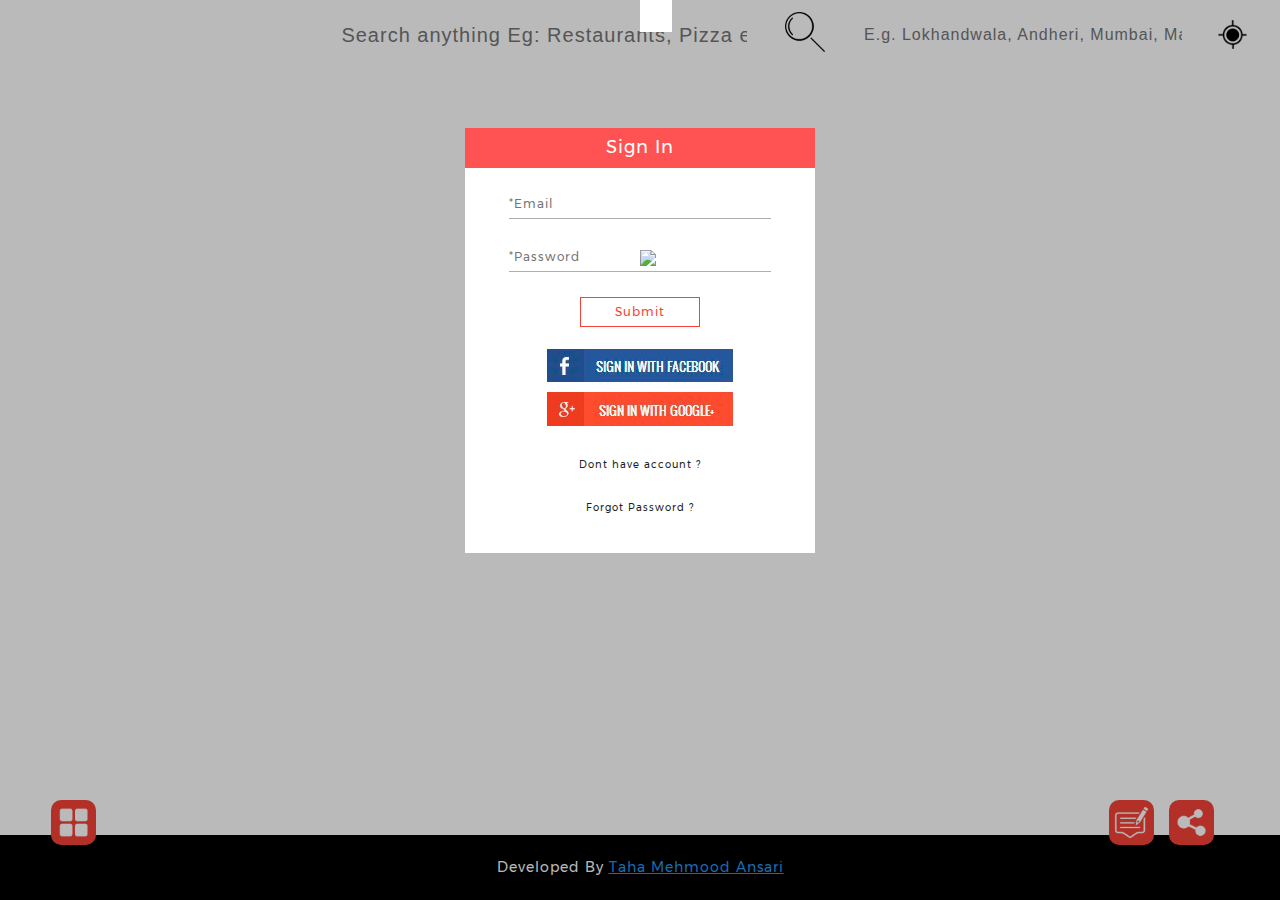
==== www/index.html @ 2a25729b "init" ====
<!DOCTYPE html>
<html lang="en">
   <head>

      <title>Near Me | Find Places Near Me</title>
      <meta charset="utf-8">
      <meta name="description" content="Restaurant Near Me, Food Near Me, Atm Near Me, Hotels Near Me">
      <meta name="keywords" content="Restaurants, Food, Atm, Hotels">
      <meta http-equiv="X-UA-Compatible" content="IE=edge">
      <meta property="og:image" content="https://findanythinganywhere.com/assets/website_assets/img/facebookshare.png"/>
      <meta name="viewport" content="width=device-width, initial-scale=1, maximum-scale=1, minimum-scale=1, user-scalable=no, minimal-ui">
      <meta name="apple-mobile-web-app-capable" content="yes">
      <meta name="apple-mobile-web-app-status-bar-style" content="black">
      <meta name="format-detection" content="telephone=no">
      <meta name="msapplication-tap-highlight" content="no">

      <!--
        Customize this policy to fit your own app's needs. For more guidance, see:
            https://github.com/apache/cordova-plugin-whitelist/blob/master/README.md#content-security-policy
        Some notes:
            * gap: is required only on iOS (when using UIWebView) and is needed for JS->native communication
            * https://ssl.gstatic.com is required only on Android and is needed for TalkBack to function properly
            * Disables use of inline scripts in order to mitigate risk of XSS vulnerabilities. To change this:
                * Enable inline JS: add 'unsafe-inline' to default-src
        -->
<!--     <meta http-equiv="Content-Security-Policy" content="default-src 'self' data: gap: https://ssl.gstatic.com 'unsafe-eval'; style-src 'self' 'unsafe-inline'; media-src *"> -->


       <!-- This template defaults to the iOS CSS theme. To support both iOS and material design themes, see the Framework7 Tutorial at the link below:
        http://www.idangero.us/framework7/tutorials/maintain-both-ios-and-material-themes-in-single-app.html
     -->

      <link rel="icon" type="image/png" href="website_assets/img/favicon.png" sizes="32x32"/>
      <link href="https://maxcdn.bootstrapcdn.com/bootstrap/3.3.7/css/bootstrap.min.css" rel="stylesheet" integrity="sha384-BVYiiSIFeK1dGmJRAkycuHAHRg32OmUcww7on3RYdg4Va+PmSTsz/K68vbdEjh4u" crossorigin="anonymous">
      <link href="website_assets/css/bootstrap-slider.min.css" rel="stylesheet" media="screen">
      <link rel="stylesheet" href="https://cdnjs.cloudflare.com/ajax/libs/OwlCarousel2/2.2.1/assets/owl.carousel.min.css" />
      <link href="https://maxcdn.bootstrapcdn.com/font-awesome/4.2.0/css/font-awesome.min.css" rel="stylesheet" media="all">
      <link rel="stylesheet" href="https://cdnjs.cloudflare.com/ajax/libs/fancybox/3.0.47/jquery.fancybox.min.css" />
      <link href="website_assets/fonts/font.css" rel="stylesheet" media="screen">
      <link href="website_assets/css/styles.css" rel="stylesheet" media="screen">
      <link href="website_assets/css/media.css" rel="stylesheet" media="screen">


      <link rel="stylesheet" href="lib/framework7/css/framework7.material.min.css">
      <link rel="stylesheet" href="lib/framework7/css/framework7.material.colors.min.css">
      <link rel="stylesheet" href="css/styles.css">
      <link rel="stylesheet" href="css/reset_tma.css">


      <style type="text/css">
               
         .footer{
             width: 100%;
             position: fixed;
             left: 0;
             bottom: 0;
             background: black;
             padding: 5px;
             color: white;
             text-align: center;
             padding: 8px;
         }

      </style>
   
   </head>
   <body>

      <script>
      
        (function(i,s,o,g,r,a,m){i['GoogleAnalyticsObject']=r;i[r]=i[r]||function(){
        (i[r].q=i[r].q||[]).push(arguments)},i[r].l=1*new Date();a=s.createElement(o),
        m=s.getElementsByTagName(o)[0];a.async=1;a.src=g;m.parentNode.insertBefore(a,m)
        })(window,document,'script','https://www.google-analytics.com/analytics.js','ga');

        ga('create', 'UA-102274533-1', 'auto');
        ga('send', 'pageview');

      </script>


<!--       <div class="landscape">
         <img class="img-responsive" src="<?= base_url('assets/website_assets/img/landscape.png');?>">
      </div> -->

      <div class="statusbar-overlay"></div>
       <div class="panel-overlay"></div>
       <div class="panel panel-left panel-cover">
           <div class="content-block">
               <p>Left panel content goes here</p>
           </div>
       </div>
       <div class="views">
           <div class="view view-main">
               <div class="pages navbar-through toolbar-through">
                   <div data-page="index" class="page text-center">
                       <!-- <h1>Hello World</h1> -->

                        <div class="enable-location">
                           <img class="img-responsive" src="website_assets/img/locationdisabled.png">
                           <h2>your location is disabled please enable it and try again</h2>
                        </div>

                        <div class="disable-screen"></div>
                        <div class="preloader">

                        <!-- base_url('assets/website_assets/img/preloader.gif'); -->
                        <!-- https://barryustorage.blob.core.windows.net/assets/img/ui/preloaders/load.gif -->



                           <img class="img-responsive" src="https://www.vesselfinder.com/images/loading-text.gif">
                        </div>
                        <div class="opened-popup forgot-popup-container">
                           <div class="forgot-popup">
                              <h4 class="popup-up-heading">Forgot Password</h4>
                              <div class="form">
                                 <input id="forgot_email" type="text" name="email" placeholder="*Email"><br>
                                 <input id='forgot_submit' class="form-submit" type="submit" name="submit" value="Submit">
                                 <div id='forgot_error' class="errors"></div>
                                 <p class="backtologin">Back</p>
                              </div>
                           </div>
                        </div>
                        <div class="opened-popup signup-popup-container">
                           <div class="signup-popup">
                              <h4 class="popup-up-heading">Sign Up</h4>
                              <div class="form">
                                 <input id="signup_name" type="text" name="name" placeholder="*Name"><br>
                                 <input id="signup_mobile" type="number" name="mobile" placeholder="*Mobile"><br>
                                 <input id="signup_email" type="text" name="email" placeholder="*Email"><br>
                                 <input id="signup_password" type="password" name="password" placeholder="*Password"><br>
                                 <input id='signup_submit' class="form-submit" type="submit" name="submit" value="Submit">
                                 <div id='signup_error' class="errors"></div>
                                 <p class="already">Already have account ?</p>
                              </div>
                           </div>
                        </div>
                        <div class="opened-popup login-popup-container">
                           <div class="login-popup">
                              <h4 class="popup-up-heading">Sign In</h4>
                              <div class="form">
                                 <input id="login_email" type="text" name="email" placeholder="*Email"><br>
                                 <input id="login_password" type="password" name="password" placeholder="*Password"><br>
                                 <input style="margin-bottom: 5%" id='login_submit' class="form-submit" type="submit" name="submit" value="Submit">
                                 <div id='login_error' class="errors"></div>
                                 <div class="row resolve-row social-container">
                                    <div class="col-lg-12 col-xs-12">
                                       <img id="fblogin" class="img-responsive" src="website_assets/img/facebook.png"> 
                                    </div>
                                    <div class="col-lg-12 col-xs-12">
                                       <img id="googlelogin" style="margin-bottom: 5%;" class="img-responsive" src="website_assets/img/google.png">
                                    </div>
                                    <div class="col-lg-12 col-xs-12">
                                       <p class="donthave">Dont have account ?</p>
                                    </div>
                                    <div class="col-lg-12 col-xs-12">
                                       <p class="forgot-password">Forgot Password ?</p>
                                    </div>
                                 </div>
                              </div>
                           </div>
                        </div>
                        <div class="features">
                           <img id='category' class="img-responsive make-icon pull-left" src="website_assets/img/category.png">
                           <img id='filter' class="img-responsive make-icon pull-left" src="website_assets/img/filter.png">
                           <img id='share' class="img-responsive make-icon pull-right" src="website_assets/img/share.png"> 
                           <img id='feedback' class="img-responsive make-icon pull-right" src="website_assets/img/report.png">
                        </div>
                        <div id="open-details">
                           <div class="cross-container">
                              <h4 class="details-header">PLACE DETAILS</h4>
                              <img class="img-responsive close-details" src="website_assets/img/cross.png">
                           </div>
                           <div id="dynamic-details">
                           </div>
                        </div>
                        <div id="open-filter">
                           <div class="cross-container">
                              <img class="img-responsive close-filter" src="website_assets/img/cross.png">
                              <h4 class="details-header">MAP FILTERS</h4>
                           </div>
                           <div class="filter-content">
                              <br>
                              <h4 class="filter-header">Show Places</h4>
                              <input class="filter-change" type="radio" name="showStatus" id="both" value="false" checked="">
                              <label for="both">Both</label>
                              <br>
                              <input class="filter-change" type="radio" name="showStatus" id="currently_opened" value="true">
                              <label for="currently_opened">Currently Opened</label>
                              <br>
                              <br>
                              <h4 class="filter-header">Set Radius</h4>
                              <input class="filter-change" type="radio" name="radius" id="fivehundred" value="500">
                              <label for="fivehundred">0.5 Km</label>
                              <br>
                              <input class="filter-change" type="radio" name="radius" id="onethousand" value="1000" checked="">
                              <label for="onethousand">1 Km</label>
                              <br>
                              <input class="filter-change" type="radio" name="radius" id="twothousand" value="2000">
                              <label for="twothousand">2 Km</label>
                              <br>
                              <input class="filter-change" type="radio" name="radius" id="threethousand" value="3000">
                              <label for="threethousand">3 Km</label>
                              <br>
                              <input class="filter-change" type="radio" name="radius" id="fourthousand" value="4000">
                              <label for="fourthousand">4 Km</label>
                              <br>
                              <input class="filter-change" type="radio" name="radius" id="fivethousand" value="5000">
                              <label for="fivethousand">5 Km</label>
                           </div>
                        </div>
                        <div class="opened-popup category-popup-container">
                           <div class="category-popup">
                              <h1 class="popup-up-heading">FIND PLACES NEAR ME</h1>
                              <img class="img-responsive close-popup" src="website_assets/img/cross.png">
                              <div class="row resolve-row icons">

                                 <div class="col-lg-3 col-xs-6 find" data-id='atm' data-name='Atm'>
                                    <img class="img-responsive" src="website_assets/img/bigicons/atm.png">
                                    <h5>Atm</h5>
                                 </div>

                                 <div class="col-lg-3 col-xs-6 find" data-id='restaurant' data-name='Restaurant'>
                                    <img class="img-responsive" src="website_assets/img/bigicons/restaurant.png">
                                    <h5>Restaurant</h5>
                                 </div>

                                 <div class="col-lg-3 col-xs-6 find" data-id='meal_delivery' data-name='Meal Delivery'>
                                    <img class="img-responsive" src="website_assets/img/bigicons/meal_delivery.png">
                                    <h5>Meal Delivery</h5>
                                 </div>

                                 <div class="col-lg-3 col-xs-6 find" data-id='cafe' data-name='Cafe'>
                                    <img class="img-responsive" src="website_assets/img/bigicons/cafe.png">
                                    <h5>Cafe</h5>
                                 </div>
                                

                                  <div class="col-lg-3 col-xs-6 find" data-id='gas_station' data-name='Petrol/Gas'>
                                    <img class="img-responsive" src="website_assets/img/bigicons/fuel.png">
                                    <h5>Petrol/Gas</h5>
                                 </div>


                                 <div class="col-lg-3 col-xs-6 find" data-id='train_station' data-name='Railway Station'>
                                    <img class="img-responsive" src="website_assets/img/bigicons/railway.png">
                                    <h5>Railway Station</h5>
                                 </div>

                                  <div class="col-lg-3 col-xs-6 find" data-id='pharmacy' data-name='Medical'>
                                    <img class="img-responsive" src="website_assets/img/bigicons/medical.png">
                                    <h5>Medical</h5>
                                 </div>


                                 <div class="col-lg-3 col-xs-6 find" data-id='movie_theater' data-name='Movie Theater'>
                                    <img class="img-responsive" src="website_assets/img/bigicons/theater.png">
                                    <h5>Movie Theater</h5>
                                 </div>

                                 <!-- ...............clse.................... -->


                                  <div class="col-lg-3 col-xs-6 find" data-id='lodging' data-name='Hotels'>
                                    <img class="img-responsive" src="website_assets/img/bigicons/hotels.png">
                                    <h5>Hotels</h5>
                                 </div>

                                 <div class="col-lg-3 col-xs-6 find" data-id='hardware_store' data-name='Hardware Store'>
                                    <img class="img-responsive" src="website_assets/img/bigicons/tools.png">
                                    <h5>Hardware Store</h5>
                                 </div>
                                 <div class="col-lg-3 col-xs-6 find" data-id='pet_store' data-name='Animal Stores'>
                                    <img class="img-responsive" src="website_assets/img/bigicons/pet_store.png">
                                    <h5>Animal Store</h5>
                                 </div>

                                 <div class="col-lg-3 col-xs-6 find" data-id='veterinary_care' data-name='Animal Hospitals'>
                                    <img class="img-responsive" src="website_assets/img/bigicons/pet_hospital.png">
                                    <h5>Animal Hospital</h5>
                                 </div>

                                <!--  <div class="col-lg-2 col-xs-6 find" data-id='doctor' data-name='Doctor'>
                                    <img class="img-responsive" src="<?= base_url('assets/website_assets/img/bigicons/doctor.png');?>">
                                    <h5>Doctor</h5>
                                 </div>

                                

                                 <div class="col-lg-2 col-xs-6 find" data-id='pharmacy' data-name='Home Services'>
                                    <img class="img-responsive" src="<?= base_url('assets/website_assets/img/bigicons/home_care.png');?>">
                                    <h5>Home Services</h5>
                                 </div> -->

                  <!--                <div class="col-lg-2 col-xs-6 find" data-id='car_repair' data-name='Car Repair'>
                                    <img class="img-responsive" src="<?= base_url('assets/website_assets/img/bigicons/car_repair.png');?>">
                                    <h5>Car Repair</h5>
                                 </div> -->

                                
                                 
                                <!--  <div class="col-lg-2 col-xs-6 find" data-id='parking' data-name='Parking'>
                                    <img class="img-responsive" src="<?= base_url('assets/website_assets/img/bigicons/parking.png');?>">
                                    <h5>Parking</h5>
                                 </div> -->

                  <!--                <div class="col-lg-2 col-xs-6 find" data-id='shopping_mall' data-name='Shopping Mall'>
                                    <img class="img-responsive" src="<?= base_url('assets/website_assets/img/bigicons/mall.png');?>">
                                    <h5>Shopping Mall</h5>
                                 </div> -->

                                 

                                 <!-- <div class="col-lg-2 col-xs-6 find" data-id='pharmacy' data-name='Stores'>
                                    <img class="img-responsive" src="<?= base_url('assets/website_assets/img/bigicons/store.png');?>">
                                    <h5>Stores</h5>
                                 </div> -->
                                 

                              </div>
                           </div>
                        </div>
                        <!-- current disabled -->
                        <div class="opened-popup setting-popup-container">
                           <div class="setting-popup">
                              <h4 class="popup-up-heading">MAP SETTING</h4>
                              <img class="img-responsive close-popup" src="website_assets/img/cross.png">
                              <div class="setting-container">
                                 <div class="radius-container">
                                    <input type="text" id="radius" class="radius"  data-slider-id="radius-range" data-slider-min="200" data-slider-max="5000" data-slider-step="200" data-slider-value="600" data-slider-tooltip="hide">
                                    <p>Radius  <span id='slider_value'>600</span> Meters</p>
                                 </div>
                              </div>
                           </div>
                        </div>
                        <div class="opened-popup feedback-popup-container">
                           <div class="feedback-popup">
                              <h4 class="popup-up-heading">Feedback/Report Errors</h4>
                              <img class="img-responsive close-popup" src="website_assets/img/cross.png">
                              <div class="form">
                                 <textarea name="description" id='description' placeholder="*Description" style="height: 70px;"></textarea>
                                 <!-- <input style="border:none;font-size: 12px;" type="file" name="file" placeholder="Screenshot"> -->
                                 <input id='feedback_submit' class="form-submit" type="submit" name="submit" value="Submit">
                                 <div id='feedback_error' class="errors"></div>
                              </div>
                           </div>
                        </div>
                        <div id="main_map">
                        </div>
                        <div class="row resolve-row header-container">

                           <div class="col-lg-3">
                              <a class="hideonmobile" href="https://findanythinganywhere.com/">
                                 <!-- <h4 class="logo-text"> -->
                                    <!-- <img style="margin:auto" class="img-responsive" src="<?= base_url('assets/website_assets/img/logo.jpg')?>"> -->
                                    <!-- Find Anything Anywhere -->
                                 <!-- </h4> -->
                              </a>
                           </div>

                           <div class="col-lg-5 pad0">
                              <div class="left-mobile">
                                 <div class="row resolve-row text-search-container">
                                    <div class="col-lg-10 col-xs-7">
                                       <input id="text_search" class="text-search" type="text" placeholder="Search anything Eg: Restaurants, Pizza etc">
                                    </div>
                                    <div class="col-lg-2 col-xs-2">
                                       <img id="search" class="search-icon" src="website_assets/img/search.png">
                                    </div>
                                    <div class="col-lg-0 col-xs-3">
                                       <img class="img-responsive mob-location-icon pull-left" src="website_assets/img/switch.png">
                                    </div>
                                 </div>
                              </div>
                           </div>
                           <div class="col-lg-4 pad0">
                              <div class="right-mobile">
                                 <div class="row resolve-row">
                                    <div class="col-lg-10 col-xs-7">
                                       <input id="change_location" placeholder="E.g. Lokhandwala, Andheri, Mumbai, Maharashtra, India" class="change-location" type="text" name="change-location">
                                    </div>
                                    <div class="col-lg-2 col-xs-2">
                                       <img class="right-marker right-location" src="website_assets/img/marke.png">
                                    </div>
                                    <div class="col-lg-0 col-xs-3">
                                       <img class="img-responsive mob-location-icon pull-left" src="website_assets/img/switch.png">
                                    </div>
                                 </div>
                              </div>
                           </div>
                        </div>


                        <div class="right-panel-container">
                           <div class="btn-fixed-container">
                              <div class="row resolve-row fixed-routes">
                                 <div class="col-lg-6 col-xs-6 pad0">
                                    <button data-id='WALKING' class="direction-btn direction-active">WALKING</button>
                                 </div>
                                 <div class="col-lg-6 col-xs-6 pad0">
                                    <button data-id='DRIVING' class="direction-btn">DRIVING</button>
                                 </div>
                              </div>
                           </div>
                           <button class="hideshowbtn">HIDE</button>
                           <div id="right-panel"></div>
                        </div>

                        <div id="logout" class="logout">
                           <img class="img-responsive" src="https://lh5.googleusercontent.com/-s5NXpXtWGe8/AAAAAAAAAAI/AAAAAAAAAAA/AI6yGXxrNYgZkAudec7FnqU46RTD_lDdxw/s96-c/photo.jpg">
                           <p id="name">Taha Ansari</p>
                        </div>

                        <div id="result_found_container">
                        </div>

                        <div class="footer">
                           <p>Developed By <a target="_blank" href="https://tahamehmoodansari.com/"> Taha Mehmood Ansari </a> </p>
                        </div>
                   </div>
               </div>
           </div>
       </div>

       <!-- from app start-->
       <script type="text/javascript" src="cordova.js"></script>
       <script src="https://ajax.googleapis.com/ajax/libs/jquery/3.2.1/jquery.min.js"></script>
       <script type="text/javascript" src="lib/framework7/js/framework7.min.js"></script>
       <script type="text/javascript" src="js/script.js"></script>
       <script type="text/javascript" src="js/my-app.js"></script>
       <!-- from app end-->

      <script src="website_assets/js/jquery-1.10.2.min.js"></script>
      <script src="website_assets/js/lockr.min.js"></script>
      <script src="website_assets/js/bootstrap.min.js"></script>
      <script src="website_assets/js/maps.js"></script>
      <script src="website_assets/js/bootstrap-slider.min.js"></script>
      <script src="website_assets/js/script.js"></script>
      <!-- old AIzaSyBXRUgPPo8LBZACZZCWAlCDfiXVoEu8-mI -->
      <!-- AIzaSyBpDbp2CweJU5jQy-j0w5tM-cLWRA_H0AY -->
      <script src="https://maps.googleapis.com/maps/api/js?key=AIzaSyBXRUgPPo8LBZACZZCWAlCDfiXVoEu8-mI&libraries=places" ></script>
      <script src="https://cdnjs.cloudflare.com/ajax/libs/OwlCarousel2/2.2.1/owl.carousel.js"></script>
      <script src="https://cdnjs.cloudflare.com/ajax/libs/fancybox/3.0.47/jquery.fancybox.min.js"></script>
      <script src="https://apis.google.com/js/api:client.js"></script>

      
   </body>
</html>
---- www/website_assets/fonts/font.css ----
@font-face {
  font-family: 'Montserrat-Bold';
  src: url('Montserrat-Bold.eot?#iefix') format('embedded-opentype'),  url('Montserrat-Bold.woff') format('woff'), url('Montserrat-Bold.ttf')  format('truetype'), url('Montserrat-Bold.svg#Montserrat-Bold') format('svg');
  font-weight: normal;
  font-style: normal;
}



@font-face {
  font-family: 'Montserrat-Medium';
  src: url('Montserrat-Medium.eot?#iefix') format('embedded-opentype'),  url('Montserrat-Medium.woff') format('woff'), url('Montserrat-Medium.ttf')  format('truetype'), url('Montserrat-Medium.svg#Montserrat-Medium') format('svg');
  font-weight: normal;
  font-style: normal;
}



@font-face {
  font-family: 'Montserrat-Regular';
  src: url('Montserrat-Regular.eot?#iefix') format('embedded-opentype'),  url('Montserrat-Regular.woff') format('woff'), url('Montserrat-Regular.ttf')  format('truetype'), url('Montserrat-Regular.svg#Montserrat-Regular') format('svg');
  font-weight: normal;
  font-style: normal;
}


@font-face {
  font-family: 'Montserrat-Thin';
  src: url('Montserrat-Thin.eot?#iefix') format('embedded-opentype'),  url('Montserrat-Thin.woff') format('woff'), url('Montserrat-Thin.ttf')  format('truetype'), url('Montserrat-Thin.svg#Montserrat-Thin') format('svg');
  font-weight: normal;
  font-style: normal;
}
---- www/website_assets/css/styles.css ----
html,
body {
    height: 100%;
    width: 100%;
    box-sizing: border-box;
}
input,
button {
    outline: none;
}
body {
    font-family: 'Montserrat-Regular', sans-serif;
}
h1,
h2,
h3,
h4,
h5,
h6,
p,
span,
button,
input,
textarea {
    font-family: 'Montserrat-Regular', sans-serif;
    margin: 0;
    padding: 0;
    outline: none;
    letter-spacing: 1px;
    font-weight: 200;
}


.make-icon {
    background: #F44336;
    width: 40px;
    height: 40px;
    border-radius: 10px;
    z-index: 1;
    cursor: pointer;
    padding: 5px;
}


.features {
    position: fixed;
    left: 0;
    bottom: 5%;
    z-index: 1;
    width: 100%;
    background: none;
    padding: 10px 4%;
}
#dynamic-details {
    height: 100%;
}
.direction-container {
    position: absolute;
    bottom: 0;
    left: 0;
    width: 400px;
    background: #3f51b5;
}
.direction-container:hover {
    background: #ff5252;
    color: white;
}
.color-yellow {
    color: yellow;
}
.details-content p {
    padding-bottom: 6px;
}
.logout {
    display: none;
    position: fixed;
    top: 9%;
    right: 15px;
    text-align: center;
    color: white;
    padding: 8px;
    cursor: pointer;
    border-radius: 10px;
}


.logout img {
    /*background: #ff5252;*/
    /* border: 1px solid #ff5252; */
    
    width: 50px;
    height: 50px;
    border-radius: 90%;
    margin: auto;
}
.logo {

	position: absolute;
    top: 10%;
    left: 2%;
    width: 150px;
    border-radius: 10px;
}
.logout p {
    color: white;
    background: #f44336;
    padding: 5px;
    margin-top: 10px;
    font-size: 14px;
}
b {
    font-family: 'Montserrat-Medium', sans-serif;
}
span,
input,
p {
    font-size: 14px;
}
#main_map div {
    background: transparent!important;
        box-shadow: none!important;

}
#main_map .gmnoprint div:first-child {
    background: white!important;
}
.gm-style .gm-style-iw + div {
    display: none;
    visibility: hidden;
    opacity: 0;
}
.gm-style .gm-style-iw {
    left: 25px!important;
}
.gm-style-iw {
    top: 35px!important;
}
.category-popup-container {
    display: none;
    position: fixed;
    width: 100%;
    height: 100%;
    background: rgba(0, 0, 0, 0.27);
    z-index: 1;
}
.category-popup {
    background: white;
    width: 70%;
    max-width: 800px;
    margin: auto;
    margin-top: 5%;
    text-align: center;
    position: relative;
    padding: 3% 0;
    padding-top: 0;
}
.setting-popup-container {
    display: none;
    position: fixed;
    width: 100%;
    height: 100%;
    background: rgba(0, 0, 0, 0.27);
    z-index: 1;
}
.setting-popup {
    background: white;
    width: 30%;
    max-width: 800px;
    margin: auto;
    margin-top: 10%;
    text-align: center;
    position: relative;
    padding: 3% 0;
    padding-top: 0;
}
.feedback-popup-container {
    display: none;
    position: fixed;
    width: 100%;
    height: 100%;
    background: rgba(0, 0, 0, 0.27);
    z-index: 1;
}
.success {
    color: green!important;
}

.result-found span{

    font-size: 16px;
}
.feedback-popup {
    background: white;
    width: 80%;
    max-width: 400px;
    margin: auto;
    margin-top: 10%;
    text-align: center;
    position: relative;
    padding: 3% 0;
    padding-top: 0;
}
.signout {
    display: none;
}
.already {
    cursor: pointer;
    font-size: 10px;
}
.donthave {
    /*font-size: 12px;*/
    /*color: black;*/
    
    cursor: pointer;
    /*width: 75%;*/
    /*    margin: auto;
    text-align: center;
    padding-left: 5px;
    padding-top: 5px;*/
}
.forgot-popup-container {
    display: none;
    position: fixed;
    width: 100%;
    height: 100%;
    background: rgba(0, 0, 0, 0.27);
    z-index: 2;
}
.forgot-popup {
    background: white;
    width: 70%;
    max-width: 350px;
    margin: auto;
    margin-top: 10%;
    text-align: center;
    position: relative;
    padding: 20px 0;
    padding-top: 0;
}
.fancybox-skin {
    padding: 0!important;
}
.backtologin {
    cursor: pointer;
    font-size: 10px;
}
.signup-popup-container {
    display: none;
    position: fixed;
    width: 100%;
    height: 100%;
    background: rgba(0, 0, 0, 0.27);
    z-index: 2;
}
.signup-popup {
    background: white;
    width: 70%;
    max-width: 350px;
    margin: auto;
    margin-top: 10%;
    text-align: center;
    position: relative;
    padding: 20px 0;
    padding-top: 0;
}

.adjust-zoom{
    
        padding: 10px;
    padding-top: 0;
    font-size: 10px;
    font-weight: bold;
}

.find{
    margin-bottom: 1%;
}

.icons{
    max-height: 420px;
    overflow: auto;
}

.icons h5 {
    /*font-family: 'Montserrat-Regular'*/
}

.login-popup-container {
    display: block;
    position: fixed;
    width: 100%;
    height: 100%;
    background: rgba(0, 0, 0, 0.27);
    z-index: 2;
}
.login-popup {
    background: white;
    width: 70%;
    max-width: 350px;
    margin: auto;
    margin-top: 10%;
    text-align: center;
    position: relative;
    padding: 20px 0;
    padding-top: 0;
}
.resolve-row {
    width: 100%;
    margin: auto;
}
.category-popup img {
    width: 60%;
    margin: auto;
}
#open-details {
    position: fixed;
    width: 400px;
    height: 100%;
    background: rgb(255, 255, 255);
    color: black;
    z-index: 1;
    left: -125%;
}
#filter {
    display: none;
}
#open-filter {
    position: fixed;
    width: 400px;
    height: 100%;
    background: rgb(255, 255, 255);
    color: black;
    right: -125%;
    z-index: 2;
}
.cross-container {
    width: 100%;
    background: white;
    height: 40px;
    background: #ff5252;
}
.close-details {
    cursor: pointer;
    width: 40px;
    float: right;
}
.close-filter {
    cursor: pointer;
    width: 40px;
    float: left;
}
.padding-left0 {
    padding-left: 0;
}
.short-desc p {
    text-align: left;
    padding-bottom: 10px;
    padding-top: 2px;
}
.short-desc {
    margin-top: 5px;
}
.review-container {
    margin-top: 10px;
}
.star {
    font-size: 18px;
}
.review-container .resolve-row {
    margin-bottom: 15px;
}
.review-container img {
    padding: 5px;
    width: 70%;
    margin: auto;
}
.review-container p {
    font-size: 12px;
}
.view-more-photos {
    /*background: rgba(0, 0, 0, 0.4);*/
    /*color: white;*/
    /*position: absolute;
    bottom: 0;*/
    /*width: 100%;*/
    /*z-index: 1;*/
}
.view-more-photos-container {
    background: rgba(0, 0, 0, 0.5);
    color: white;
    position: absolute;
    bottom: 0;
    left: 0;
    padding: 10px 0px;
}
.view-photos {
    background: #ff5252;
    padding: 8px;
    font-size: 12px;
    margin-top: 5px;
    cursor: pointer;
}
.active-green {
    color: lime;
}
.deactive-red {
    color: red;
}
.call {
    color: white;
    text-decoration: underline;
}
.call:hover,
.call:focus {
    color: #ffffff;
}
.qube-container {
    padding: 10px 0;
    background: #3F51B5;
    color: white;
}
.qube-container p {
    padding-bottom: 0px
}
.place-image-container {
    position: relative;
    background: rgba(0, 0, 0, 0.3);
    height: 180px;
    overflow: hidden
}
.filter-content {
    padding: 20px;
}
.place-heading {
    padding: 5px 15px;
    text-align: left;
    padding-top: 15px;
}
.rating-circle {
    position: absolute;
    top: 0;
    background: rgba(0, 0, 0, 0.5);
    color: white;
    width: 60px;
    height: 60px;
    font-size: 14px;
    border-radius: 90%;
    text-align: center;
    padding-top: 22px;
    margin: 10px;
    z-index: 1;
}

.disable-screen{
	display: none;
    position: fixed;
    width: 100%;
    height: 100%;
    background: transparent;
    z-index: 1;
}
.details-content {
    padding: 0 5%;
    height: 500px;
    overflow: auto;
    width: 100%;
    padding-bottom: 30px;
}
.details-content h4 {
    /*margin-top: 10px;*/
}
.floating-leftRight {
    -webkit-animation-name: Floatingx;
    -webkit-animation-duration: 3s;
    -webkit-animation-iteration-count: infinite;
    -webkit-animation-timing-function: ease-in-out;
    -moz-animation-name: Floating;
    -moz-animation-duration: 3s;
    -moz-animation-iteration-count: infinite;
    -moz-animation-timing-function: ease-in-out;
    /*margin-right: 30px;
        margin-top: 5px;
        margin-left: 10px;*/
}
@-webkit-keyframes Floatingx {
    from {
        -webkit-transform: translate(0px, 0px);
    }
    65% {
        -webkit-transform: translate(8px, 0px);
    }
    to {
        -webkit-transform: translate(0px, 0px);
    }
}
@-moz-keyframes Floating {
    from {
        -moz-transform: translate(0px, 0px);
    }
    65% {
        -moz-transform: translate(8px, 0px);
    }
    to {
        -moz-transform: translate(0px, 0px);
    }
}
.right-hand {
    width: 45px;
}
.text-search {
    /*font-family: 'Montserrat-Regular';*/
        font-family: sans-serif;
    font-weight: 100;    
    border: 0;
    margin: 0;
    text-align: left;
    /* border: 1px solid black; */
    /* border: 1px solid black; */
    
    font-size: 16px;
    padding-top: 2.5%;
    width: 100%;
}
.improvement {
    position: fixed;
    top: 30%;
    right: 10px;
    z-index: 1;
}
.improvement img {
    cursor: pointer;
    margin: 10px 0;
}
.search {
    background: transparent;
    color: #ff5252;
    border: 1px solid #ff5252;
    padding: 5px 12px;
    border-radius: 0px;
    font-size: 18px;
}
.search:hover {
    background: #ff5252;
    color: white;
}
.left-content-container {
    float: left;
    margin-top: 0%;
}
.labelcss {
    /*font-family: 'Montserrat-Regular';*/
    
    background: #3f51b5;
    color: white;
    padding: 8px 16px;
    border-radius: 15px;
    text-align: center;
}
.currentlabelcss {
    /*font-family: 'Montserrat-Regular';*/
    
    background: green;
    color: white;
    padding: 8px 18px;
    border-radius: 30px!important;
}
.find {
    cursor: pointer;
}
.category-popup h5 {
    margin: 10% 0;
    /*font-size: 12px;*/
}
.popup-up-heading {
    /*font-family: 'Montserrat-Regular';*/
    
    margin-bottom: 15px;
    background: #ff5252;
    color: white;
    padding: 10px 35px;
    font-size: 18px;
      

}
.close-popup {
    position: absolute;
    width: 35px!important;
    top: 0;
    right: 0;
    opacity: 1;
    cursor: pointer;
    /*margin: 4px;*/
}
.setting-close {
    position: absolute;
    width: 35px!important;
    top: 7px;
    right: 10px;
    opacity: 1;
    cursor: pointer;
}
.current-span {
    position: absolute;
    left: 0;
    width: 100%;
}
.preloader {
    /*display: none;*/
    
    position: fixed;
    width: 100%;
    height: 100%;
    z-index: 2;
    background: white;
}
.preloader {
    z-index: 3;
}
.overflow-scroll {
    overflow: auto;
}
.preloader img {
    margin: auto;
    padding-top: 250px;
}
.fancybox-skin {
    background: none;
    padding: 0;
}
/*.fancybox-container{
    position: fixed;
    top:20%;
    z-index: 5;
}*/

.features img {
    margin-right: 15px;
}
.place-image {
    width: 100%;
    height: 100%;
    /*    width: auto;
    max-width: 100%;
    max-height: 150px;*/
    /*    width: auto!important;
    margin: auto;*/
}
.btn-direction {
    background: transparent;
    color: white;
    border: none;
    padding: 15px;
    margin: auto;
    cursor: pointer;
    width: 100%;
}
.form input,

textarea {
    background: transparent;
    width: 75%;
    border: none;
    border-bottom: 1px solid #afafaf;
    padding: 5px 0;
    margin: auto;
    margin-bottom: 5%;
    margin-top: 2%;
    font-size: 12px;
}
.form-submit {
    width: 120px!important;
    background: transparent;
    color: #F44336;
    border: 1px solid #F44336!important;
    font-size: 12px;
    margin-bottom: 3%;
}
.form-submit:hover {
    background: #F44336;
    color: white;
}
.setting-container input {
    width: 75%;
    margin: auto;
}
.make-icon {
    background: #F44336;
    width: 45px;
    height: 45px;
    border-radius: 10px;
    z-index: 1;
    cursor: pointer;
    padding: 5px;
}
.landscape {
    display: none;
    position: fixed;
    width: 100%;
    height: 100%;
    top: 0;
    left: 0;
    z-index: 9;
    background: white;
    overflow: hidden;
}
.landscape img {
    width: 80%;
    margin: auto;
}
.transport-container img {
    width: 60px;
    height: 60px;
    border-radius: 90%;
    z-index: 1;
    cursor: pointer;
    padding: 8px;
    border: 1px solid black;
    margin: 20px auto;
}
.transport-container img:hover {
    border: 1px solid #ff5252;
}
.hideonmobile {
    display: none;
}
.full-width {
    width: 100%;
}
.mar-auto {
    margin: auto;
}
.zoom-container {
    position: fixed;
    right: 0%;
    bottom: 10%;
    z-index: 1;
    text-align: center;
    background: #000000;
    color: white;
    padding: 20px 10px;
}
.radius-container {
    padding: 15px 25px;
    text-align: center;
}
.radius-container p {
    /*font-family: 'Montserrat-Regular';*/
    
    font-size: 14px;
    margin-top: 5px;
}
.category {
    margin-right: 15px;
}
/*
.setting{
}*/


.logo-text{
    padding: 15px;
    color: white;
    font-weight: bold;
    letter-spacing: 2px;
    background: #f44336;
    border-radius: 0px;
    font-size: 14px;
    text-align: center;
    text-transform: uppercase;
}


.text-black{
    color: black;
}

a{

    text-decoration: underline!important;
    color: #ffffff;

}
a:hover,a:active,a:focus,a:visited{

    text-decoration: underline!important;
    color: #ffffff;

}

#result_found_container {
    position: fixed;
    top: 25%;
    right: -15%;
    background: rgb(63, 81, 181);
    color: white;
    border-radius: 10px;
}

.result-found {
    
    font-size: 14px;
    padding: 10px 15px;
    text-align: left;
    text-transform: capitalize;
}

.mob-location-icon {

    display: block;
    font-size: 24px;
    width: 29px;
    z-index: 1;
    border-radius: 10px;
    text-align: center;

}


/*.category:hover{
    
background: black;
    color: white;
}*/

.right-location {
    cursor: pointer;
    /*margin: 0 10px;*/
    
    width: 29px;
}
/*.change-location*/

.location-container {
    /*display: none;*/
    
    float: right;
    /*margin-top: 2px;*/
}
.current-location {
    /*font-family: 'Montserrat-Regular';*/
    
    cursor: pointer;
    font-size: 14px;
}
.details-header {
    float: left;
    margin-top: 12px;
    color: white;
    margin-left: 15px;
}
.pad0 {
    padding: 0;
}
.pad-left0 {
    padding-left: 0;
}
.pad-right0 {
    padding-right: 0;
}
.details-content h4 {
    padding: 8px 0;
}
.place-image-container h5 {
    text-align: left;
}
.col-lg-6 {
    /*padding: 0;*/
}
.right-mobile {
        margin-top: 10px;
    display: none;
    /*margin-top: 5px;*/
}
.mar-top4px {
    margin-top: 4px;
}
.change-location {

    font-family: sans-serif;
    /* font-family: 'Montserrat-Regular'; */
    
    text-align: left;
    background: transparent;
    border: none;
    /*width: 195px;*/
    
    width: 100%;
    padding: 0px 0px;
    font-size: 16px;
    /*margin-top: 4px;*/
    
    text-align: left;
    padding-top: 1%;
}
.errors {
    width: 75%;
    text-align: left;
    margin: auto;
}
.errors p {
    font-size: 10px;
    color: red;
    margin: 5px;
}
.header-content {
    position: fixed;
    width: 100%;
    top: 0;
    left: 0;
    padding: 10px 4%;
    background: white;
}
.map-header {
    background-color: white;
}
#main_map {
    height: 100%;
    width: 100%;
}
.left-mobile {
    /*margin-top: 5px;*/
}
.edit-icon {
    width: 35px;
    /*margin-left: 10px;*/
    
    cursor: pointer;
}
.social-container img {
    cursor: pointer;
    margin: auto;
    padding: 5px 10px;
}
.social-container p {
    font-size: 10px;
    padding-bottom: 8px;
}
.search-icon {
    width: 40px;
    cursor: pointer;
    margin: 2px 0px;
}
.header-container {
    position: fixed;
    width: 100%;
    background: white;
    margin: auto;
    top: 0;
    left: 0;
    padding: 10px 1%;
}
label {
    cursor: pointer;
}
input[type="radio"] {
    cursor: pointer;
}
.filter-header {
    margin-bottom: 5px;
}
.forgot-password {
    cursor: pointer;
}
/* Change the white to any color ;) */

input:-webkit-autofill {
    -webkit-box-shadow: 0 0 0 30px white inset;
}
/*for right panel*/

img.adp-marker {
    margin: 15px!important;
}
.right-panel-container {
    position: fixed;
    top: 0;
    right: -300px;
    width: 300px;
    background: white;
    height: 100%;
    overflow: auto;
    z-index: 1;
    padding: 0 10px;

}
.btn-fixed-container{
    position: fixed;
    z-index: 1;
    background: white;
    padding-top: 10px;
}
#right-panel {

    padding-top: 50px;

} 

.direction-btn {
    width: 100%;
    background: none;
    border: none;
    padding: 5%;
}
.direction-active {
    background: rgb(244, 67, 54);
    color: white;
}
.direction-btn:hover {
    background: #F44336;
}
.hideshowbtn {
    display: none;
    position: fixed;
    top: 70%;
    right: -24px;
    -ms-transform: rotate(7deg);
    -webkit-transform: rotate(7deg);
    transform: rotate(-90deg);
    border: 0;
    background: #F44336;
    color: white;
    padding: 10px 15px;
    z-index: 1;
    width: 80px;
}

.fixed-routes{

    border: 1px solid rgb(244, 67, 54);
    width: 280px;
    background: white;
}

.fancybox-iframe {
    display: block;
    margin: 0;
    padding: 0;
    border: 0;
    width: 100%;
    height: 100%;
    background: transparent!important;
    margin: auto;
}


.fancybox-content{
    background: black!important;
}

.enable-location{
    display: none;
    position: fixed;
    width: 100%;
    height: 100%;
    background: white;
    top: 0;
    left: 0;
    z-index: 3;
    text-align: center;
    text-transform: capitalize;

    padding: 10%;
}

.enable-location img{
    margin: auto;
    padding: 5%;
}

/*
#floating-panel {
  position: absolute;
  top: 10px;
  left: 25%;
  z-index: 5;
  background-color: #fff;
  padding: 5px;
  border: 1px solid #999;
  text-align: center;
  font-family: 'Roboto','sans-serif';
  line-height: 30px;
  padding-left: 10px;
}
#right-panel {
  font-family: 'Roboto','sans-serif';
  line-height: 30px;
  padding-left: 10px;
}

#right-panel select, #right-panel input {
  font-size: 15px;
}

#right-panel select {
  width: 100%;
}

#right-panel i {
  font-size: 12px;
}
#right-panel {
  height: 100%;
  float: right;
  width: 390px;
  overflow: auto;
}
#map {
  margin-right: 400px;
}
#floating-panel {
  background: #fff;
  padding: 5px;
  font-size: 14px;
  font-family: Arial;
  border: 1px solid #ccc;
  box-shadow: 0 2px 2px rgba(33, 33, 33, 0.4);
  display: none;
}

@media print {
  #map {
    height: 500px;
    margin: 0;
  }
  #right-panel {
    float: none;
    width: auto;
  }
}*/
---- www/website_assets/css/media.css ----
@media (min-width: 768px){


	/*.make-icon {
	    background: #F44336;
	    width: 50px;
	    height: 50px;
	    border-radius: 10px;
	    z-index: 1;
	    cursor: pointer;
	    padding: 5px;
	}*/

	.icons{
	    max-height: 500px;
	    overflow: scroll;
	}

	.showonlyonmobile{

		display: block;
	}

/*	.category-popup h5{
		font-size: 12px;
	}*/

	/*.text-search {
	    width: 240px;
	}
	*/
/*	.change-location{

	    width: 240px;

	}*/
/*	.close-popup {
	    width: 40px!important;
	}*/


	.landscape{
		display: none;
	}


	.hideonmobile{
	    display: block;
	}

/*	.header-container {
	    padding: 10px 40px;
	}*/

	.container {
	    max-width: 100%;
	}

	.location-container{
	    display: block;
	}

	.right-mobile{

		display: block;
	}
	.mob-location-icon{
	    display: none;
	}

	.myclose{
	    font-size: 30px;
	}

	.text-search {
	    font-size: 20px;
	}

/*	.search{
	   font-size: 14px;
	}*/

	.current-location{
	   font-size: 16px;
	}

	.left-content-container {
	    margin-top: 4px;
	}

	.right-hand{
	    width: 60px;
	}

	.labelcss{
		font-size: 10px;
	}

}

@media (min-width: 992px){

	.container {
	    max-width: 100%;
	}

	.showonlyonmobile{

		display: none;
	}
	
}
@media (min-width: 1200px){

	.container {
	    max-width: 1920px;
	}
	
}

@media (max-width: 768px){



	.logo {

	    width: 120px;
	}

	.right-mobile {
	    margin-top: 0;
	}

	.search-icon {
	    width: 25px;
	}

	.view-photos {
		background: #ff5252;
	    padding: 5px;
	    font-size: 8px;
	     margin-top: 5px; 
	    cursor: pointer;
	}

	.logout img{

	    width: 40px;
	    height: 40px;
	    margin: auto;
	}



	.result-found {
	    font-size: 10px;
	    padding: 6px 10px;
	}

	.logout p{
			
		font-size: 8px;
	}


	span, input, p {
	    font-size: 12px;
	}



	h3{
		font-size: 14px;
	}

	h5{
		font-size: 10px;
	}

	#open-details {
	    width: 300px;
	}

	.direction-container {
	    width: 300px;
	}

	#open-filter {
	    width: 300px;
	}

	h4, .h4 {
	    font-size: 16px;
	}

	

	.donthave {
	    font-size: 10px;
	}

	.already {
	    font-size: 10px;
	}

	.forgot-password{
	    font-size: 10px;
	        width: 95%;

	}
}


@media (max-width: 320px){

	.icons {
	    max-height: 370px;
	    overflow: scroll;
	}
}


@media (min-width: 568px) and (max-width: 736px){

	.landscape{
		display: block;
	}


}
---- www/lib/framework7/css/framework7.material.min.css ----
/**
 * Framework7 1.5.0
 * Full featured mobile HTML framework for building iOS & Android apps
 * 
 * http://framework7.io/
 * 
 * Copyright 2016, Vladimir Kharlampidi
 * The iDangero.us
 * http://www.idangero.us/
 * 
 * Licensed under MIT
 * 
 * Released on: November 8, 2016
 */
.framework7-root,body,html{position:relative;height:100%;width:100%;overflow-x:hidden}body{font-family:Roboto,Noto,Helvetica,Arial,sans-serif;margin:0;padding:0;color:#212121;font-size:14px;line-height:1.5;width:100%;-webkit-text-size-adjust:100%;background:#fff;overflow:hidden}.framework7-root{overflow:hidden}*{-webkit-tap-highlight-color:transparent;-webkit-touch-callout:none}a,input,select,textarea{outline:0}a{text-decoration:none;color:#2196f3}p{margin:1em 0}.row{display:-webkit-box;display:-ms-flexbox;display:-webkit-flex;display:flex;-webkit-box-pack:justify;-ms-flex-pack:justify;-webkit-justify-content:space-between;justify-content:space-between;-webkit-box-lines:multiple;-moz-box-lines:multiple;-webkit-flex-wrap:wrap;-ms-flex-wrap:wrap;flex-wrap:wrap;-webkit-box-align:start;-ms-flex-align:start;-webkit-align-items:flex-start;align-items:flex-start}.row>[class*=col-]{box-sizing:border-box}.row .col-auto{width:100%}.row .col-100{width:100%;width:-webkit-calc((100% - 16px*0)/ 1);width:calc((100% - 16px*0)/ 1)}.row.no-gutter .col-100{width:100%}.row .col-95{width:95%;width:-webkit-calc((100% - 16px*.05263157894736836)/ 1.0526315789473684);width:calc((100% - 16px*.05263157894736836)/ 1.0526315789473684)}.row.no-gutter .col-95{width:95%}.row .col-90{width:90%;width:-webkit-calc((100% - 16px*.11111111111111116)/ 1.1111111111111112);width:calc((100% - 16px*.11111111111111116)/ 1.1111111111111112)}.row.no-gutter .col-90{width:90%}.row .col-85{width:85%;width:-webkit-calc((100% - 16px*.17647058823529416)/ 1.1764705882352942);width:calc((100% - 16px*.17647058823529416)/ 1.1764705882352942)}.row.no-gutter .col-85{width:85%}.row .col-80{width:80%;width:-webkit-calc((100% - 16px*.25)/ 1.25);width:calc((100% - 16px*.25)/ 1.25)}.row.no-gutter .col-80{width:80%}.row .col-75{width:75%;width:-webkit-calc((100% - 16px*.33333333333333326)/ 1.3333333333333333);width:calc((100% - 16px*.33333333333333326)/ 1.3333333333333333)}.row.no-gutter .col-75{width:75%}.row .col-70{width:70%;width:-webkit-calc((100% - 16px*.4285714285714286)/ 1.4285714285714286);width:calc((100% - 16px*.4285714285714286)/ 1.4285714285714286)}.row.no-gutter .col-70{width:70%}.row .col-66{width:66.66666666666666%;width:-webkit-calc((100% - 16px*.5000000000000002)/ 1.5000000000000002);width:calc((100% - 16px*.5000000000000002)/ 1.5000000000000002)}.row.no-gutter .col-66{width:66.66666666666666%}.row .col-65{width:65%;width:-webkit-calc((100% - 16px*.5384615384615385)/ 1.5384615384615385);width:calc((100% - 16px*.5384615384615385)/ 1.5384615384615385)}.row.no-gutter .col-65{width:65%}.row .col-60{width:60%;width:-webkit-calc((100% - 16px*.6666666666666667)/ 1.6666666666666667);width:calc((100% - 16px*.6666666666666667)/ 1.6666666666666667)}.row.no-gutter .col-60{width:60%}.row .col-55{width:55%;width:-webkit-calc((100% - 16px*.8181818181818181)/ 1.8181818181818181);width:calc((100% - 16px*.8181818181818181)/ 1.8181818181818181)}.row.no-gutter .col-55{width:55%}.row .col-50{width:50%;width:-webkit-calc((100% - 16px*1)/ 2);width:calc((100% - 16px*1)/ 2)}.row.no-gutter .col-50{width:50%}.row .col-45{width:45%;width:-webkit-calc((100% - 16px*1.2222222222222223)/ 2.2222222222222223);width:calc((100% - 16px*1.2222222222222223)/ 2.2222222222222223)}.row.no-gutter .col-45{width:45%}.row .col-40{width:40%;width:-webkit-calc((100% - 16px*1.5)/ 2.5);width:calc((100% - 16px*1.5)/ 2.5)}.row.no-gutter .col-40{width:40%}.row .col-35{width:35%;width:-webkit-calc((100% - 16px*1.8571428571428572)/ 2.857142857142857);width:calc((100% - 16px*1.8571428571428572)/ 2.857142857142857)}.row.no-gutter .col-35{width:35%}.row .col-33{width:33.333333333333336%;width:-webkit-calc((100% - 16px*2)/ 3);width:calc((100% - 16px*2)/ 3)}.row.no-gutter .col-33{width:33.333333333333336%}.row .col-30{width:30%;width:-webkit-calc((100% - 16px*2.3333333333333335)/ 3.3333333333333335);width:calc((100% - 16px*2.3333333333333335)/ 3.3333333333333335)}.row.no-gutter .col-30{width:30%}.row .col-25{width:25%;width:-webkit-calc((100% - 16px*3)/ 4);width:calc((100% - 16px*3)/ 4)}.row.no-gutter .col-25{width:25%}.row .col-20{width:20%;width:-webkit-calc((100% - 16px*4)/ 5);width:calc((100% - 16px*4)/ 5)}.row.no-gutter .col-20{width:20%}.row .col-15{width:15%;width:-webkit-calc((100% - 16px*5.666666666666667)/ 6.666666666666667);width:calc((100% - 16px*5.666666666666667)/ 6.666666666666667)}.row.no-gutter .col-15{width:15%}.row .col-10{width:10%;width:-webkit-calc((100% - 16px*9)/ 10);width:calc((100% - 16px*9)/ 10)}.row.no-gutter .col-10{width:10%}.row .col-5{width:5%;width:-webkit-calc((100% - 16px*19)/ 20);width:calc((100% - 16px*19)/ 20)}.row.no-gutter .col-5{width:5%}.row .col-auto:nth-last-child(1),.row .col-auto:nth-last-child(1)~.col-auto{width:100%;width:-webkit-calc((100% - 16px*0)/ 1);width:calc((100% - 16px*0)/ 1)}.row.no-gutter .col-auto:nth-last-child(1),.row.no-gutter .col-auto:nth-last-child(1)~.col-auto{width:100%}.row .col-auto:nth-last-child(2),.row .col-auto:nth-last-child(2)~.col-auto{width:50%;width:-webkit-calc((100% - 16px*1)/ 2);width:calc((100% - 16px*1)/ 2)}.row.no-gutter .col-auto:nth-last-child(2),.row.no-gutter .col-auto:nth-last-child(2)~.col-auto{width:50%}.row .col-auto:nth-last-child(3),.row .col-auto:nth-last-child(3)~.col-auto{width:33.33333333%;width:-webkit-calc((100% - 16px*2)/ 3);width:calc((100% - 16px*2)/ 3)}.row.no-gutter .col-auto:nth-last-child(3),.row.no-gutter .col-auto:nth-last-child(3)~.col-auto{width:33.33333333%}.row .col-auto:nth-last-child(4),.row .col-auto:nth-last-child(4)~.col-auto{width:25%;width:-webkit-calc((100% - 16px*3)/ 4);width:calc((100% - 16px*3)/ 4)}.row.no-gutter .col-auto:nth-last-child(4),.row.no-gutter .col-auto:nth-last-child(4)~.col-auto{width:25%}.row .col-auto:nth-last-child(5),.row .col-auto:nth-last-child(5)~.col-auto{width:20%;width:-webkit-calc((100% - 16px*4)/ 5);width:calc((100% - 16px*4)/ 5)}.row.no-gutter .col-auto:nth-last-child(5),.row.no-gutter .col-auto:nth-last-child(5)~.col-auto{width:20%}.row .col-auto:nth-last-child(6),.row .col-auto:nth-last-child(6)~.col-auto{width:16.66666667%;width:-webkit-calc((100% - 16px*5)/ 6);width:calc((100% - 16px*5)/ 6)}.row.no-gutter .col-auto:nth-last-child(6),.row.no-gutter .col-auto:nth-last-child(6)~.col-auto{width:16.66666667%}.row .col-auto:nth-last-child(7),.row .col-auto:nth-last-child(7)~.col-auto{width:14.28571429%;width:-webkit-calc((100% - 16px*6)/ 7);width:calc((100% - 16px*6)/ 7)}.row.no-gutter .col-auto:nth-last-child(7),.row.no-gutter .col-auto:nth-last-child(7)~.col-auto{width:14.28571429%}.row .col-auto:nth-last-child(8),.row .col-auto:nth-last-child(8)~.col-auto{width:12.5%;width:-webkit-calc((100% - 16px*7)/ 8);width:calc((100% - 16px*7)/ 8)}.row.no-gutter .col-auto:nth-last-child(8),.row.no-gutter .col-auto:nth-last-child(8)~.col-auto{width:12.5%}.row .col-auto:nth-last-child(9),.row .col-auto:nth-last-child(9)~.col-auto{width:11.11111111%;width:-webkit-calc((100% - 16px*8)/ 9);width:calc((100% - 16px*8)/ 9)}.row.no-gutter .col-auto:nth-last-child(9),.row.no-gutter .col-auto:nth-last-child(9)~.col-auto{width:11.11111111%}.row .col-auto:nth-last-child(10),.row .col-auto:nth-last-child(10)~.col-auto{width:10%;width:-webkit-calc((100% - 16px*9)/ 10);width:calc((100% - 16px*9)/ 10)}.row.no-gutter .col-auto:nth-last-child(10),.row.no-gutter .col-auto:nth-last-child(10)~.col-auto{width:10%}.row .col-auto:nth-last-child(11),.row .col-auto:nth-last-child(11)~.col-auto{width:9.09090909%;width:-webkit-calc((100% - 16px*10)/ 11);width:calc((100% - 16px*10)/ 11)}.row.no-gutter .col-auto:nth-last-child(11),.row.no-gutter .col-auto:nth-last-child(11)~.col-auto{width:9.09090909%}.row .col-auto:nth-last-child(12),.row .col-auto:nth-last-child(12)~.col-auto{width:8.33333333%;width:-webkit-calc((100% - 16px*11)/ 12);width:calc((100% - 16px*11)/ 12)}.row.no-gutter .col-auto:nth-last-child(12),.row.no-gutter .col-auto:nth-last-child(12)~.col-auto{width:8.33333333%}.row .col-auto:nth-last-child(13),.row .col-auto:nth-last-child(13)~.col-auto{width:7.69230769%;width:-webkit-calc((100% - 16px*12)/ 13);width:calc((100% - 16px*12)/ 13)}.row.no-gutter .col-auto:nth-last-child(13),.row.no-gutter .col-auto:nth-last-child(13)~.col-auto{width:7.69230769%}.row .col-auto:nth-last-child(14),.row .col-auto:nth-last-child(14)~.col-auto{width:7.14285714%;width:-webkit-calc((100% - 16px*13)/ 14);width:calc((100% - 16px*13)/ 14)}.row.no-gutter .col-auto:nth-last-child(14),.row.no-gutter .col-auto:nth-last-child(14)~.col-auto{width:7.14285714%}.row .col-auto:nth-last-child(15),.row .col-auto:nth-last-child(15)~.col-auto{width:6.66666667%;width:-webkit-calc((100% - 16px*14)/ 15);width:calc((100% - 16px*14)/ 15)}.row.no-gutter .col-auto:nth-last-child(15),.row.no-gutter .col-auto:nth-last-child(15)~.col-auto{width:6.66666667%}.row .col-auto:nth-last-child(16),.row .col-auto:nth-last-child(16)~.col-auto{width:6.25%;width:-webkit-calc((100% - 16px*15)/ 16);width:calc((100% - 16px*15)/ 16)}.row.no-gutter .col-auto:nth-last-child(16),.row.no-gutter .col-auto:nth-last-child(16)~.col-auto{width:6.25%}.row .col-auto:nth-last-child(17),.row .col-auto:nth-last-child(17)~.col-auto{width:5.88235294%;width:-webkit-calc((100% - 16px*16)/ 17);width:calc((100% - 16px*16)/ 17)}.row.no-gutter .col-auto:nth-last-child(17),.row.no-gutter .col-auto:nth-last-child(17)~.col-auto{width:5.88235294%}.row .col-auto:nth-last-child(18),.row .col-auto:nth-last-child(18)~.col-auto{width:5.55555556%;width:-webkit-calc((100% - 16px*17)/ 18);width:calc((100% - 16px*17)/ 18)}.row.no-gutter .col-auto:nth-last-child(18),.row.no-gutter .col-auto:nth-last-child(18)~.col-auto{width:5.55555556%}.row .col-auto:nth-last-child(19),.row .col-auto:nth-last-child(19)~.col-auto{width:5.26315789%;width:-webkit-calc((100% - 16px*18)/ 19);width:calc((100% - 16px*18)/ 19)}.row.no-gutter .col-auto:nth-last-child(19),.row.no-gutter .col-auto:nth-last-child(19)~.col-auto{width:5.26315789%}.row .col-auto:nth-last-child(20),.row .col-auto:nth-last-child(20)~.col-auto{width:5%;width:-webkit-calc((100% - 16px*19)/ 20);width:calc((100% - 16px*19)/ 20)}.row.no-gutter .col-auto:nth-last-child(20),.row.no-gutter .col-auto:nth-last-child(20)~.col-auto{width:5%}.row .col-auto:nth-last-child(21),.row .col-auto:nth-last-child(21)~.col-auto{width:4.76190476%;width:-webkit-calc((100% - 16px*20)/ 21);width:calc((100% - 16px*20)/ 21)}.row.no-gutter .col-auto:nth-last-child(21),.row.no-gutter .col-auto:nth-last-child(21)~.col-auto{width:4.76190476%}@media all and (min-width:768px){.row .tablet-100{width:100%;width:-webkit-calc((100% - 16px*0)/ 1);width:calc((100% - 16px*0)/ 1)}.row.no-gutter .tablet-100{width:100%}.row .tablet-95{width:95%;width:-webkit-calc((100% - 16px*.05263157894736836)/ 1.0526315789473684);width:calc((100% - 16px*.05263157894736836)/ 1.0526315789473684)}.row.no-gutter .tablet-95{width:95%}.row .tablet-90{width:90%;width:-webkit-calc((100% - 16px*.11111111111111116)/ 1.1111111111111112);width:calc((100% - 16px*.11111111111111116)/ 1.1111111111111112)}.row.no-gutter .tablet-90{width:90%}.row .tablet-85{width:85%;width:-webkit-calc((100% - 16px*.17647058823529416)/ 1.1764705882352942);width:calc((100% - 16px*.17647058823529416)/ 1.1764705882352942)}.row.no-gutter .tablet-85{width:85%}.row .tablet-80{width:80%;width:-webkit-calc((100% - 16px*.25)/ 1.25);width:calc((100% - 16px*.25)/ 1.25)}.row.no-gutter .tablet-80{width:80%}.row .tablet-75{width:75%;width:-webkit-calc((100% - 16px*.33333333333333326)/ 1.3333333333333333);width:calc((100% - 16px*.33333333333333326)/ 1.3333333333333333)}.row.no-gutter .tablet-75{width:75%}.row .tablet-70{width:70%;width:-webkit-calc((100% - 16px*.4285714285714286)/ 1.4285714285714286);width:calc((100% - 16px*.4285714285714286)/ 1.4285714285714286)}.row.no-gutter .tablet-70{width:70%}.row .tablet-66{width:66.66666666666666%;width:-webkit-calc((100% - 16px*.5000000000000002)/ 1.5000000000000002);width:calc((100% - 16px*.5000000000000002)/ 1.5000000000000002)}.row.no-gutter .tablet-66{width:66.66666666666666%}.row .tablet-65{width:65%;width:-webkit-calc((100% - 16px*.5384615384615385)/ 1.5384615384615385);width:calc((100% - 16px*.5384615384615385)/ 1.5384615384615385)}.row.no-gutter .tablet-65{width:65%}.row .tablet-60{width:60%;width:-webkit-calc((100% - 16px*.6666666666666667)/ 1.6666666666666667);width:calc((100% - 16px*.6666666666666667)/ 1.6666666666666667)}.row.no-gutter .tablet-60{width:60%}.row .tablet-55{width:55%;width:-webkit-calc((100% - 16px*.8181818181818181)/ 1.8181818181818181);width:calc((100% - 16px*.8181818181818181)/ 1.8181818181818181)}.row.no-gutter .tablet-55{width:55%}.row .tablet-50{width:50%;width:-webkit-calc((100% - 16px*1)/ 2);width:calc((100% - 16px*1)/ 2)}.row.no-gutter .tablet-50{width:50%}.row .tablet-45{width:45%;width:-webkit-calc((100% - 16px*1.2222222222222223)/ 2.2222222222222223);width:calc((100% - 16px*1.2222222222222223)/ 2.2222222222222223)}.row.no-gutter .tablet-45{width:45%}.row .tablet-40{width:40%;width:-webkit-calc((100% - 16px*1.5)/ 2.5);width:calc((100% - 16px*1.5)/ 2.5)}.row.no-gutter .tablet-40{width:40%}.row .tablet-35{width:35%;width:-webkit-calc((100% - 16px*1.8571428571428572)/ 2.857142857142857);width:calc((100% - 16px*1.8571428571428572)/ 2.857142857142857)}.row.no-gutter .tablet-35{width:35%}.row .tablet-33{width:33.333333333333336%;width:-webkit-calc((100% - 16px*2)/ 3);width:calc((100% - 16px*2)/ 3)}.row.no-gutter .tablet-33{width:33.333333333333336%}.row .tablet-30{width:30%;width:-webkit-calc((100% - 16px*2.3333333333333335)/ 3.3333333333333335);width:calc((100% - 16px*2.3333333333333335)/ 3.3333333333333335)}.row.no-gutter .tablet-30{width:30%}.row .tablet-25{width:25%;width:-webkit-calc((100% - 16px*3)/ 4);width:calc((100% - 16px*3)/ 4)}.row.no-gutter .tablet-25{width:25%}.row .tablet-20{width:20%;width:-webkit-calc((100% - 16px*4)/ 5);width:calc((100% - 16px*4)/ 5)}.row.no-gutter .tablet-20{width:20%}.row .tablet-15{width:15%;width:-webkit-calc((100% - 16px*5.666666666666667)/ 6.666666666666667);width:calc((100% - 16px*5.666666666666667)/ 6.666666666666667)}.row.no-gutter .tablet-15{width:15%}.row .tablet-10{width:10%;width:-webkit-calc((100% - 16px*9)/ 10);width:calc((100% - 16px*9)/ 10)}.row.no-gutter .tablet-10{width:10%}.row .tablet-5{width:5%;width:-webkit-calc((100% - 16px*19)/ 20);width:calc((100% - 16px*19)/ 20)}.row.no-gutter .tablet-5{width:5%}.row .tablet-auto:nth-last-child(1),.row .tablet-auto:nth-last-child(1)~.col-auto{width:100%;width:-webkit-calc((100% - 16px*0)/ 1);width:calc((100% - 16px*0)/ 1)}.row.no-gutter .tablet-auto:nth-last-child(1),.row.no-gutter .tablet-auto:nth-last-child(1)~.tablet-auto{width:100%}.row .tablet-auto:nth-last-child(2),.row .tablet-auto:nth-last-child(2)~.col-auto{width:50%;width:-webkit-calc((100% - 16px*1)/ 2);width:calc((100% - 16px*1)/ 2)}.row.no-gutter .tablet-auto:nth-last-child(2),.row.no-gutter .tablet-auto:nth-last-child(2)~.tablet-auto{width:50%}.row .tablet-auto:nth-last-child(3),.row .tablet-auto:nth-last-child(3)~.col-auto{width:33.33333333%;width:-webkit-calc((100% - 16px*2)/ 3);width:calc((100% - 16px*2)/ 3)}.row.no-gutter .tablet-auto:nth-last-child(3),.row.no-gutter .tablet-auto:nth-last-child(3)~.tablet-auto{width:33.33333333%}.row .tablet-auto:nth-last-child(4),.row .tablet-auto:nth-last-child(4)~.col-auto{width:25%;width:-webkit-calc((100% - 16px*3)/ 4);width:calc((100% - 16px*3)/ 4)}.row.no-gutter .tablet-auto:nth-last-child(4),.row.no-gutter .tablet-auto:nth-last-child(4)~.tablet-auto{width:25%}.row .tablet-auto:nth-last-child(5),.row .tablet-auto:nth-last-child(5)~.col-auto{width:20%;width:-webkit-calc((100% - 16px*4)/ 5);width:calc((100% - 16px*4)/ 5)}.row.no-gutter .tablet-auto:nth-last-child(5),.row.no-gutter .tablet-auto:nth-last-child(5)~.tablet-auto{width:20%}.row .tablet-auto:nth-last-child(6),.row .tablet-auto:nth-last-child(6)~.col-auto{width:16.66666667%;width:-webkit-calc((100% - 16px*5)/ 6);width:calc((100% - 16px*5)/ 6)}.row.no-gutter .tablet-auto:nth-last-child(6),.row.no-gutter .tablet-auto:nth-last-child(6)~.tablet-auto{width:16.66666667%}.row .tablet-auto:nth-last-child(7),.row .tablet-auto:nth-last-child(7)~.col-auto{width:14.28571429%;width:-webkit-calc((100% - 16px*6)/ 7);width:calc((100% - 16px*6)/ 7)}.row.no-gutter .tablet-auto:nth-last-child(7),.row.no-gutter .tablet-auto:nth-last-child(7)~.tablet-auto{width:14.28571429%}.row .tablet-auto:nth-last-child(8),.row .tablet-auto:nth-last-child(8)~.col-auto{width:12.5%;width:-webkit-calc((100% - 16px*7)/ 8);width:calc((100% - 16px*7)/ 8)}.row.no-gutter .tablet-auto:nth-last-child(8),.row.no-gutter .tablet-auto:nth-last-child(8)~.tablet-auto{width:12.5%}.row .tablet-auto:nth-last-child(9),.row .tablet-auto:nth-last-child(9)~.col-auto{width:11.11111111%;width:-webkit-calc((100% - 16px*8)/ 9);width:calc((100% - 16px*8)/ 9)}.row.no-gutter .tablet-auto:nth-last-child(9),.row.no-gutter .tablet-auto:nth-last-child(9)~.tablet-auto{width:11.11111111%}.row .tablet-auto:nth-last-child(10),.row .tablet-auto:nth-last-child(10)~.col-auto{width:10%;width:-webkit-calc((100% - 16px*9)/ 10);width:calc((100% - 16px*9)/ 10)}.row.no-gutter .tablet-auto:nth-last-child(10),.row.no-gutter .tablet-auto:nth-last-child(10)~.tablet-auto{width:10%}.row .tablet-auto:nth-last-child(11),.row .tablet-auto:nth-last-child(11)~.col-auto{width:9.09090909%;width:-webkit-calc((100% - 16px*10)/ 11);width:calc((100% - 16px*10)/ 11)}.row.no-gutter .tablet-auto:nth-last-child(11),.row.no-gutter .tablet-auto:nth-last-child(11)~.tablet-auto{width:9.09090909%}.row .tablet-auto:nth-last-child(12),.row .tablet-auto:nth-last-child(12)~.col-auto{width:8.33333333%;width:-webkit-calc((100% - 16px*11)/ 12);width:calc((100% - 16px*11)/ 12)}.row.no-gutter .tablet-auto:nth-last-child(12),.row.no-gutter .tablet-auto:nth-last-child(12)~.tablet-auto{width:8.33333333%}.row .tablet-auto:nth-last-child(13),.row .tablet-auto:nth-last-child(13)~.col-auto{width:7.69230769%;width:-webkit-calc((100% - 16px*12)/ 13);width:calc((100% - 16px*12)/ 13)}.row.no-gutter .tablet-auto:nth-last-child(13),.row.no-gutter .tablet-auto:nth-last-child(13)~.tablet-auto{width:7.69230769%}.row .tablet-auto:nth-last-child(14),.row .tablet-auto:nth-last-child(14)~.col-auto{width:7.14285714%;width:-webkit-calc((100% - 16px*13)/ 14);width:calc((100% - 16px*13)/ 14)}.row.no-gutter .tablet-auto:nth-last-child(14),.row.no-gutter .tablet-auto:nth-last-child(14)~.tablet-auto{width:7.14285714%}.row .tablet-auto:nth-last-child(15),.row .tablet-auto:nth-last-child(15)~.col-auto{width:6.66666667%;width:-webkit-calc((100% - 16px*14)/ 15);width:calc((100% - 16px*14)/ 15)}.row.no-gutter .tablet-auto:nth-last-child(15),.row.no-gutter .tablet-auto:nth-last-child(15)~.tablet-auto{width:6.66666667%}.row .tablet-auto:nth-last-child(16),.row .tablet-auto:nth-last-child(16)~.col-auto{width:6.25%;width:-webkit-calc((100% - 16px*15)/ 16);width:calc((100% - 16px*15)/ 16)}.row.no-gutter .tablet-auto:nth-last-child(16),.row.no-gutter .tablet-auto:nth-last-child(16)~.tablet-auto{width:6.25%}.row .tablet-auto:nth-last-child(17),.row .tablet-auto:nth-last-child(17)~.col-auto{width:5.88235294%;width:-webkit-calc((100% - 16px*16)/ 17);width:calc((100% - 16px*16)/ 17)}.row.no-gutter .tablet-auto:nth-last-child(17),.row.no-gutter .tablet-auto:nth-last-child(17)~.tablet-auto{width:5.88235294%}.row .tablet-auto:nth-last-child(18),.row .tablet-auto:nth-last-child(18)~.col-auto{width:5.55555556%;width:-webkit-calc((100% - 16px*17)/ 18);width:calc((100% - 16px*17)/ 18)}.row.no-gutter .tablet-auto:nth-last-child(18),.row.no-gutter .tablet-auto:nth-last-child(18)~.tablet-auto{width:5.55555556%}.row .tablet-auto:nth-last-child(19),.row .tablet-auto:nth-last-child(19)~.col-auto{width:5.26315789%;width:-webkit-calc((100% - 16px*18)/ 19);width:calc((100% - 16px*18)/ 19)}.row.no-gutter .tablet-auto:nth-last-child(19),.row.no-gutter .tablet-auto:nth-last-child(19)~.tablet-auto{width:5.26315789%}.row .tablet-auto:nth-last-child(20),.row .tablet-auto:nth-last-child(20)~.col-auto{width:5%;width:-webkit-calc((100% - 16px*19)/ 20);width:calc((100% - 16px*19)/ 20)}.row.no-gutter .tablet-auto:nth-last-child(20),.row.no-gutter .tablet-auto:nth-last-child(20)~.tablet-auto{width:5%}.row .tablet-auto:nth-last-child(21),.row .tablet-auto:nth-last-child(21)~.col-auto{width:4.76190476%;width:-webkit-calc((100% - 16px*20)/ 21);width:calc((100% - 16px*20)/ 21)}.row.no-gutter .tablet-auto:nth-last-child(21),.row.no-gutter .tablet-auto:nth-last-child(21)~.tablet-auto{width:4.76190476%}}.view,.views{position:relative;width:100%;height:100%;z-index:5000}.views{overflow:auto;-webkit-overflow-scrolling:touch}.view{overflow:hidden;box-sizing:border-box}.pages{position:relative;width:100%;height:100%;overflow:hidden}.page{box-sizing:border-box;position:absolute;left:0;top:0;width:100%;height:100%;background:#fff;-webkit-transform:translate3d(0,0,0);transform:translate3d(0,0,0)}.page.cached{display:none}.page-on-left{opacity:1;-webkit-transform:translate3d(0,0,0);transform:translate3d(0,0,0)}.page-on-right{opacity:0;pointer-events:none;-webkit-transform:translate3d(0,56px,0);transform:translate3d(0,56px,0)}.page-content{overflow:auto;-webkit-overflow-scrolling:touch;box-sizing:border-box;height:100%;position:relative;z-index:1}.page-transitioning{-webkit-transition-duration:.3s;transition-duration:.3s}.page-from-right-to-center{pointer-events:none;-webkit-animation:pageFromRightToCenter .3s forwards;animation:pageFromRightToCenter .3s forwards}.page-from-center-to-right{pointer-events:none;-webkit-animation:pageFromCenterToRight .3s forwards;animation:pageFromCenterToRight .3s forwards}@-webkit-keyframes pageFromRightToCenter{from{opacity:0;-webkit-transform:translate3d(0,56px,0)}to{opacity:1;-webkit-transform:translate3d(0,0,0)}}@keyframes pageFromRightToCenter{from{opacity:0;transform:translate3d(0,56px,0)}to{opacity:1;transform:translate3d(0,0,0)}}@-webkit-keyframes pageFromCenterToRight{from{opacity:1;-webkit-transform:translate3d(0,0,0)}to{opacity:0;-webkit-transform:translate3d(0,56px,0)}}@keyframes pageFromCenterToRight{from{opacity:1;transform:translate3d(0,0,0)}to{opacity:0;transform:translate3d(0,56px,0)}}.page-from-center-to-left{-webkit-animation:pageFromCenterToLeft .3s forwards;animation:pageFromCenterToLeft .3s forwards}.page-from-left-to-center{-webkit-animation:pageFromLeftToCenter .3s forwards;animation:pageFromLeftToCenter .3s forwards}@-webkit-keyframes pageFromCenterToLeft{from{opacity:1}to{opacity:1}}@keyframes pageFromCenterToLeft{from{opacity:1}to{opacity:1}}@-webkit-keyframes pageFromLeftToCenter{from{opacity:1}to{opacity:1}}@keyframes pageFromLeftToCenter{from{opacity:1}to{opacity:1}}.navbar-inner,.toolbar-inner{position:absolute;left:0;top:0;width:100%;height:100%;box-sizing:border-box;overflow:hidden;display:-webkit-box;display:-ms-flexbox;display:-webkit-flex;display:flex;-webkit-box-align:center;-ms-flex-align:center;-webkit-align-items:center;align-items:center}.navbar-inner{-webkit-box-pack:start;-ms-flex-pack:start;-webkit-justify-content:flex-start;justify-content:flex-start}.toolbar-inner{-webkit-box-pack:justify;-ms-flex-pack:justify;-webkit-justify-content:space-between;justify-content:space-between}.navbar-inner.cached{display:none}.navbar,.toolbar{width:100%;box-sizing:border-box;position:relative;margin:0;z-index:500;-webkit-backface-visibility:hidden;backface-visibility:hidden;color:#fff}.navbar b,.toolbar b{font-weight:500}.navbar~.toolbar{z-index:499}.navbar,.subnavbar,.toolbar{background:#2196f3}.navbar a.link,.subnavbar a.link,.toolbar a.link{text-decoration:none;position:relative;color:#fff;box-sizing:border-box;display:-webkit-box;display:-ms-flexbox;display:-webkit-flex;display:flex;-webkit-box-pack:center;-ms-flex-pack:center;-webkit-justify-content:center;justify-content:center;-webkit-box-align:center;-ms-flex-align:center;-webkit-align-items:center;align-items:center;padding:0 16px;min-width:48px}.navbar a.link:before,.subnavbar a.link:before,.toolbar a.link:before{content:'';width:152%;height:152%;position:absolute;left:-26%;top:-26%;background-image:-webkit-radial-gradient(center,circle cover,rgba(255,255,255,.15) 66%,rgba(255,255,255,0) 66%);background-image:radial-gradient(circle at center,rgba(255,255,255,.15) 66%,rgba(255,255,255,0) 66%);background-repeat:no-repeat;background-position:center;background-size:100% 100%;opacity:0;pointer-events:none;-webkit-transition-duration:.6s;transition-duration:.6s}.navbar a.link.active-state:before,.subnavbar a.link.active-state:before,.toolbar a.link.active-state:before,html:not(.watch-active-state) .navbar a.link:active:before,html:not(.watch-active-state) .subnavbar a.link:active:before,html:not(.watch-active-state) .toolbar a.link:active:before{opacity:1;-webkit-transition-duration:150ms;transition-duration:150ms}.navbar a.link i+i,.navbar a.link i+span,.navbar a.link span+i,.navbar a.link span+span,.subnavbar a.link i+i,.subnavbar a.link i+span,.subnavbar a.link span+i,.subnavbar a.link span+span,.toolbar a.link i+i,.toolbar a.link i+span,.toolbar a.link span+i,.toolbar a.link span+span{margin-left:8px}.navbar a.icon-only,.subnavbar a.icon-only,.toolbar a.icon-only{min-width:0;-webkit-box-flex:0;-webkit-flex-shrink:0;-ms-flex:0 0 auto;flex-shrink:0}.navbar i.icon,.subnavbar i.icon,.toolbar i.icon{display:block}.navbar .center,.subnavbar .center{font-size:20px;font-weight:500;text-align:center;margin:0 16px;position:relative;overflow:hidden;text-overflow:ellipsis;white-space:nowrap;line-height:56px;display:inline-block;text-align:left}.navbar .left,.navbar .right,.subnavbar .left,.subnavbar .right{-webkit-box-flex:0;-webkit-flex-shrink:0;-ms-flex:0 0 auto;flex-shrink:0;display:-webkit-box;display:-ms-flexbox;display:-webkit-flex;display:flex;-webkit-box-pack:start;-ms-flex-pack:start;-webkit-justify-content:flex-start;justify-content:flex-start;-webkit-box-align:center;-ms-flex-align:center;-webkit-align-items:center;align-items:center;-webkit-transform:translate3d(0,0,0);transform:translate3d(0,0,0)}.navbar .right,.subnavbar .right{margin-left:auto}.navbar .right:first-child,.subnavbar .right:first-child{position:absolute;right:16px;height:100%}.navbar{left:0;top:0;height:56px;font-size:20px}.navbar a.link{line-height:56px;height:56px}.popup .navbar{-webkit-transform:translate3d(0,0,0);transform:translate3d(0,0,0)}.subnavbar{height:48px;width:100%;position:absolute;left:0;top:100%;z-index:20;box-sizing:border-box;padding:0 16px;display:-webkit-box;display:-ms-flexbox;display:-webkit-flex;display:flex;-webkit-box-pack:justify;-ms-flex-pack:justify;-webkit-justify-content:space-between;justify-content:space-between;-webkit-box-align:center;-ms-flex-align:center;-webkit-align-items:center;align-items:center;overflow:hidden}.subnavbar a.link{line-height:48px;height:48px}.subnavbar .center{line-height:48px}.subnavbar .center:first-child{margin-left:56px}.navbar.no-border .subnavbar{margin-top:0}.navbar-on-left .subnavbar,.navbar-on-right .subnavbar{pointer-events:none}.navbar .subnavbar,.page .subnavbar{position:absolute}.page>.subnavbar{top:0;margin-top:0}.subnavbar>.buttons-row{width:100%}.subnavbar .searchbar,.subnavbar.searchbar{position:absolute}.subnavbar .searchbar,.subnavbar.searchbar{position:absolute}.subnavbar .searchbar{left:0;top:0}.toolbar{left:0;bottom:0;height:48px;font-size:14px}.toolbar a.link{line-height:48px;height:48px}.toolbar a{-webkit-box-flex:1;-webkit-flex-shrink:1;-ms-flex:0 1 auto;flex-shrink:1;position:relative;white-space:nowrap;text-overflow:ellipsis}.tabbar{z-index:5001;overflow:hidden;bottom:auto;top:0}.tabbar .toolbar-inner{padding-left:0;padding-right:0}.tabbar a.link{line-height:1.4}.tabbar a.link,.tabbar a.tab-link{height:100%;width:100%;box-sizing:border-box;padding-left:0;padding-right:0;display:-webkit-box;display:-ms-flexbox;display:-webkit-flex;display:flex;-webkit-box-pack:center;-ms-flex-pack:center;-webkit-justify-content:center;justify-content:center;-webkit-box-align:center;-ms-flex-align:center;-webkit-align-items:center;align-items:center;-ms-flex:1;-webkit-box-orient:vertical;-moz-box-orient:vertical;-ms-flex-direction:column;-webkit-flex-direction:column;flex-direction:column;font-size:14px;text-transform:uppercase}.tabbar i.icon{height:24px}.tabbar a.tab-link{-webkit-transition-duration:.3s;transition-duration:.3s;overflow:hidden;color:rgba(255,255,255,.7);position:relative}.tabbar a.tab-link.active,.tabbar a.tab-link.active-state,html:not(.watch-active-state) .tabbar a.tab-link:active{color:#fff}.tabbar .tab-link-highlight{position:absolute;left:0;bottom:0;height:3px;background:#0a6ebd;background:rgba(255,255,255,.5);-webkit-transition-duration:.3s;transition-duration:.3s}.tabbar-labels{height:72px}.tabbar-labels a.link,.tabbar-labels a.tab-link{padding-top:12px;padding-bottom:12px;height:100%;-webkit-box-pack:justify;-ms-flex-pack:justify;-webkit-justify-content:space-between;justify-content:space-between}.tabbar-labels span.tabbar-label{line-height:1;display:block;margin:0;margin-top:10px;position:relative;text-overflow:ellipsis;white-space:nowrap;overflow:hidden;max-width:100%}.tabbar-scrollable .toolbar-inner{-webkit-box-pack:start;-ms-flex-pack:start;-webkit-justify-content:flex-start;justify-content:flex-start;overflow:auto}.tabbar-scrollable .toolbar-inner::-webkit-scrollbar{display:none!important;width:0!important;height:0!important;-webkit-appearance:none;opacity:0!important}.tabbar-scrollable a.link,.tabbar-scrollable a.tab-link{width:auto;-webkit-box-flex:0;-webkit-flex-shrink:0;-ms-flex:0 0 auto;flex-shrink:0;-ms-flex:0;padding:0 16px}.toolbar-bottom{bottom:0;top:auto}.toolbar-bottom .tab-link-highlight{bottom:auto;top:0}.navbar input[type=text],.navbar input[type=password],.navbar input[type=search],.navbar input[type=email],.navbar input[type=tel],.navbar input[type=url],.subnavbar input[type=text],.subnavbar input[type=password],.subnavbar input[type=search],.subnavbar input[type=email],.subnavbar input[type=tel],.subnavbar input[type=url]{box-sizing:border-box;width:100%;height:32px;display:block;border:none;-webkit-appearance:none;-moz-appearance:none;-ms-appearance:none;appearance:none;border-radius:0;font-family:inherit;color:#fff;font-size:16px;font-weight:400;background-color:transparent;padding:0;border-bottom:1px solid #fff}.navbar input[type=text]::-webkit-input-placeholder,.navbar input[type=password]::-webkit-input-placeholder,.navbar input[type=search]::-webkit-input-placeholder,.navbar input[type=email]::-webkit-input-placeholder,.navbar input[type=tel]::-webkit-input-placeholder,.navbar input[type=url]::-webkit-input-placeholder,.subnavbar input[type=text]::-webkit-input-placeholder,.subnavbar input[type=password]::-webkit-input-placeholder,.subnavbar input[type=search]::-webkit-input-placeholder,.subnavbar input[type=email]::-webkit-input-placeholder,.subnavbar input[type=tel]::-webkit-input-placeholder,.subnavbar input[type=url]::-webkit-input-placeholder{color:#fff;opacity:1}.page>.navbar,.page>.toolbar,.view>.navbar,.view>.toolbar,.views>.navbar,.views>.toolbar{position:absolute}.subnavbar~.page-content{padding-top:48px}.tabbar-fixed .page-content,.toolbar-fixed .page-content{padding-top:48px}.tabbar-labels-fixed .page-content{padding-top:72px}.toolbar~.page-content{padding-top:48px}.tabbar-labels~.page-content{padding-top:72px}.messagebar~.page-content,.toolbar-bottom~.page-content{padding-top:0;padding-bottom:48px}.tabbar-labels.toolbar-bottom~.page-content{padding-bottom:72px}.navbar-fixed .page-content{padding-top:56px}.navbar-fixed .tabbar-fixed .page-content,.navbar-fixed .toolbar-fixed .page-content,.navbar-fixed.tabbar-fixed .page-content,.navbar-fixed.toolbar-fixed .page-content,.tabbar-fixed .navbar-fixed .page-content,.toolbar-fixed .navbar-fixed .page-content{padding-top:104px}.navbar-fixed .tabbar-labels-fixed .page-content,.navbar-fixed.tabbar-labels-fixed .page-content,.tabbar-labels-fixed .navbar-fixed .page-content{padding-top:128px}.navbar-fixed .toolbar~.page-content{padding-top:104px}.navbar-fixed .messagebar~.page-content,.navbar-fixed .toolbar-bottom~.page-content{padding-top:56px}.navbar-fixed .tabbar-labels~.page-content{padding-top:128px}.navbar-fixed .tabbar-labels.toolbar-bottom~.page-content{padding-top:56px}.navbar-fixed .page-content.with-subnavbar,.navbar-fixed .subnavbar~.page-content,.navbar-fixed .with-subnavbar .page-content{padding-top:104px}.navbar-fixed .page .subnavbar,.navbar-fixed.page .subnavbar{top:56px}.navbar-fixed .toolbar{top:56px}.navbar-fixed .messagebar,.navbar-fixed .toolbar-bottom{top:auto}.navbar.navbar-hiding{-webkit-transition-duration:.4s;transition-duration:.4s;-webkit-transform:translate3d(0,0,0);transform:translate3d(0,0,0)}.navbar.navbar-hiding~.page .list-group-title,.navbar.navbar-hiding~.page-content .list-group-title,.navbar.navbar-hiding~.pages .list-group-title{-webkit-transition-duration:.4s;transition-duration:.4s}.navbar.navbar-hiding~.page .subnavbar,.navbar.navbar-hiding~.page-content .subnavbar,.navbar.navbar-hiding~.pages .subnavbar{-webkit-transition-duration:.4s;transition-duration:.4s}.navbar.navbar-hiding~.subnavbar,.navbar.navbar-hiding~.toolbar{-webkit-transition-duration:.4s;transition-duration:.4s}.navbar.navbar-hidden{-webkit-transition-duration:.4s;transition-duration:.4s;-webkit-transform:translate3d(0,-100%,0);transform:translate3d(0,-100%,0)}.navbar.navbar-hidden~.page .list-group-title,.navbar.navbar-hidden~.page-content .list-group-title,.navbar.navbar-hidden~.pages .list-group-title{-webkit-transition-duration:.4s;transition-duration:.4s;top:-56px}.navbar.navbar-hidden~.page .subnavbar,.navbar.navbar-hidden~.page-content .subnavbar,.navbar.navbar-hidden~.pages .subnavbar{-webkit-transform:translate3d(0,-56px,0);transform:translate3d(0,-56px,0);-webkit-transition-duration:.4s;transition-duration:.4s}.navbar.navbar-hidden~.subnavbar,.navbar.navbar-hidden~.toolbar:not(.messagebar):not(.toolbar-bottom){-webkit-transform:translate3d(0,-56px,0);transform:translate3d(0,-56px,0);-webkit-transition-duration:.4s;transition-duration:.4s}.page.no-navbar .page-content{padding-top:0}.page.no-navbar .page-content.with-subnavbar,.page.no-navbar.with-subnavbar .page-content,.with-subnavbar .page.no-navbar .page-content{padding-top:48px}.tabbar.tabbar-hiding,.tabbar.toolbar-hiding,.toolbar.tabbar-hiding,.toolbar.toolbar-hiding{-webkit-transition-duration:.4s;transition-duration:.4s;-webkit-transform:translate3d(0,0,0);transform:translate3d(0,0,0)}.tabbar.tabbar-hidden,.tabbar.toolbar-hidden,.toolbar.tabbar-hidden,.toolbar.toolbar-hidden{-webkit-transition-duration:.4s;transition-duration:.4s}.tabbar.tabbar-hidden,.tabbar.toolbar-hidden,.toolbar.tabbar-hidden,.toolbar.toolbar-hidden{-webkit-transform:translate3d(0,-100%,0);transform:translate3d(0,-100%,0)}.navbar~.tabbar.tabbar-hidden,.navbar~.tabbar.toolbar-hidden,.navbar~.toolbar.tabbar-hidden,.navbar~.toolbar.toolbar-hidden{-webkit-transform:translate3d(0,-104px,0);transform:translate3d(0,-104px,0)}.navbar~.tabbar.tabbar-labels.toolbar-hidden,.navbar~.toolbar.tabbar-labels.toolbar-hidden{-webkit-transform:translate3d(0,-128px,0);transform:translate3d(0,-128px,0)}.tabbar.toolbar-hidden.messagebar,.tabbar.toolbar-hidden.toolbar-bottom,.toolbar.toolbar-hidden.messagebar,.toolbar.toolbar-hidden.toolbar-bottom{-webkit-transform:translate3d(0,100%,0);transform:translate3d(0,100%,0)}.page.no-tabbar .page-content,.page.no-toolbar .page-content{padding-bottom:0}.searchbar{height:48px;width:100%;background:#2196f3;box-sizing:border-box;padding:0 16px;overflow:hidden;position:relative;display:-webkit-box;display:-ms-flexbox;display:-webkit-flex;display:flex;-webkit-box-align:center;-ms-flex-align:center;-webkit-align-items:center;align-items:center;color:#fff}.searchbar a{position:relative;color:#fff}.searchbar a:before{content:'';width:152%;height:152%;position:absolute;left:-26%;top:-26%;background-image:-webkit-radial-gradient(center,circle cover,rgba(255,255,255,.15) 66%,rgba(255,255,255,0) 66%);background-image:radial-gradient(circle at center,rgba(255,255,255,.15) 66%,rgba(255,255,255,0) 66%);background-repeat:no-repeat;background-position:center;background-size:100% 100%;opacity:0;pointer-events:none;-webkit-transition-duration:.6s;transition-duration:.6s}.searchbar a.active-state:before,html:not(.watch-active-state) .searchbar a:active:before{opacity:1;-webkit-transition-duration:150ms;transition-duration:150ms}.searchbar .searchbar-input{width:100%;height:32px;position:relative;-webkit-box-flex:1;-webkit-flex-shrink:1;-ms-flex:0 1 auto;flex-shrink:1}.searchbar input[type=search]{box-sizing:border-box;width:100%;height:32px;display:block;border:none;-webkit-appearance:none;-moz-appearance:none;-ms-appearance:none;appearance:none;border-radius:0;font-family:inherit;color:#fff;font-size:16px;font-weight:400;padding:0;border-bottom:1px solid #fff;height:100%;padding:0 36px 0 24px;background-color:transparent;background-repeat:no-repeat;background-position:0 center;opacity:.6;-webkit-background-size:24px 24px;background-size:24px 24px;-webkit-transition-duration:.3s;transition-duration:.3s;background-image:url("data:image/svg+xml;charset=utf-8,%3Csvg%20fill%3D'%23FFFFFF'%20height%3D'24'%20viewBox%3D'0%200%2024%2024'%20width%3D'24'%20xmlns%3D'http%3A%2F%2Fwww.w3.org%2F2000%2Fsvg'%3E%3Cpath%20d%3D'M15.5%2014h-.79l-.28-.27C15.41%2012.59%2016%2011.11%2016%209.5%2016%205.91%2013.09%203%209.5%203S3%205.91%203%209.5%205.91%2016%209.5%2016c1.61%200%203.09-.59%204.23-1.57l.27.28v.79l5%204.99L20.49%2019l-4.99-5zm-6%200C7.01%2014%205%2011.99%205%209.5S7.01%205%209.5%205%2014%207.01%2014%209.5%2011.99%2014%209.5%2014z'%2F%3E%3Cpath%20d%3D'M0%200h24v24H0z'%20fill%3D'none'%2F%3E%3C%2Fsvg%3E")}.searchbar input[type=search]::-webkit-input-placeholder{color:#fff;opacity:1}.searchbar input[type=search]::-webkit-search-cancel-button{-webkit-appearance:none}.searchbar .searchbar-clear{position:absolute;width:56px;height:100%;right:-16px;top:0;opacity:0;pointer-events:none;background-position:center;background-repeat:no-repeat;background-image:url("data:image/svg+xml;charset=utf-8,%3Csvg%20fill%3D'%23fff'%20height%3D'24'%20viewBox%3D'0%200%2024%2024'%20width%3D'24'%20xmlns%3D'http%3A%2F%2Fwww.w3.org%2F2000%2Fsvg'%3E%3Cpath%20d%3D'M19%206.41L17.59%205%2012%2010.59%206.41%205%205%206.41%2010.59%2012%205%2017.59%206.41%2019%2012%2013.41%2017.59%2019%2019%2017.59%2013.41%2012z'%2F%3E%3Cpath%20d%3D'M0%200h24v24H0z'%20fill%3D'none'%2F%3E%3C%2Fsvg%3E");-webkit-background-size:24px 24px;background-size:24px 24px;-webkit-transition-duration:.3s;transition-duration:.3s;cursor:pointer}.searchbar .searchbar-cancel{display:none}.searchbar.searchbar-active input[type=search]{opacity:1}.searchbar.searchbar-active .searchbar-clear{pointer-events:auto;opacity:1}.searchbar.searchbar-not-empty .searchbar-clear{pointer-events:auto;opacity:1}.searchbar-overlay{position:absolute;left:0;top:0;width:100%;height:100%;z-index:100;opacity:0;pointer-events:none;background:rgba(0,0,0,.25);-webkit-transition-duration:.3s;transition-duration:.3s;-webkit-transform:translate3d(0,0,0);transform:translate3d(0,0,0)}.searchbar-overlay.searchbar-overlay-active{opacity:1;pointer-events:auto}.searchbar-not-found{display:none}.hidden-by-searchbar,.list-block .hidden-by-searchbar,.list-block li.hidden-by-searchbar{display:none}.page>.searchbar{position:absolute;width:100%;left:0;top:0;z-index:200}.page>.searchbar~.page-content{padding-top:48px}.navbar-fixed .page>.searchbar,.navbar-fixed>.searchbar,.navbar-through .page>.searchbar,.navbar-through>.searchbar{top:56px}.navbar-fixed .page>.searchbar~.page-content,.navbar-fixed>.searchbar~.page-content,.navbar-through .page>.searchbar~.page-content,.navbar-through>.searchbar~.page-content{padding-top:104px}.toolbar.messagebar{-webkit-transform:translate3d(0,0,0);transform:translate3d(0,0,0);background:#fff;height:48px;top:auto;bottom:0;font-size:16px;overflow:hidden}.toolbar.messagebar:before{content:'';position:absolute;left:0;top:0;bottom:auto;right:auto;height:1px;width:100%;background-color:#d1d1d1;display:block;z-index:15;-webkit-transform-origin:50% 0;transform-origin:50% 0}html.pixel-ratio-2 .toolbar.messagebar:before{-webkit-transform:scaleY(.5);transform:scaleY(.5)}html.pixel-ratio-3 .toolbar.messagebar:before{-webkit-transform:scaleY(.33);transform:scaleY(.33)}.toolbar.messagebar textarea{-webkit-appearance:none;-moz-appearance:none;-ms-appearance:none;appearance:none;-webkit-box-sizing:border-box;-moz-box-sizing:border-box;box-sizing:border-box;border:none;background:0 0;border-radius:0;box-shadow:none;display:block;padding:3px 8px 3px;margin:0;width:100%;height:28px;color:#333;font-size:16px;line-height:22px;font-family:inherit;resize:none;-webkit-box-flex:1;-webkit-flex-shrink:1;-ms-flex:0 1 auto;flex-shrink:1}.toolbar.messagebar a.link{color:#333;-ms-flex-item-align:flex-end;-webkit-align-self:flex-end;align-self:flex-end;height:48px;line-height:48px}.toolbar.messagebar a.link:before{background-image:-webkit-radial-gradient(center,circle cover,rgba(0,0,0,.1) 66%,rgba(0,0,0,0) 66%);background-image:radial-gradient(circle at center,rgba(0,0,0,.1) 66%,rgba(0,0,0,0) 66%)}.toolbar.messagebar .link{-webkit-box-flex:0;-webkit-flex-shrink:0;-ms-flex:0 0 auto;flex-shrink:0}.toolbar.messagebar~.page-content{padding-bottom:48px}.page.no-toolbar .toolbar.messagebar~.page-content{padding-bottom:48px}.hidden-toolbar .toolbar.messagebar{-webkit-transform:translate3d(0,0,0);transform:translate3d(0,0,0);-webkit-transition-duration:0s;transition-duration:0s}i.icon{display:inline-block;vertical-align:middle;background-size:100% auto;background-position:center;background-repeat:no-repeat;font-style:normal;position:relative}i.icon.icon-back{width:24px;height:24px;background-image:url("data:image/svg+xml;charset=utf-8,%3Csvg%20xmlns%3D'http%3A%2F%2Fwww.w3.org%2F2000%2Fsvg'%20width%3D'24'%20height%3D'24'%20viewBox%3D'0%200%2024%2024'%3E%3Cpath%20d%3D'M20%2011H7.83l5.59-5.59L12%204l-8%208%208%208%201.41-1.41L7.83%2013H20v-2z'%20fill%3D'%23ffffff'%2F%3E%3C%2Fsvg%3E")}i.icon.icon-forward{width:24px;height:24px;background-image:url("data:image/svg+xml;charset=utf-8,%3Csvg%20xmlns%3D'http%3A%2F%2Fwww.w3.org%2F2000%2Fsvg'%20width%3D'24'%20height%3D'24'%20viewBox%3D'0%200%2024%2024'%3E%3Cpath%20d%3D'M12%204l-1.41%201.41L16.17%2011H4v2h12.17l-5.58%205.59L12%2020l8-8z'%20fill%3D'%23ffffff'%2F%3E%3C%2Fsvg%3E")}i.icon.icon-bars{width:24px;height:24px;background-image:url("data:image/svg+xml;charset=utf-8,%3Csvg%20xmlns%3D'http%3A%2F%2Fwww.w3.org%2F2000%2Fsvg'%20width%3D'24'%20height%3D'24'%20viewBox%3D'0%200%2024%2024'%3E%3Cpath%20d%3D'M3%2018h18v-2H3v2zm0-5h18v-2H3v2zm0-7v2h18V6H3z'%20fill%3D'%23ffffff'%2F%3E%3C%2Fsvg%3E")}i.icon.icon-camera{width:24px;height:24px;background-image:url("data:image/svg+xml;charset=utf-8,%3Csvg%20fill%3D'%23333'%20height%3D'24'%20viewBox%3D'0%200%2024%2024'%20width%3D'24'%20xmlns%3D'http%3A%2F%2Fwww.w3.org%2F2000%2Fsvg'%3E%3Ccircle%20cx%3D'12'%20cy%3D'12'%20r%3D'3.2'%2F%3E%3Cpath%20d%3D'M9%202L7.17%204H4c-1.1%200-2%20.9-2%202v12c0%201.1.9%202%202%202h16c1.1%200%202-.9%202-2V6c0-1.1-.9-2-2-2h-3.17L15%202H9zm3%2015c-2.76%200-5-2.24-5-5s2.24-5%205-5%205%202.24%205%205-2.24%205-5%205z'%2F%3E%3Cpath%20d%3D'M0%200h24v24H0z'%20fill%3D'none'%2F%3E%3C%2Fsvg%3E")}i.icon.icon-f7{width:24px;height:24px;background-image:url(../img/i-f7-material.png);border-radius:3px}i.icon.icon-next,i.icon.icon-prev{width:24px;height:24px}i.icon.icon-next{background-image:url("data:image/svg+xml;charset=utf-8,%3Csvg%20xmlns%3D'http%3A%2F%2Fwww.w3.org%2F2000%2Fsvg'%20fill%3D'%23ffffff'%20width%3D'24'%20height%3D'24'%20viewBox%3D'0%200%2024%2024'%3E%3Cpath%20d%3D'M10%206L8.59%207.41%2013.17%2012l-4.58%204.59L10%2018l6-6z'%2F%3E%3Cpath%20d%3D'M0%200h24v24H0z'%20fill%3D'none'%2F%3E%3C%2Fsvg%3E")}i.icon.icon-prev{background-image:url("data:image/svg+xml;charset=utf-8,%3Csvg%20xmlns%3D'http%3A%2F%2Fwww.w3.org%2F2000%2Fsvg'%20fill%3D'%23ffffff'%20width%3D'24'%20height%3D'24'%20viewBox%3D'0%200%2024%2024'%3E%3Cpath%20d%3D'M15.41%207.41L14%206l-6%206%206%206%201.41-1.41L10.83%2012z'%2F%3E%3Cpath%20d%3D'M0%200h24v24H0z'%20fill%3D'none'%2F%3E%3C%2Fsvg%3E")}i.icon.icon-plus{width:24px;height:24px;font-size:0;background-image:url("data:image/svg+xml;charset=utf-8,%3Csvg%20fill%3D'%23FFFFFF'%20height%3D'24'%20viewBox%3D'0%200%2024%2024'%20width%3D'24'%20xmlns%3D'http%3A%2F%2Fwww.w3.org%2F2000%2Fsvg'%3E%3Cpath%20d%3D'M19%2013h-6v6h-2v-6H5v-2h6V5h2v6h6v2z'%2F%3E%3Cpath%20d%3D'M0%200h24v24H0z'%20fill%3D'none'%2F%3E%3C%2Fsvg%3E")}i.icon.icon-close{width:24px;height:24px;font-size:0;background-image:url("data:image/svg+xml;charset=utf-8,%3Csvg%20fill%3D'%23FFFFFF'%20height%3D'24'%20viewBox%3D'0%200%2024%2024'%20width%3D'24'%20xmlns%3D'http%3A%2F%2Fwww.w3.org%2F2000%2Fsvg'%3E%3Cpath%20d%3D'M19%206.41L17.59%205%2012%2010.59%206.41%205%205%206.41%2010.59%2012%205%2017.59%206.41%2019%2012%2013.41%2017.59%2019%2019%2017.59%2013.41%2012z'%2F%3E%3Cpath%20d%3D'M0%200h24v24H0z'%20fill%3D'none'%2F%3E%3C%2Fsvg%3E")}.badge{font-size:10px;display:inline-block;color:#fff;background:#8e8e93;border-radius:3px;padding:1px 6px;box-sizing:border-box;vertical-align:middle}.icon .badge{position:absolute;left:100%;margin-left:-10px;top:-2px;font-size:10px;line-height:1.4;padding:1px 5px}.chip{font-size:13px;font-weight:400;color:rgba(0,0,0,.87);background:rgba(0,0,0,.12);display:inline-block;height:32px;line-height:32px;border-radius:16px;padding:0 12px;box-sizing:border-box;vertical-align:middle;display:-webkit-inline-box;display:-ms-inline-flexbox;display:-webkit-inline-flex;display:inline-flex;-webkit-box-align:center;-ms-flex-align:center;-webkit-align-items:center;align-items:center;margin:2px 0}.chip-media{width:32px;height:32px;margin-left:-12px;vertical-align:top;border-radius:50%;text-align:center;line-height:32px;color:#fff;-webkit-box-flex:0;-webkit-flex-shrink:0;-ms-flex:0 0 auto;flex-shrink:0;font-size:16px;display:-webkit-box;display:-ms-flexbox;display:-webkit-flex;display:flex;-webkit-box-align:center;-ms-flex-align:center;-webkit-align-items:center;align-items:center;-webkit-box-pack:center;-ms-flex-pack:center;-webkit-justify-content:center;justify-content:center}.chip-media img{max-width:100%;max-height:100%;width:auto;height:auto;border-radius:50%;display:block}.chip-media+.chip-label{margin-left:8px}.chip-label{white-space:nowrap;overflow:hidden;text-overflow:ellipsis;position:relative;-webkit-box-flex:1;-webkit-flex-shrink:1;-ms-flex:0 1 auto;flex-shrink:1;min-width:0}.chip-label+.chip-delete{margin-left:4px}.chip-delete{margin-right:-8px;width:24px;height:24px;text-align:center;line-height:24px;cursor:pointer;-webkit-box-flex:0;-webkit-flex-shrink:0;-ms-flex:0 0 auto;flex-shrink:0;background-image:url("data:image/svg+xml;charset=utf-8,%3Csvg%20fill%3D'%23000'%20height%3D'24'%20viewBox%3D'0%200%2024%2024'%20width%3D'24'%20xmlns%3D'http%3A%2F%2Fwww.w3.org%2F2000%2Fsvg'%3E%3Cpath%20d%3D'M12%202C6.47%202%202%206.47%202%2012s4.47%2010%2010%2010%2010-4.47%2010-10S17.53%202%2012%202zm5%2013.59L15.59%2017%2012%2013.41%208.41%2017%207%2015.59%2010.59%2012%207%208.41%208.41%207%2012%2010.59%2015.59%207%2017%208.41%2013.41%2012%2017%2015.59z'%2F%3E%3Cpath%20d%3D'M0%200h24v24H0z'%20fill%3D'none'%2F%3E%3C%2Fsvg%3E");background-repeat:no-repeat;background-position:center;background-size:20px 20px;opacity:.54}.chip-delete.active-state,html:not(.watch-active-state) .chip-delete:active{opacity:1}.content-block{margin:32px 0;padding:0 16px;box-sizing:border-box}.content-block.no-hairlines .content-block-inner:before,.content-block.no-hairlines ul:before,.content-block.no-hairlines:before{display:none}.content-block.no-hairlines .content-block-inner:after,.content-block.no-hairlines ul:after,.content-block.no-hairlines:after{display:none}.content-block-title{position:relative;overflow:hidden;margin:0;white-space:nowrap;text-overflow:ellipsis;font-size:14px;line-height:1;margin:16px 16px 16px;padding-top:16px;line-height:16px;font-weight:500;color:rgba(0,0,0,.54)}.content-block-title+.card,.content-block-title+.content-block,.content-block-title+.list-block{margin-top:0}.content-block-inner{padding:16px 16px;margin-left:-16px;width:100%;position:relative}.content-block-inner:before{content:'';position:absolute;left:0;top:0;bottom:auto;right:auto;height:1px;width:100%;background-color:rgba(0,0,0,.12);display:block;z-index:15;-webkit-transform-origin:50% 0;transform-origin:50% 0}html.pixel-ratio-2 .content-block-inner:before{-webkit-transform:scaleY(.5);transform:scaleY(.5)}html.pixel-ratio-3 .content-block-inner:before{-webkit-transform:scaleY(.33);transform:scaleY(.33)}.content-block-inner:after{content:'';position:absolute;left:0;bottom:0;right:auto;top:auto;height:1px;width:100%;background-color:rgba(0,0,0,.12);display:block;z-index:15;-webkit-transform-origin:50% 100%;transform-origin:50% 100%}html.pixel-ratio-2 .content-block-inner:after{-webkit-transform:scaleY(.5);transform:scaleY(.5)}html.pixel-ratio-3 .content-block-inner:after{-webkit-transform:scaleY(.33);transform:scaleY(.33)}.content-block-inner>p:first-child{margin-top:0}.content-block-inner>p:last-child{margin-bottom:0}.content-block.inset{margin-left:16px;margin-right:16px;border-radius:7px}.content-block.inset .content-block-inner{border-radius:4px}.content-block.inset .content-block-inner:before{display:none}.content-block.inset .content-block-inner:after{display:none}@media all and (min-width:768px){.content-block.tablet-inset{margin-left:16px;margin-right:16px;border-radius:4px}.content-block.tablet-inset .content-block-inner{border-radius:4px}.content-block.tablet-inset .content-block-inner:before{display:none}.content-block.tablet-inset .content-block-inner:after{display:none}}.list-block{margin:32px 0;font-size:16px}.list-block ul{list-style:none;padding:0;margin:0;position:relative}.list-block ul:before{content:'';position:absolute;left:0;top:0;bottom:auto;right:auto;height:1px;width:100%;background-color:rgba(0,0,0,.12);display:block;z-index:15;-webkit-transform-origin:50% 0;transform-origin:50% 0}html.pixel-ratio-2 .list-block ul:before{-webkit-transform:scaleY(.5);transform:scaleY(.5)}html.pixel-ratio-3 .list-block ul:before{-webkit-transform:scaleY(.33);transform:scaleY(.33)}.list-block ul:after{content:'';position:absolute;left:0;bottom:0;right:auto;top:auto;height:1px;width:100%;background-color:rgba(0,0,0,.12);display:block;z-index:15;-webkit-transform-origin:50% 100%;transform-origin:50% 100%}html.pixel-ratio-2 .list-block ul:after{-webkit-transform:scaleY(.5);transform:scaleY(.5)}html.pixel-ratio-3 .list-block ul:after{-webkit-transform:scaleY(.33);transform:scaleY(.33)}.list-block ul ul{padding-left:56px}.list-block ul ul:before{display:none}.list-block ul ul:after{display:none}.list-block .align-top,.list-block .align-top .item-content,.list-block .align-top .item-inner{-webkit-box-align:start;-ms-flex-align:start;-webkit-align-items:flex-start;align-items:flex-start}.list-block.inset{margin-left:16px;margin-right:16px;border-radius:4px}.list-block.inset .content-block-title{margin-left:0;margin-right:0}.list-block.inset ul{border-radius:4px}.list-block.inset ul:before{display:none}.list-block.inset ul:after{display:none}.list-block.inset li:first-child>a{border-radius:4px 4px 0 0}.list-block.inset li:last-child>a{border-radius:0 0 4px 4px}.list-block.inset li:first-child:last-child>a{border-radius:4px}@media all and (min-width:768px){.list-block.tablet-inset{margin-left:16px;margin-right:16px;border-radius:4px}.list-block.tablet-inset .content-block-title{margin-left:0;margin-right:0}.list-block.tablet-inset ul{border-radius:4px}.list-block.tablet-inset ul:before{display:none}.list-block.tablet-inset ul:after{display:none}.list-block.tablet-inset li:first-child>a{border-radius:4px 4px 0 0}.list-block.tablet-inset li:last-child>a{border-radius:0 0 4px 4px}.list-block.tablet-inset li:first-child:last-child>a{border-radius:4px}.list-block.tablet-inset .content-block-title{margin-left:0;margin-right:0}.list-block.tablet-inset ul{border-radius:4px}.list-block.tablet-inset ul:before{display:none}.list-block.tablet-inset ul:after{display:none}.list-block.tablet-inset li:first-child>a{border-radius:4px 4px 0 0}.list-block.tablet-inset li:last-child>a{border-radius:0 0 4px 4px}.list-block.tablet-inset li:first-child:last-child>a{border-radius:4px}}.list-block li{box-sizing:border-box;position:relative}.list-block .item-media{display:-webkit-box;display:-ms-flexbox;display:-webkit-flex;display:flex;-webkit-box-flex:0;-webkit-flex-shrink:0;-ms-flex:0 0 auto;flex-shrink:0;-webkit-box-lines:single;-moz-box-lines:single;-webkit-flex-wrap:nowrap;-ms-flex-wrap:none;-ms-flex-wrap:nowrap;flex-wrap:nowrap;-webkit-box-align:center;-ms-flex-align:center;-webkit-align-items:center;align-items:center;box-sizing:border-box;padding-top:8px;padding-bottom:8px;min-width:40px}.list-block .item-media i+i{margin-left:8px}.list-block .item-media i+img{margin-left:8px}.list-block .item-media+.item-inner{margin-left:16px}.list-block .item-inner{padding-right:16px;position:relative;width:100%;padding-top:8px;padding-bottom:8px;min-height:48px;box-sizing:border-box;-webkit-box-flex:1;-ms-flex:1;min-width:0;display:-webkit-box;display:-ms-flexbox;display:-webkit-flex;display:flex;-webkit-box-pack:justify;-ms-flex-pack:justify;-webkit-justify-content:space-between;justify-content:space-between;-webkit-box-align:center;-ms-flex-align:center;-webkit-align-items:center;align-items:center;-ms-flex-item-align:stretch;-webkit-align-self:stretch;align-self:stretch}.list-block .item-inner:after{content:'';position:absolute;left:0;bottom:0;right:auto;top:auto;height:1px;width:100%;background-color:rgba(0,0,0,.12);display:block;z-index:15;-webkit-transform-origin:50% 100%;transform-origin:50% 100%}html.pixel-ratio-2 .list-block .item-inner:after{-webkit-transform:scaleY(.5);transform:scaleY(.5)}html.pixel-ratio-3 .list-block .item-inner:after{-webkit-transform:scaleY(.33);transform:scaleY(.33)}.list-block .item-title{min-width:0;-webkit-box-flex:1;-webkit-flex-shrink:1;-ms-flex:0 1 auto;flex-shrink:1;white-space:nowrap;position:relative;overflow:hidden;text-overflow:ellipsis;max-width:100%}.list-block .item-after{white-space:nowrap;color:#757575;-webkit-box-flex:0;-webkit-flex-shrink:0;-ms-flex:0 0 auto;flex-shrink:0;margin-left:8px;display:-webkit-box;display:-ms-flexbox;display:-webkit-flex;display:flex;max-height:28px;font-size:14px}.list-block .autocomplete-opener .item-after,.list-block .smart-select .item-after{max-width:70%;overflow:hidden;text-overflow:ellipsis;position:relative;display:block}.list-block .item-link{-webkit-transition-duration:.3s;transition-duration:.3s;display:block;color:inherit;position:relative;overflow:hidden;z-index:0}.list-block .item-link .item-inner{padding-right:42px;background-image:url("data:image/svg+xml;charset=utf-8,%3Csvg%20viewBox%3D'0%200%2060%20120'%20xmlns%3D'http%3A%2F%2Fwww.w3.org%2F2000%2Fsvg'%3E%3Cpath%20d%3D'm60%2061.5-38.25%2038.25-9.75-9.75%2029.25-28.5-29.25-28.5%209.75-9.75z'%20fill%3D'%23c7c7cc'%2F%3E%3C%2Fsvg%3E");background-size:10px 20px;background-repeat:no-repeat;background-position:95% center;background-position:-webkit-calc(100% - 16px) center;background-position:calc(100% - 16px) center}.list-block .item-link.active-state,html:not(.watch-active-state) .list-block .item-link:active{background-color:rgba(0,0,0,.1)}.list-block .item-link.list-button{padding:0 16px;font-size:16px;display:block;line-height:48px}.list-block .item-content{box-sizing:border-box;padding-left:16px;min-height:48px;display:-webkit-box;display:-ms-flexbox;display:-webkit-flex;display:flex;-webkit-box-pack:justify;-ms-flex-pack:justify;-webkit-justify-content:space-between;justify-content:space-between;-webkit-box-align:center;-ms-flex-align:center;-webkit-align-items:center;align-items:center}.list-block .list-block-label{margin:10px 0 35px;padding:0 16px;font-size:14px;color:rgba(0,0,0,.54)}.list-block .swipeout{overflow:hidden;-webkit-transform-style:preserve-3d;transform-style:preserve-3d}.list-block .swipeout.deleting{-webkit-transition-duration:.3s;transition-duration:.3s}.list-block .swipeout.deleting .swipeout-content{-webkit-transform:translateX(-100%);transform:translateX(-100%)}.list-block .swipeout.transitioning .swipeout-actions-left a,.list-block .swipeout.transitioning .swipeout-actions-right a,.list-block .swipeout.transitioning .swipeout-content,.list-block .swipeout.transitioning .swipeout-overswipe{-webkit-transition:.3s;transition:.3s}.list-block .swipeout-content{position:relative;z-index:10}.list-block .swipeout-overswipe{-webkit-transition:.2s left;transition:.2s left}.list-block .swipeout-actions-left,.list-block .swipeout-actions-right{position:absolute;top:0;height:100%;display:-webkit-box;display:-ms-flexbox;display:-webkit-flex;display:flex}.list-block .swipeout-actions-left a,.list-block .swipeout-actions-right a{padding:0 24px;color:#fff;background:#c7c7cc;display:-webkit-box;display:-ms-flexbox;display:-webkit-flex;display:flex;-webkit-box-align:center;-ms-flex-align:center;-webkit-align-items:center;align-items:center;position:relative;left:0}.list-block .swipeout-actions-left a:after,.list-block .swipeout-actions-right a:after{content:'';position:absolute;top:0;width:600%;height:100%;background:inherit;z-index:-1}.list-block .swipeout-actions-left a.swipeout-delete,.list-block .swipeout-actions-right a.swipeout-delete{background:#f44336}.list-block .swipeout-actions-right{right:0;-webkit-transform:translateX(100%);transform:translateX(100%)}.list-block .swipeout-actions-right a:after{left:100%;margin-left:-1px}.list-block .swipeout-actions-left{left:0;-webkit-transform:translateX(-100%);transform:translateX(-100%)}.list-block .swipeout-actions-left a:after{right:100%;margin-right:-1px}.list-block .item-subtitle{font-size:14px;position:relative;overflow:hidden;white-space:nowrap;max-width:100%;text-overflow:ellipsis}.list-block .item-text{font-size:14px;color:#757575;line-height:20px;position:relative;overflow:hidden;max-height:40px;text-overflow:ellipsis;-webkit-line-clamp:2;-webkit-box-orient:vertical;display:-webkit-box}.list-block li.media-item .item-inner,.list-block.media-list .item-inner{display:block;padding-top:14px;padding-bottom:14px;-ms-flex-item-align:stretch;-webkit-align-self:stretch;align-self:stretch}.list-block li.media-item .item-link .item-inner,.list-block.media-list .item-link .item-inner{background:0 0;padding-right:16px}.list-block li.media-item .item-link .item-title-row,.list-block.media-list .item-link .item-title-row{padding-right:26px;background:no-repeat right top;background-image:url("data:image/svg+xml;charset=utf-8,%3Csvg%20viewBox%3D'0%200%2060%20120'%20xmlns%3D'http%3A%2F%2Fwww.w3.org%2F2000%2Fsvg'%3E%3Cpath%20d%3D'm60%2061.5-38.25%2038.25-9.75-9.75%2029.25-28.5-29.25-28.5%209.75-9.75z'%20fill%3D'%23c7c7cc'%2F%3E%3C%2Fsvg%3E");background-size:10px 20px}.list-block li.media-item .item-media,.list-block.media-list .item-media{padding-top:14px;padding-bottom:14px;-ms-flex-item-align:flex-start;-webkit-align-self:flex-start;align-self:flex-start}.list-block li.media-item .item-media img,.list-block.media-list .item-media img{display:block}.list-block li.media-item .item-title-row,.list-block.media-list .item-title-row{display:-webkit-box;display:-ms-flexbox;display:-webkit-flex;display:flex;-webkit-box-pack:justify;-ms-flex-pack:justify;-webkit-justify-content:space-between;justify-content:space-between}.list-block li.media-item .item-content>.item-after,.list-block.media-list .item-content>.item-after{padding-top:14px;padding-bottom:14px;-ms-flex-item-align:flex-start;-webkit-align-self:flex-start;align-self:flex-start}.list-block .list-group ul:after,.list-block .list-group ul:before{z-index:11}.list-block .list-group+.list-group ul:before{display:none}.list-block .item-divider,.list-block .list-group-title{background:#f4f4f4;padding:0 16px;white-space:nowrap;position:relative;max-width:100%;text-overflow:ellipsis;overflow:hidden;color:rgba(0,0,0,.54);height:48px;box-sizing:border-box;line-height:48px;font-size:14px}.list-block .item-divider:before,.list-block .list-group-title:before{display:none}.list-block .list-group-title{position:relative;position:-webkit-sticky;position:-moz-sticky;position:sticky;top:0;z-index:10;margin-top:0}.list-block .sortable-handler{position:absolute;right:0;top:0;bottom:1px;z-index:10;background-repeat:no-repeat;background-size:18px 12px;background-position:center;width:50px;background-image:url("data:image/svg+xml;charset=utf-8,%3Csvg%20xmlns%3D'http%3A%2F%2Fwww.w3.org%2F2000%2Fsvg'%20viewBox%3D'0%200%2018%2012'%20fill%3D'%23c7c7cc'%3E%3Cpath%20d%3D'M0%2C2V0h22v2H0z'%2F%3E%3Cpath%20d%3D'M0%2C7V5h22v2H0z'%2F%3E%3Cpath%20d%3D'M0%2C12v-2h22v2H0z'%2F%3E%3C%2Fsvg%3E");opacity:0;visibility:hidden;cursor:pointer;-webkit-transition-duration:.3s;transition-duration:.3s}.list-block.sortable .item-inner{-webkit-transition-duration:.3s;transition-duration:.3s}.list-block.sortable-opened .sortable-handler{visibility:visible;opacity:1}.list-block.sortable-opened .item-inner,.list-block.sortable-opened .item-link .item-inner{padding-right:50px}.list-block.sortable-opened .item-link .item-inner,.list-block.sortable-opened .item-link .item-title-row{background-image:none}.list-block.sortable-sorting li{-webkit-transition-duration:.3s;transition-duration:.3s}.list-block li.sorting{z-index:50;background:rgba(255,255,255,.8);box-shadow:0 3px 6px rgba(0,0,0,.16),0 3px 6px rgba(0,0,0,.23);-webkit-transition-duration:0s;transition-duration:0s}.list-block li.sorting .item-inner:after{display:none}.list-block li:last-child .list-button:after{display:none}.list-block li:last-child .item-inner:after,.list-block li:last-child li:last-child .item-inner:after{display:none}.list-block li li:last-child .item-inner:after,.list-block li:last-child li .item-inner:after{content:'';position:absolute;left:0;bottom:0;right:auto;top:auto;height:1px;width:100%;background-color:rgba(0,0,0,.12);display:block;z-index:15;-webkit-transform-origin:50% 100%;transform-origin:50% 100%}html.pixel-ratio-2 .list-block li li:last-child .item-inner:after,html.pixel-ratio-2 .list-block li:last-child li .item-inner:after{-webkit-transform:scaleY(.5);transform:scaleY(.5)}html.pixel-ratio-3 .list-block li li:last-child .item-inner:after,html.pixel-ratio-3 .list-block li:last-child li .item-inner:after{-webkit-transform:scaleY(.33);transform:scaleY(.33)}.list-block.no-hairlines .content-block-inner:before,.list-block.no-hairlines ul:before,.list-block.no-hairlines:before{display:none}.list-block.no-hairlines .content-block-inner:after,.list-block.no-hairlines ul:after,.list-block.no-hairlines:after{display:none}.list-block.no-hairlines-between .item-divider:after,.list-block.no-hairlines-between .item-inner:after,.list-block.no-hairlines-between .list-button:after,.list-block.no-hairlines-between .list-group-title:after{display:none}.contacts-block{margin:0}.contacts-block .list-group-title{padding:0 16px;pointer-events:none;background:0 0;color:#888;line-height:48px;height:48px;font-size:20px;font-weight:500;overflow:visible;width:56px;top:0}.contacts-block .list-group-title+li{margin-top:-48px}.contacts-block .list-group:first-child ul:before{display:none}.contacts-block .list-group:last-child ul:after{display:none}.contacts-block li:not(.list-group-title){padding-left:56px}.list-block input[type=time],.list-block input[type=number],.list-block input[type=text],.list-block input[type=password],.list-block input[type=search],.list-block input[type=email],.list-block input[type=tel],.list-block input[type=url],.list-block input[type=date],.list-block input[type=datetime-local],.list-block select,.list-block textarea{-webkit-appearance:none;-moz-appearance:none;-ms-appearance:none;appearance:none;box-sizing:border-box;border:none;background:0 0;border-radius:0;box-shadow:none;display:block;padding:0;margin:0;width:100%;height:36px;color:#212121;font-size:16px;font-family:inherit}.list-block input[type=time]::-webkit-input-placeholder,.list-block input[type=number]::-webkit-input-placeholder,.list-block input[type=text]::-webkit-input-placeholder,.list-block input[type=password]::-webkit-input-placeholder,.list-block input[type=search]::-webkit-input-placeholder,.list-block input[type=email]::-webkit-input-placeholder,.list-block input[type=tel]::-webkit-input-placeholder,.list-block input[type=url]::-webkit-input-placeholder,.list-block input[type=date]::-webkit-input-placeholder,.list-block input[type=datetime-local]::-webkit-input-placeholder,.list-block select::-webkit-input-placeholder,.list-block textarea::-webkit-input-placeholder{color:rgba(0,0,0,.35)}.list-block .floating-label,.list-block .label{vertical-align:top;color:rgba(0,0,0,.65);-webkit-transition-duration:.2s;transition-duration:.2s;width:35%;-webkit-box-flex:0;-webkit-flex-shrink:0;-ms-flex:0 0 auto;flex-shrink:0}.list-block input[type=date],.list-block input[type=datetime-local]{line-height:44px}.list-block select{-webkit-appearance:none;-moz-appearance:none;-ms-appearance:none;appearance:none}.list-block textarea{resize:none;line-height:1.4;padding-top:8px;padding-bottom:7px;height:100px}.list-block textarea.resizable{height:36px}.list-block .item-input{width:100%;-ms-flex:1;-webkit-box-flex:1;-webkit-flex-shrink:1;-ms-flex:0 1 auto;flex-shrink:1;font-size:0;position:relative;margin-bottom:4px;min-height:36px}.list-block .input-item ul:after,.list-block.inputs-list ul:after{display:none}.list-block .input-item .item-media,.list-block.inputs-list .item-media{-ms-flex-item-align:flex-end;-webkit-align-self:flex-end;align-self:flex-end;min-height:36px;margin-bottom:8px;padding:0}.list-block .input-item .item-inner,.list-block.inputs-list .item-inner{display:block;margin-bottom:4px;padding-bottom:0}.list-block .input-item .item-inner:after,.list-block.inputs-list .item-inner:after{display:none}.list-block .input-item .floating-label,.list-block .input-item .label,.list-block.inputs-list .floating-label,.list-block.inputs-list .label{width:100%;font-size:12px}.list-block .input-item .floating-label,.list-block.inputs-list .floating-label{-webkit-transform-origin:left;transform-origin:left;-webkit-transform:scale(1.33333333) translateY(21px);transform:scale(1.33333333) translateY(21px);color:rgba(0,0,0,.35);width:auto;max-width:75%}.list-block .input-item .floating-label~.item-input input::-webkit-input-placeholder,.list-block.inputs-list .floating-label~.item-input input::-webkit-input-placeholder{color:transparent}.list-block .focus-state .floating-label,.list-block .not-empty-state .floating-label{color:rgba(0,0,0,.65);-webkit-transform:scale(1) translateY(0);transform:scale(1) translateY(0)}.list-block .focus-state .floating-label,.list-block .focus-state .label{color:#2196f3}.input-field,.item-input-field{position:relative}.input-field:after,.item-input-field:after{content:'';position:absolute;left:0;bottom:0;right:auto;top:auto;height:1px;width:100%;background-color:rgba(0,0,0,.12);display:block;z-index:15;-webkit-transform-origin:50% 100%;transform-origin:50% 100%}html.pixel-ratio-2 .input-field:after,html.pixel-ratio-2 .item-input-field:after{-webkit-transform:scaleY(.5);transform:scaleY(.5)}html.pixel-ratio-3 .input-field:after,html.pixel-ratio-3 .item-input-field:after{-webkit-transform:scaleY(.33);transform:scaleY(.33)}.input-field:after,.item-input-field:after{-webkit-transition-duration:.2s;transition-duration:.2s}.focus-state .input-field:after,.focus-state .item-input-field:after,.input-field.focus-state:after,.input-field.not-empty-state:after,.item-input-field.focus-state:after,.item-input-field.not-empty-state:after,.not-empty-state .input-field:after,.not-empty-state .item-input-field:after{background:#2196f3;-webkit-transform:scaleY(2)!important;transform:scaleY(2)!important}textarea.resizable{overflow:hidden}.label-switch{display:inline-block;vertical-align:middle;width:36px;height:14px;position:relative;cursor:pointer;-ms-flex-item-align:center;-webkit-align-self:center;align-self:center}.label-switch .checkbox{width:36px;border-radius:36px;box-sizing:border-box;height:14px;background:#b0afaf;z-index:0;margin:0;padding:0;-webkit-appearance:none;-moz-appearance:none;-ms-appearance:none;appearance:none;border:none;cursor:pointer;position:relative;-webkit-transition-duration:.3s;transition-duration:.3s}.label-switch .checkbox:after{content:' ';height:20px;width:20px;border-radius:20px;background:#fff;position:absolute;z-index:2;top:-3px;left:0;box-shadow:0 2px 5px rgba(0,0,0,.4);-webkit-transform:translateX(0);transform:translateX(0);-webkit-transition-duration:.3s;transition-duration:.3s}.label-switch input[type=checkbox]{display:none}.label-switch input[type=checkbox]:checked+.checkbox{background:rgba(33,150,243,.5)}.label-switch input[type=checkbox]:checked+.checkbox:after{-webkit-transform:translateX(16px);transform:translateX(16px);background:#2196f3}.item-input .label-switch{top:11px}.button{color:#2196f3;text-decoration:none;text-align:center;display:block;border-radius:2px;line-height:36px;box-sizing:border-box;-webkit-appearance:none;-moz-appearance:none;-ms-appearance:none;appearance:none;background:0 0;padding:0 10px;margin:0;height:36px;white-space:nowrap;text-overflow:ellipsis;font-size:14px;text-transform:uppercase;font-family:inherit;cursor:pointer;min-width:64px;padding:0 8px;position:relative;overflow:hidden;outline:0;border:none;-webkit-transition-duration:.3s;transition-duration:.3s;-webkit-transform:translate3d(0,0,0);transform:translate3d(0,0,0)}input[type=submit].button,input[type=button].button{width:100%}.button.active-state,html:not(.watch-active-state) .button:active{background:rgba(0,0,0,.1)}.button.button-fill{background-color:#2196f3;color:#fff}.button.button-fill.active-state,html:not(.watch-active-state) .button.button-fill:active{background:#0c82df}.button.button-big{height:48px;line-height:48px;border-radius:3px}.button i.icon+i.icon,.button i.icon+span,.button span:not(.ripple-wave)+i.icon,.button span:not(.ripple-wave)+span{margin-left:8px}.navbar .button:not(.button-fill),.notifications .button:not(.button-fill),.subnavbar .button:not(.button-fill),.toolbar .button:not(.button-fill){color:#fff}.navbar .button:not(.button-fill).active-state,.notifications .button:not(.button-fill).active-state,.subnavbar .button:not(.button-fill).active-state,.toolbar .button:not(.button-fill).active-state,html:not(.watch-active-state) .navbar .button:not(.button-fill):active,html:not(.watch-active-state) .notifications .button:not(.button-fill):active,html:not(.watch-active-state) .subnavbar .button:not(.button-fill):active,html:not(.watch-active-state) .toolbar .button:not(.button-fill):active{background:rgba(255,255,255,.15)}.button-raised{box-shadow:0 1px 3px rgba(0,0,0,.12),0 1px 2px rgba(0,0,0,.24)}.button-raised.active-state,html:not(.watch-active-state) .button-raised:active{box-shadow:0 3px 6px rgba(0,0,0,.16),0 3px 6px rgba(0,0,0,.23)}.buttons-row{-ms-flex-item-align:center;-webkit-align-self:center;align-self:center;display:-webkit-box;display:-ms-flexbox;display:-webkit-flex;display:flex;-webkit-box-lines:single;-moz-box-lines:single;-webkit-flex-wrap:nowrap;-ms-flex-wrap:none;-ms-flex-wrap:nowrap;flex-wrap:nowrap}.buttons-row .button{margin-left:16px;width:100%;-webkit-box-flex:1;-ms-flex:1}.buttons-row .button:first-child{margin-left:0}.range-slider{width:100%;position:relative;overflow:hidden;-ms-flex-item-align:center;-webkit-align-self:center;align-self:center}.range-slider input[type=range]{position:relative;height:20px;width:100%;margin:0;-webkit-appearance:none;-moz-appearance:none;-ms-appearance:none;appearance:none;background:-webkit-gradient(linear,50% 0,50% 100%,color-stop(0,#b9b9b9),color-stop(100%,#b9b9b9));background:linear-gradient(to right,#b9b9b9 0,#b9b9b9 100%);background-position:center;background-size:100% 2px;background-repeat:no-repeat;outline:0;-ms-background-position-y:500px}.range-slider input[type=range]:active,.range-slider input[type=range]:focus{border:0;outline:0 none}.range-slider input[type=range]::-webkit-slider-thumb{-webkit-appearance:none;-moz-appearance:none;-ms-appearance:none;appearance:none;border:none;outline:0;height:20px;width:20px;position:relative;background:#2196f3;border-radius:20px}.range-slider input[type=range]::-webkit-slider-thumb:before{position:absolute;top:50%;right:100%;width:2000px;height:2px;margin-top:-1px;z-index:1;background:#2196f3;content:' '}.range-slider input[type=range]::-moz-range-track{width:100%;height:2px;background:#b7b8b7;border:none;outline:0}.range-slider input[type=range]::-moz-range-thumb{-webkit-appearance:none;-moz-appearance:none;-ms-appearance:none;appearance:none;border:none;outline:0;height:20px;width:20px;position:relative;background:#2196f3;border-radius:20px}.range-slider input[type=range]::-ms-track{width:100%;height:2px;cursor:pointer;background:0 0;border-color:transparent;color:transparent}.range-slider input[type=range]::-ms-thumb{-webkit-appearance:none;-moz-appearance:none;-ms-appearance:none;appearance:none;border:none;outline:0;height:20px;width:20px;position:relative;background:#2196f3;border-radius:20px}.range-slider input[type=range]::-ms-fill-lower{background:#2196f3}.range-slider input[type=range]::-ms-fill-upper{background:#b7b8b7}.item-input .range-slider{top:8px}label.label-checkbox{cursor:pointer}label.label-checkbox i.icon-form-checkbox{width:18px;height:18px;position:relative;border-radius:2px;border:2px solid #6d6d6d;box-sizing:border-box;-webkit-transition-duration:.3s;transition-duration:.3s;background:0 0}label.label-checkbox i.icon-form-checkbox:after{content:' ';position:absolute;width:18px;height:18px;left:-2px;top:-2px;-webkit-transition-duration:.3s;transition-duration:.3s;opacity:0;background:no-repeat center;background-image:url("data:image/svg+xml;charset=utf-8,%3Csvg%20xmlns%3D'http%3A%2F%2Fwww.w3.org%2F2000%2Fsvg'%20fill%3D'%23ffffff'%20width%3D'24'%20height%3D'24'%20viewBox%3D'0%200%2024%2024'%3E%3Cpath%20d%3D'M9%2016.17L4.83%2012l-1.42%201.41L9%2019%2021%207l-1.41-1.41z'%2F%3E%3C%2Fsvg%3E");-webkit-background-size:100% auto;background-size:100% auto}label.label-checkbox input[type=checkbox],label.label-checkbox input[type=radio]{display:none}label.label-checkbox input[type=checkbox]:checked+.item-media i.icon-form-checkbox,label.label-checkbox input[type=checkbox]:checked~.item-after i.icon-form-checkbox,label.label-checkbox input[type=checkbox]:checked~.item-inner i.icon-form-checkbox,label.label-checkbox input[type=radio]:checked+.item-media i.icon-form-checkbox,label.label-checkbox input[type=radio]:checked~.item-after i.icon-form-checkbox,label.label-checkbox input[type=radio]:checked~.item-inner i.icon-form-checkbox{border-color:#2196f3;background-color:#2196f3}label.label-checkbox input[type=checkbox]:checked+.item-media i.icon-form-checkbox:after,label.label-checkbox input[type=checkbox]:checked~.item-after i.icon-form-checkbox:after,label.label-checkbox input[type=checkbox]:checked~.item-inner i.icon-form-checkbox:after,label.label-checkbox input[type=radio]:checked+.item-media i.icon-form-checkbox:after,label.label-checkbox input[type=radio]:checked~.item-after i.icon-form-checkbox:after,label.label-checkbox input[type=radio]:checked~.item-inner i.icon-form-checkbox:after{opacity:1}label.label-radio{cursor:pointer}label.label-radio i.icon-form-radio{width:20px;height:20px;position:relative;border-radius:20px;border:2px solid #6d6d6d;box-sizing:border-box;-webkit-transition-duration:.3s;transition-duration:.3s}label.label-radio i.icon-form-radio:after{content:' ';position:absolute;width:10px;height:10px;left:50%;top:50%;margin-left:-5px;margin-top:-5px;background-color:#2196f3;border-radius:100%;-webkit-transform:scale(0);transform:scale(0);-webkit-transition-duration:.3s;transition-duration:.3s}label.label-radio input[type=checkbox],label.label-radio input[type=radio]{display:none}label.label-radio input[type=checkbox]:checked+.item-media i.icon-form-radio,label.label-radio input[type=checkbox]:checked~.item-after i.icon-form-radio,label.label-radio input[type=checkbox]:checked~.item-inner i.icon-form-radio,label.label-radio input[type=radio]:checked+.item-media i.icon-form-radio,label.label-radio input[type=radio]:checked~.item-after i.icon-form-radio,label.label-radio input[type=radio]:checked~.item-inner i.icon-form-radio{border-color:#2196f3}label.label-radio input[type=checkbox]:checked+.item-media i.icon-form-radio:after,label.label-radio input[type=checkbox]:checked~.item-after i.icon-form-radio:after,label.label-radio input[type=checkbox]:checked~.item-inner i.icon-form-radio:after,label.label-radio input[type=radio]:checked+.item-media i.icon-form-radio:after,label.label-radio input[type=radio]:checked~.item-after i.icon-form-radio:after,label.label-radio input[type=radio]:checked~.item-inner i.icon-form-radio:after{background-color:#2196f3;-webkit-transform:scale(1);transform:scale(1)}label.label-checkbox,label.label-radio{position:relative;overflow:hidden;z-index:0;-webkit-transition-duration:.3s;transition-duration:.3s}label.label-checkbox .item-after i.icon-form-checkbox,label.label-checkbox .item-after i.icon-form-radio,label.label-radio .item-after i.icon-form-checkbox,label.label-radio .item-after i.icon-form-radio{margin-left:8px;margin-right:16px}.media-item label.label-checkbox .item-media i.icon-form-checkbox,.media-item label.label-checkbox .item-media i.icon-form-radio,.media-item label.label-radio .item-media i.icon-form-checkbox,.media-item label.label-radio .item-media i.icon-form-radio,.media-list label.label-checkbox .item-media i.icon-form-checkbox,.media-list label.label-checkbox .item-media i.icon-form-radio,.media-list label.label-radio .item-media i.icon-form-checkbox,.media-list label.label-radio .item-media i.icon-form-radio{margin-top:4px}html:not(.watch-active-state) label.label-checkbox:active,html:not(.watch-active-state) label.label-radio:active,label.label-checkbox.active-state,label.label-radio.active-state{background-color:rgba(0,0,0,.1)}html:not(.watch-active-state) label.label-checkbox:active .item-inner:after,html:not(.watch-active-state) label.label-radio:active .item-inner:after,label.label-checkbox.active-state .item-inner:after,label.label-radio.active-state .item-inner:after{background-color:transparent}.smart-select select{display:none}.floating-button{position:absolute;right:16px;bottom:16px;width:56px;height:56px;border-radius:50%;z-index:1500;box-shadow:0 10px 20px rgba(0,0,0,.19),0 6px 6px rgba(0,0,0,.23);background-color:#2196f3;color:#fff;overflow:hidden;-webkit-transition-duration:.3s;transition-duration:.3s;display:-webkit-box;display:-ms-flexbox;display:-webkit-flex;display:flex;-webkit-box-align:center;-ms-flex-align:center;-webkit-align-items:center;align-items:center;-webkit-box-pack:center;-ms-flex-pack:center;-webkit-justify-content:center;justify-content:center}.floating-button.active-state,html:not(.watch-active-state) .floating-button:active{background:#0c82df}.floating-button-toolbar,.speed-dial{position:absolute;right:16px;bottom:16px;z-index:1500}.floating-button-toolbar .floating-button,.speed-dial .floating-button{right:0;bottom:0;position:relative}.speed-dial .floating-button i{position:absolute;left:50%;top:50%;-webkit-transform:translate3d(-50%,-50%,0) rotate(0) scale(1);transform:translate3d(-50%,-50%,0) rotate(0) scale(1);-webkit-transition-duration:.3s;transition-duration:.3s}.speed-dial .floating-button i+i{-webkit-transform:translate3d(-50%,-50%,0) rotate(-90deg) scale(.5);transform:translate3d(-50%,-50%,0) rotate(-90deg) scale(.5);opacity:0}.speed-dial.speed-dial-opened .floating-button i{-webkit-transform:translate3d(-50%,-50%,0) rotate(90deg) scale(.5);transform:translate3d(-50%,-50%,0) rotate(90deg) scale(.5);opacity:0}.speed-dial.speed-dial-opened .floating-button i+i{-webkit-transform:translate3d(-50%,-50%,0) rotate(0) scale(1);transform:translate3d(-50%,-50%,0) rotate(0) scale(1);opacity:1}.speed-dial-buttons{position:absolute;width:40px;left:50%;margin-left:-20px;bottom:100%;margin-bottom:16px;display:-webkit-box;display:-ms-flexbox;display:-webkit-flex;display:flex;-webkit-box-orient:vertical;-webkit-box-direction:reverse;-moz-box-orient:vertical;-moz-box-direction:reverse;-ms-flex-direction:column-reverse;-webkit-flex-direction:column-reverse;flex-direction:column-reverse;visibility:hidden;pointer-events:none}.speed-dial-buttons a{width:40px;height:40px;opacity:0;color:#fff;border-radius:50%;position:relative;z-index:1;overflow:hidden;background-color:#2196f3;-webkit-transition-duration:.3s;transition-duration:.3s;display:-webkit-box;display:-ms-flexbox;display:-webkit-flex;display:flex;-webkit-box-align:center;-ms-flex-align:center;-webkit-align-items:center;align-items:center;-webkit-box-pack:center;-ms-flex-pack:center;-webkit-justify-content:center;justify-content:center;-webkit-transform:translate3d(0,8px,0) scale(.3);transform:translate3d(0,8px,0) scale(.3);-webkit-transform-origin:center bottom;transform-origin:center bottom}.speed-dial-buttons a.active-state,html:not(.watch-active-state) .speed-dial-buttons a:active{background:#0c82df}.speed-dial-buttons a+a{margin-bottom:16px}.speed-dial-opened .speed-dial-buttons{visibility:visible;pointer-events:auto}.speed-dial-opened .speed-dial-buttons a{opacity:1;-webkit-transform:translate3d(0,0,0) scaleY(1);transform:translate3d(0,0,0) scaleY(1);box-shadow:0 10px 20px rgba(0,0,0,.19),0 6px 6px rgba(0,0,0,.23)}.speed-dial-opened .speed-dial-buttons a:nth-child(2){-webkit-transition-delay:50ms;transition-delay:50ms}.speed-dial-opened .speed-dial-buttons a:nth-child(3){-webkit-transition-delay:.1s;transition-delay:.1s}.speed-dial-opened .speed-dial-buttons a:nth-child(4){-webkit-transition-delay:150ms;transition-delay:150ms}.speed-dial-opened .speed-dial-buttons a:nth-child(5){-webkit-transition-delay:.2s;transition-delay:.2s}.speed-dial-opened .speed-dial-buttons a:nth-child(6){-webkit-transition-delay:250ms;transition-delay:250ms}.floating-button-to-popover.floating-button-to-popover{-webkit-transition-duration:.3s;transition-duration:.3s}.floating-button-to-popover.floating-button-to-popover-in{-webkit-transition-duration:.1s;transition-duration:.1s}.floating-button-to-popover.floating-button-to-popover-in i{opacity:0;-webkit-transition-duration:.1s;transition-duration:.1s}.floating-button-to-popover.floating-button-to-popover-scale{border-radius:0;-webkit-transition-duration:.3s;transition-duration:.3s;box-shadow:none}.floating-button-to-popover.floating-button-to-popover-out{-webkit-transition-delay:0s;transition-delay:0s;-webkit-transition-duration:.3s;transition-duration:.3s}.floating-button-to-popover.floating-button-to-popover-out i{opacity:1;-webkit-transition-duration:.1s;transition-duration:.1s;-webkit-transition-delay:.2s;transition-delay:.2s}.list-block .accordion-item-toggle{cursor:pointer;-webkit-transition-duration:.3s;transition-duration:.3s}.list-block .accordion-item-toggle .item-inner{padding-right:42px;background:no-repeat -webkit-calc(100% - 15px) center;background:no-repeat calc(100% - 15px) center;background-image:url("data:image/svg+xml;charset=utf-8,%3Csvg%20viewBox%3D'0%200%2060%20120'%20xmlns%3D'http%3A%2F%2Fwww.w3.org%2F2000%2Fsvg'%3E%3Cpath%20d%3D'm60%2061.5-38.25%2038.25-9.75-9.75%2029.25-28.5-29.25-28.5%209.75-9.75z'%20fill%3D'%23c7c7cc'%2F%3E%3C%2Fsvg%3E");background-size:10px 20px}.list-block .accordion-item-toggle.active-state,html:not(.watch-active-state) .list-block .accordion-item-toggle:active{-webkit-transition-duration:0s;transition-duration:0s;background-color:#d9d9d9}.list-block .accordion-item-toggle.active-state>.item-inner:after,html:not(.watch-active-state) .list-block .accordion-item-toggle:active>.item-inner:after{background-color:transparent}.list-block .accordion-item-toggle .item-inner,.list-block .accordion-item>.item-link .item-inner{-webkit-transition-duration:.3s;transition-duration:.3s;-webkit-transition-property:background-color;transition-property:background-color}.list-block .accordion-item-toggle .item-inner:after,.list-block .accordion-item>.item-link .item-inner:after{-webkit-transition-duration:.3s;transition-duration:.3s}.list-block .accordion-item-expanded.media-item .accordion-item-toggle .item-title-row,.list-block .accordion-item-expanded.media-item>.item-link .item-title-row,.list-block.media-list .accordion-item-expanded .accordion-item-toggle .item-title-row,.list-block.media-list .accordion-item-expanded>.item-link .item-title-row,.list-block:not(.media-list) .accordion-item-expanded:not(.media-item) .accordion-item-toggle .item-inner,.list-block:not(.media-list) .accordion-item-expanded:not(.media-item)>.item-link .item-inner{background-image:url("data:image/svg+xml;charset=utf-8,%3Csvg%20viewBox%3D'0%200%2060%20120'%20xmlns%3D'http%3A%2F%2Fwww.w3.org%2F2000%2Fsvg'%3E%3Cpath%20d%3D'm60%2061.5-38.25%2038.25-9.75-9.75%2029.25-28.5-29.25-28.5%209.75-9.75z'%20transform%3D'translate(115%2C%2030)%20rotate(90)'%20fill%3D'%23c7c7cc'%2F%3E%3C%2Fsvg%3E");background-size:20px 20px}.list-block .accordion-item-expanded .accordion-item-toggle .item-inner:after,.list-block .accordion-item-expanded>.item-link .item-inner:after{background-color:transparent}.list-block .accordion-item .content-block,.list-block .accordion-item .list-block{margin-top:0;margin-bottom:0}.list-block .accordion-item ul{padding-left:0}.accordion-item-content{position:relative;overflow:hidden;height:0;font-size:14px;-webkit-transition-duration:.3s;transition-duration:.3s;-webkit-transform:translate3d(0,0,0);transform:translate3d(0,0,0)}.accordion-item-expanded>.accordion-item-content{height:auto}html.android-4 .accordion-item-content{-webkit-transform:none;transform:none}.card .list-block ul,.cards-list ul{background:0 0}.card .list-block>ul:before,.cards-list>ul:before{display:none}.card .list-block>ul:after,.cards-list>ul:after{display:none}.card{background:#fff;margin:8px;position:relative;border-radius:2px;font-size:14px;box-shadow:0 1px 3px rgba(0,0,0,.12),0 1px 2px rgba(0,0,0,.24)}.card .content-block,.card .list-block{margin:0}.row:not(.no-gutter) .col>.card{margin-left:0;margin-right:0}.page-content>.card:last-child{margin-bottom:32px}.card-content{position:relative}.card-content-inner{padding:16px;position:relative}.card-content-inner>p:first-child{margin-top:0}.card-content-inner>p:last-child{margin-bottom:0}.card-content-inner>.content-block,.card-content-inner>.list-block{margin:-15px}.card-footer,.card-header{min-height:48px;position:relative;padding:4px 16px;box-sizing:border-box;display:-webkit-box;display:-ms-flexbox;display:-webkit-flex;display:flex;-webkit-box-pack:justify;-ms-flex-pack:justify;-webkit-justify-content:space-between;justify-content:space-between;-webkit-box-align:center;-ms-flex-align:center;-webkit-align-items:center;align-items:center}.card-footer[valign=top],.card-header[valign=top]{-webkit-box-align:start;-ms-flex-align:start;-webkit-align-items:flex-start;align-items:flex-start}.card-footer[valign=bottom],.card-header[valign=bottom]{-webkit-box-align:end;-ms-flex-align:end;-webkit-align-items:flex-end;align-items:flex-end}.card-footer a.link,.card-header a.link{color:#2196f3;text-decoration:none;text-align:center;display:block;border-radius:2px;line-height:36px;box-sizing:border-box;-webkit-appearance:none;-moz-appearance:none;-ms-appearance:none;appearance:none;background:0 0;padding:0 10px;margin:0;height:36px;white-space:nowrap;text-overflow:ellipsis;font-size:14px;text-transform:uppercase;font-family:inherit;cursor:pointer;min-width:64px;padding:0 8px;position:relative;overflow:hidden;outline:0;border:none;-webkit-transition-duration:.3s;transition-duration:.3s;-webkit-transform:translate3d(0,0,0);transform:translate3d(0,0,0);-webkit-user-select:none;user-select:none}input[type=submit].card-footer a.link,input[type=submit].card-header a.link,input[type=button].card-footer a.link,input[type=button].card-header a.link{width:100%}.card-footer a.link.active-state,.card-header a.link.active-state,html:not(.watch-active-state) .card-footer a.link:active,html:not(.watch-active-state) .card-header a.link:active{background:rgba(0,0,0,.1)}.card-footer a.link.button-fill,.card-header a.link.button-fill{background-color:#2196f3;color:#fff}.card-footer a.link.button-fill.active-state,.card-header a.link.button-fill.active-state,html:not(.watch-active-state) .card-footer a.link.button-fill:active,html:not(.watch-active-state) .card-header a.link.button-fill:active{background:#0c82df}.card-footer a.link.button-big,.card-header a.link.button-big{height:48px;line-height:48px;border-radius:3px}.card-footer a.link i.icon+i.icon,.card-footer a.link i.icon+span,.card-footer a.link span:not(.ripple-wave)+i.icon,.card-footer a.link span:not(.ripple-wave)+span,.card-header a.link i.icon+i.icon,.card-header a.link i.icon+span,.card-header a.link span:not(.ripple-wave)+i.icon,.card-header a.link span:not(.ripple-wave)+span{margin-left:8px}.navbar .card-footer a.link:not(.button-fill),.navbar .card-header a.link:not(.button-fill),.notifications .card-footer a.link:not(.button-fill),.notifications .card-header a.link:not(.button-fill),.subnavbar .card-footer a.link:not(.button-fill),.subnavbar .card-header a.link:not(.button-fill),.toolbar .card-footer a.link:not(.button-fill),.toolbar .card-header a.link:not(.button-fill){color:#fff}.navbar .card-footer a.link:not(.button-fill).active-state,.navbar .card-header a.link:not(.button-fill).active-state,.notifications .card-footer a.link:not(.button-fill).active-state,.notifications .card-header a.link:not(.button-fill).active-state,.subnavbar .card-footer a.link:not(.button-fill).active-state,.subnavbar .card-header a.link:not(.button-fill).active-state,.toolbar .card-footer a.link:not(.button-fill).active-state,.toolbar .card-header a.link:not(.button-fill).active-state,html:not(.watch-active-state) .navbar .card-footer a.link:not(.button-fill):active,html:not(.watch-active-state) .navbar .card-header a.link:not(.button-fill):active,html:not(.watch-active-state) .notifications .card-footer a.link:not(.button-fill):active,html:not(.watch-active-state) .notifications .card-header a.link:not(.button-fill):active,html:not(.watch-active-state) .subnavbar .card-footer a.link:not(.button-fill):active,html:not(.watch-active-state) .subnavbar .card-header a.link:not(.button-fill):active,html:not(.watch-active-state) .toolbar .card-footer a.link:not(.button-fill):active,html:not(.watch-active-state) .toolbar .card-header a.link:not(.button-fill):active{background:rgba(255,255,255,.15)}.card-footer a.link i+i,.card-footer a.link i+span,.card-footer a.link span+i,.card-footer a.link span+span,.card-header a.link i+i,.card-header a.link i+span,.card-header a.link span+i,.card-header a.link span+span{margin-left:7px}.card-footer a.link i.icon,.card-header a.link i.icon{display:block}.card-footer a.icon-only,.card-header a.icon-only{min-width:48px;display:-webkit-box;display:-ms-flexbox;display:-webkit-flex;display:flex;-webkit-box-pack:center;-ms-flex-pack:center;-webkit-justify-content:center;justify-content:center;-webkit-box-align:center;-ms-flex-align:center;-webkit-align-items:center;align-items:center;margin:0}.card-header{border-radius:2px 2px 0 0;font-size:16px}.card-header:after{content:'';position:absolute;left:0;bottom:0;right:auto;top:auto;height:1px;width:100%;background-color:#e1e1e1;display:block;z-index:15;-webkit-transform-origin:50% 100%;transform-origin:50% 100%}html.pixel-ratio-2 .card-header:after{-webkit-transform:scaleY(.5);transform:scaleY(.5)}html.pixel-ratio-3 .card-header:after{-webkit-transform:scaleY(.33);transform:scaleY(.33)}.card-header.no-border:after{display:none}.card-footer{border-radius:0 0 2px 2px;color:#757575}.card-footer:before{content:'';position:absolute;left:0;top:0;bottom:auto;right:auto;height:1px;width:100%;background-color:#e1e1e1;display:block;z-index:15;-webkit-transform-origin:50% 0;transform-origin:50% 0}html.pixel-ratio-2 .card-footer:before{-webkit-transform:scaleY(.5);transform:scaleY(.5)}html.pixel-ratio-3 .card-footer:before{-webkit-transform:scaleY(.33);transform:scaleY(.33)}.card-footer.no-border:before{display:none}.modal-overlay,.picker-modal-overlay,.popup-overlay,.preloader-indicator-overlay{position:absolute;left:0;top:0;width:100%;height:100%;background:rgba(0,0,0,.4);z-index:13000;visibility:hidden;opacity:0;-webkit-transition-duration:.4s;transition-duration:.4s}.modal-overlay.modal-overlay-visible,.picker-modal-overlay.modal-overlay-visible,.popup-overlay.modal-overlay-visible,.preloader-indicator-overlay.modal-overlay-visible{visibility:visible;opacity:1}.popup-overlay{z-index:10500}.picker-modal-overlay{z-index:12000}.modal{width:280px;position:absolute;z-index:13500;left:50%;margin-left:-140px;margin-top:0;top:50%;border-radius:3px;opacity:0;-webkit-transform:translate3d(0,0,0) scale(1.185);transform:translate3d(0,0,0) scale(1.185);-webkit-transition-property:-webkit-transform,opacity;-moz-transition-property:-moz-transform,opacity;-ms-transition-property:-ms-transform,opacity;-o-transition-property:-o-transform,opacity;transition-property:transform,opacity;color:#757575;display:none;background:#fff;font-size:16px;box-shadow:0 19px 38px rgba(0,0,0,.3),0 15px 12px rgba(0,0,0,.22)}.modal.modal-in{opacity:1;-webkit-transition-duration:.4s;transition-duration:.4s;-webkit-transform:translate3d(0,0,0) scale(1);transform:translate3d(0,0,0) scale(1)}.modal.modal-out{opacity:0;z-index:13499;-webkit-transition-duration:.4s;transition-duration:.4s;-webkit-transform:translate3d(0,0,0) scale(.815);transform:translate3d(0,0,0) scale(.815)}.modal-inner{padding:24px 24px 20px;position:relative}.modal-title{font-weight:500;font-size:20px;color:#212121;line-height:1.3}.modal-title+.modal-text{margin-top:20px}.modal-text{line-height:1.5}.modal-buttons{height:48px;padding:6px 8px;overflow:hidden;box-sizing:border-box;display:-webkit-box;display:-ms-flexbox;display:-webkit-flex;display:flex;-webkit-box-pack:end;-ms-flex-pack:end;-webkit-justify-content:flex-end;justify-content:flex-end}.modal-buttons.modal-buttons-vertical{display:block;height:auto;padding:0 0 8px 0}.modal-buttons.modal-buttons-vertical .modal-button{margin-left:0;text-align:right;height:48px;line-height:48px;border-radius:0;padding-left:16px;padding-right:16px}.modal-button,.modal-buttons .button{color:#2196f3;text-decoration:none;text-align:center;display:block;border-radius:2px;line-height:36px;box-sizing:border-box;-webkit-appearance:none;-moz-appearance:none;-ms-appearance:none;appearance:none;background:0 0;padding:0 10px;margin:0;height:36px;white-space:nowrap;text-overflow:ellipsis;font-size:14px;text-transform:uppercase;font-family:inherit;cursor:pointer;min-width:64px;padding:0 8px;position:relative;overflow:hidden;outline:0;border:none;-webkit-transition-duration:.3s;transition-duration:.3s;-webkit-transform:translate3d(0,0,0);transform:translate3d(0,0,0);-webkit-user-select:none;user-select:none}input[type=submit].modal-button,input[type=submit].modal-buttons .button,input[type=button].modal-button,input[type=button].modal-buttons .button{width:100%}.modal-button.active-state,.modal-buttons .button.active-state,html:not(.watch-active-state) .modal-button:active,html:not(.watch-active-state) .modal-buttons .button:active{background:rgba(0,0,0,.1)}.modal-button.button-fill,.modal-buttons .button.button-fill{background-color:#2196f3;color:#fff}.modal-button.button-fill.active-state,.modal-buttons .button.button-fill.active-state,html:not(.watch-active-state) .modal-button.button-fill:active,html:not(.watch-active-state) .modal-buttons .button.button-fill:active{background:#0c82df}.modal-button.button-big,.modal-buttons .button.button-big{height:48px;line-height:48px;border-radius:3px}.modal-button i.icon+i.icon,.modal-button i.icon+span,.modal-button span:not(.ripple-wave)+i.icon,.modal-button span:not(.ripple-wave)+span,.modal-buttons .button i.icon+i.icon,.modal-buttons .button i.icon+span,.modal-buttons .button span:not(.ripple-wave)+i.icon,.modal-buttons .button span:not(.ripple-wave)+span{margin-left:8px}.navbar .modal-button:not(.button-fill),.navbar .modal-buttons .button:not(.button-fill),.notifications .modal-button:not(.button-fill),.notifications .modal-buttons .button:not(.button-fill),.subnavbar .modal-button:not(.button-fill),.subnavbar .modal-buttons .button:not(.button-fill),.toolbar .modal-button:not(.button-fill),.toolbar .modal-buttons .button:not(.button-fill){color:#fff}.navbar .modal-button:not(.button-fill).active-state,.navbar .modal-buttons .button:not(.button-fill).active-state,.notifications .modal-button:not(.button-fill).active-state,.notifications .modal-buttons .button:not(.button-fill).active-state,.subnavbar .modal-button:not(.button-fill).active-state,.subnavbar .modal-buttons .button:not(.button-fill).active-state,.toolbar .modal-button:not(.button-fill).active-state,.toolbar .modal-buttons .button:not(.button-fill).active-state,html:not(.watch-active-state) .navbar .modal-button:not(.button-fill):active,html:not(.watch-active-state) .navbar .modal-buttons .button:not(.button-fill):active,html:not(.watch-active-state) .notifications .modal-button:not(.button-fill):active,html:not(.watch-active-state) .notifications .modal-buttons .button:not(.button-fill):active,html:not(.watch-active-state) .subnavbar .modal-button:not(.button-fill):active,html:not(.watch-active-state) .subnavbar .modal-buttons .button:not(.button-fill):active,html:not(.watch-active-state) .toolbar .modal-button:not(.button-fill):active,html:not(.watch-active-state) .toolbar .modal-buttons .button:not(.button-fill):active{background:rgba(255,255,255,.15)}.modal-button.modal-button-bold,.modal-buttons .button.modal-button-bold{font-weight:700}.modal-button+.modal-button,.modal-buttons .button+.modal-button{margin-left:4px}.modal-no-buttons .modal-buttons{display:none}.actions-modal{position:absolute;left:0;bottom:0;z-index:13500;width:100%;background:#fff;-webkit-transform:translate3d(0,100%,0);transform:translate3d(0,100%,0);max-height:100%;overflow:auto;-webkit-overflow-scrolling:touch}.actions-modal.modal-in{-webkit-transition-duration:.3s;transition-duration:.3s;-webkit-transform:translate3d(0,0,0);transform:translate3d(0,0,0)}.actions-modal.modal-out{z-index:13499;-webkit-transition-duration:.3s;transition-duration:.3s;-webkit-transform:translate3d(0,100%,0);transform:translate3d(0,100%,0)}.actions-modal-group{position:relative}.actions-modal-group:after{content:'';position:absolute;left:0;bottom:0;right:auto;top:auto;height:1px;width:100%;background-color:#d2d2d6;display:block;z-index:15;-webkit-transform-origin:50% 100%;transform-origin:50% 100%}html.pixel-ratio-2 .actions-modal-group:after{-webkit-transform:scaleY(.5);transform:scaleY(.5)}html.pixel-ratio-3 .actions-modal-group:after{-webkit-transform:scaleY(.33);transform:scaleY(.33)}.actions-modal-group:last-child:after{display:none}.actions-modal-button,.actions-modal-label{width:100%;font-weight:400;margin:0;box-sizing:border-box;display:block;position:relative;padding:0 16px}.actions-modal-button a,.actions-modal-label a{text-decoration:none;color:inherit;display:block}.actions-modal-button b,.actions-modal-label b{font-weight:500}.actions-modal-button.actions-modal-button-bold,.actions-modal-label.actions-modal-button-bold{font-weight:500}.actions-modal-button.actions-modal-button-red,.actions-modal-label.actions-modal-button-red{color:#f44336}.actions-modal-button.disabled,.actions-modal-label.disabled{opacity:.95;color:#9e9e9e}.actions-modal-button{cursor:pointer;line-height:48px;font-size:16px;color:rgba(0,0,0,.87);-webkit-transition-duration:.3s;transition-duration:.3s}.actions-modal-button,.actions-modal-button a{position:relative;overflow:hidden;white-space:nowrap;text-overflow:ellipsis}.actions-modal-button.active-state,html:not(.watch-active-state) .actions-modal-button:active{background:rgba(0,0,0,.1)}.actions-modal-label{font-size:16px;color:rgba(0,0,0,.54);min-height:56px;line-height:1.3;padding-top:12px;padding-bottom:12px;display:-webkit-box;display:-ms-flexbox;display:-webkit-flex;display:flex;-webkit-box-pack:start;-ms-flex-pack:start;-webkit-justify-content:flex-start;justify-content:flex-start;-webkit-box-align:center;-ms-flex-align:center;-webkit-align-items:center;align-items:center}input.modal-text-input{box-sizing:border-box;height:36px;background:#fff;margin:0;margin-top:15px;padding:0;border:none;width:100%;font-size:16px;font-family:inherit;display:block;box-shadow:none;-webkit-appearance:none;-moz-appearance:none;-ms-appearance:none;appearance:none;-webkit-transition-duration:.2s;transition-duration:.2s}input.modal-text-input::-webkit-input-placeholder{color:rgba(0,0,0,.35)}input.modal-text-input+input.modal-text-input{margin-top:16px}.popover{width:320px;background:#fff;z-index:13500;margin:0;top:0;opacity:0;left:0;border-radius:3px;position:absolute;display:none;box-shadow:0 3px 6px rgba(0,0,0,.16),0 3px 6px rgba(0,0,0,.23);-webkit-transform:scale(.85,.6);transform:scale(.85,.6);-webkit-transition-property:opacity,-webkit-transform,border-radius;-moz-transition-property:opacity,-moz-transform,border-radius;transition-property:opacity,transform,border-radius}.popover.popover-on-top{-webkit-transform-origin:center bottom;transform-origin:center bottom}.popover.popover-on-bottom{-webkit-transform-origin:center top;transform-origin:center top}.popover.modal-in{-webkit-transform:scale(1);transform:scale(1);-webkit-transition-duration:.3s;transition-duration:.3s;opacity:1}.popover.modal-out{-webkit-transform:scale(1);transform:scale(1);-webkit-transition-duration:.3s;transition-duration:.3s;opacity:0}.popover .list-block{margin:0}.popover .list-block:first-child:last-child ul:before{display:none}.popover .list-block:first-child:last-child ul:after{display:none}.popover .list-block ul{background:0 0}.popover .list-block ul:before{display:none}.popover .list-block:first-child ul{border-radius:3px 3px 0 0}.popover .list-block:first-child li:first-child a{border-radius:3px 3px 0 0}.popover .list-block:last-child ul{border-radius:0 0 3px 3px}.popover .list-block:last-child ul:after{display:none}.popover .list-block:last-child li:last-child a{border-radius:0 0 3px 3px}.popover .list-block:first-child:last-child li:first-child:last-child a,.popover .list-block:first-child:last-child ul:first-child:last-child{border-radius:3px}.popover.popover-floating-button{-webkit-transform-origin:center center;transform-origin:center center;-webkit-transform:scale(.7);transform:scale(.7);border-radius:50%;box-shadow:none;box-shadow:0 10px 20px rgba(0,0,0,.19),0 6px 6px rgba(0,0,0,.23)}.popover.popover-floating-button.modal-in{border-radius:0;-webkit-transform:scale(1);transform:scale(1);-webkit-transition-delay:.2s;transition-delay:.2s;-webkit-transition-duration:.2s;transition-duration:.2s}.popover.popover-floating-button.modal-out{border-radius:50%;-webkit-transform:scale(.7);transform:scale(.7);-webkit-transition-delay:0s;transition-delay:0s;-webkit-transition-duration:.1s;transition-duration:.1s}.popover.popover-floating-button .list-block{margin:0}.popover.popover-floating-button .list-block:first-child ul{border-radius:0}.popover.popover-floating-button .list-block:first-child li:first-child a{border-radius:0}.popover.popover-floating-button .list-block:last-child ul{border-radius:0}.popover.popover-floating-button .list-block:last-child li:last-child a{border-radius:0}.popover.popover-floating-button .list-block:first-child:last-child li:first-child:last-child a,.popover.popover-floating-button .list-block:first-child:last-child ul:first-child:last-child{border-radius:0}.popover-inner{overflow:auto;-webkit-overflow-scrolling:touch}.actions-popover .list-block{margin:0}.actions-popover-label{padding:8px 16px;color:rgba(0,0,0,.54);font-size:16px;line-height:1.3;padding-top:12px;padding-bottom:12px;position:relative}.actions-popover-label:after{content:'';position:absolute;left:0;bottom:0;right:auto;top:auto;height:1px;width:100%;background-color:#d2d2d6;display:block;z-index:15;-webkit-transform-origin:50% 100%;transform-origin:50% 100%}html.pixel-ratio-2 .actions-popover-label:after{-webkit-transform:scaleY(.5);transform:scaleY(.5)}html.pixel-ratio-3 .actions-popover-label:after{-webkit-transform:scaleY(.33);transform:scaleY(.33)}.actions-popover-label:last-child:after{display:none}.login-screen,.popup{position:absolute;left:0;top:0;width:100%;height:100%;z-index:11000;background:#fff;box-sizing:border-box;display:none;overflow:auto;-webkit-overflow-scrolling:touch;-webkit-transition-property:-webkit-transform;-moz-transition-property:-moz-transform;-ms-transition-property:-ms-transform;-o-transition-property:-o-transform;transition-property:transform;-webkit-transform:translate3d(0,100%,0);transform:translate3d(0,100%,0)}.login-screen.modal-in,.login-screen.modal-out,.popup.modal-in,.popup.modal-out{-webkit-transition-duration:.4s;transition-duration:.4s}.login-screen.modal-in,.popup.modal-in{-webkit-transform:translate3d(0,0,0);transform:translate3d(0,0,0)}.login-screen.modal-out,.popup.modal-out{-webkit-transform:translate3d(0,100%,0);transform:translate3d(0,100%,0)}.login-screen.modal-in,.login-screen.modal-out{display:block}@media all and (min-width:630px) and (min-height:630px){.popup:not(.tablet-fullscreen){width:630px;height:630px;left:50%;top:50%;margin-left:-315px;margin-top:-315px;box-shadow:0 20px 44px rgba(0,0,0,.5);border-radius:3px;-webkit-transform:translate3d(0,1024px,0);transform:translate3d(0,1024px,0)}.popup:not(.tablet-fullscreen).modal-in{-webkit-transform:translate3d(0,0,0);transform:translate3d(0,0,0)}.popup:not(.tablet-fullscreen).modal-out{-webkit-transform:translate3d(0,1024px,0);transform:translate3d(0,1024px,0)}}@media all and (max-width:629px),(max-height:629px){html.with-statusbar-overlay .popup{height:-webkit-calc(100% - 20px);height:calc(100% - 20px);top:20px}html.with-statusbar-overlay .popup-overlay{z-index:9500}}html.with-statusbar-overlay .login-screen,html.with-statusbar-overlay .popup.tablet-fullscreen{height:-webkit-calc(100% - 20px);height:calc(100% - 20px);top:20px}.modal-preloader .modal-inner,.modal-preloader .modal-title{text-align:center}.preloader-indicator-overlay{visibility:visible;opacity:0;background:0 0}.preloader-indicator-modal{position:absolute;left:50%;top:50%;padding:8px;margin-left:-24px;margin-top:-24px;background:rgba(0,0,0,.8);z-index:13500;border-radius:4px}.preloader-indicator-modal .preloader{display:block}.picker-modal{position:absolute;left:0;bottom:0;width:100%;height:260px;z-index:12000;display:none;-webkit-transition-property:-webkit-transform;-moz-transition-property:-moz-transform;-ms-transition-property:-ms-transform;-o-transition-property:-o-transform;transition-property:transform;background:#fff;-webkit-transform:translate3d(0,100%,0);transform:translate3d(0,100%,0)}.picker-modal.modal-in,.picker-modal.modal-out{-webkit-transition-duration:.4s;transition-duration:.4s}.picker-modal.modal-in{-webkit-transform:translate3d(0,0,0);transform:translate3d(0,0,0)}.picker-modal.modal-out{-webkit-transform:translate3d(0,100%,0);transform:translate3d(0,100%,0)}.picker-modal .picker-modal-inner{height:100%;position:relative}.picker-modal .toolbar{position:relative;width:100%;top:0}.picker-modal .toolbar+.picker-modal-inner{height:-webkit-calc(100% - 48px);height:-moz-calc(100% - 48px);height:calc(100% - 48px)}.picker-modal .toolbar a.link{-webkit-box-flex:0;-webkit-flex-shrink:0;-ms-flex:0 0 auto;flex-shrink:0}.picker-modal .picker-footer,.picker-modal .picker-header{height:48px}.picker-modal .picker-header{background:#2196f3}.picker-modal .picker-header+.toolbar .toolbar-inner{overflow:visible}.picker-modal .picker-header+.picker-footer+.toolbar+.picker-modal-inner{height:-webkit-calc(100% - 48px * 3);height:-moz-calc(100% - 48px * 3);height:calc(100% - 48px * 3)}.picker-modal .picker-footer{position:absolute;left:0;bottom:0;width:100%;height:48px;padding:6px 8px;overflow:hidden;box-sizing:border-box;display:-webkit-box;display:-ms-flexbox;display:-webkit-flex;display:flex;-webkit-box-pack:end;-ms-flex-pack:end;-webkit-justify-content:flex-end;justify-content:flex-end}.picker-modal .picker-footer.modal-buttons-vertical{display:block;height:auto;padding:0 0 8px 0}.picker-modal .picker-footer.modal-buttons-vertical .modal-button{margin-left:0;text-align:right;height:48px;line-height:48px;border-radius:0;padding-left:16px;padding-right:16px}.picker-modal .picker-footer+.picker-modal-inner,.picker-modal .picker-header+.picker-modal-inner{height:-webkit-calc(100% - 48px);height:-moz-calc(100% - 48px);height:calc(100% - 48px)}.picker-modal .picker-footer+.toolbar+.picker-modal-inner,.picker-modal .picker-header+.toolbar+.picker-modal-inner{height:-webkit-calc(100% - 48px * 2);height:-moz-calc(100% - 48px * 2);height:calc(100% - 48px * 2)}.picker-modal.picker-modal-inline,.popover .picker-modal{display:block;position:relative;background:0 0;z-index:inherit;-webkit-transform:translate3d(0,0,0);transform:translate3d(0,0,0)}.picker-modal.picker-modal-inline .toolbar,.popover .picker-modal .toolbar{top:0}.popover .picker-modal{width:auto}.popover .picker-modal .picker-header:first-child,.popover .picker-modal .toolbar:first-child{border-radius:2px 2px 0 0}.picker-modal.smart-select-picker .list-block{margin:0}.picker-modal.smart-select-picker .list-block ul:before{display:none}.picker-modal.smart-select-picker .list-block ul:after{display:none}.panel-overlay{position:absolute;left:0;top:0;width:100%;height:100%;background:rgba(0,0,0,.2);opacity:0;z-index:5999;display:none;-webkit-transform:translate3d(0,0,0);transform:translate3d(0,0,0);-webkit-transition-duration:.3s;transition-duration:.3s}.panel{z-index:1000;display:none;background:#fff;box-sizing:border-box;overflow:auto;-webkit-overflow-scrolling:touch;position:absolute;width:260px;top:0;height:100%;-webkit-transform:translate3d(0,0,0);transform:translate3d(0,0,0);-webkit-transition-duration:.3s;transition-duration:.3s}.panel.panel-left.panel-cover{z-index:6000;left:-260px}.panel.panel-left.panel-reveal{left:0}.panel.panel-right.panel-cover{z-index:6000;right:-260px}.panel.panel-right.panel-reveal{right:0}body.with-panel-left-cover .panel,body.with-panel-right-cover .panel{box-shadow:0 0 20px rgba(0,0,0,.5)}body.with-panel-left-cover .views,body.with-panel-right-cover .views{-webkit-transform:translate3d(0,0,0);transform:translate3d(0,0,0)}body.with-panel-left-cover .panel-overlay,body.with-panel-right-cover .panel-overlay{display:block;opacity:1}body.with-panel-left-reveal .views,body.with-panel-right-reveal .views{box-shadow:0 0 20px rgba(0,0,0,.5);-webkit-transition-duration:.3s;transition-duration:.3s;-webkit-transition-property:-webkit-transform,box-shadow;-moz-transition-property:-moz-transform,box-shadow;transition-property:transform,box-shadow}body.with-panel-left-reveal .panel-overlay,body.with-panel-right-reveal .panel-overlay{background:rgba(0,0,0,0);display:block;opacity:0}body.with-panel-left-reveal .views{-webkit-transform:translate3d(260px,0,0);transform:translate3d(260px,0,0)}body.with-panel-left-reveal .panel-overlay{-webkit-transform:translate3d(260px,0,0);transform:translate3d(260px,0,0)}body.with-panel-left-cover .panel-left{-webkit-transform:translate3d(260px,0,0);transform:translate3d(260px,0,0)}body.with-panel-right-reveal .views{-webkit-transform:translate3d(-260px,0,0);transform:translate3d(-260px,0,0)}body.with-panel-right-reveal .panel-overlay{-webkit-transform:translate3d(-260px,0,0);transform:translate3d(-260px,0,0)}body.with-panel-right-cover .panel-right{-webkit-transform:translate3d(-260px,0,0);transform:translate3d(-260px,0,0)}body.panel-closing .panel-overlay{display:block}body.panel-closing .views{-webkit-transition-duration:.3s;transition-duration:.3s;-webkit-transition-property:-webkit-transform,box-shadow;-moz-transition-property:-moz-transform,box-shadow;transition-property:transform,box-shadow}.lazy-loaded.lazy-fadeIn{-webkit-animation:lazyFadeIn .6s;animation:lazyFadeIn .6s}@-webkit-keyframes lazyFadeIn{from{opacity:0}to{opacity:1}}@keyframes lazyFadeIn{from{opacity:0}to{opacity:1}}.tabs .tab{display:none}.tabs .tab.active{display:block}.tabs-animated-wrap{position:relative;width:100%;overflow:hidden;height:100%}.tabs-animated-wrap>.tabs{display:-webkit-box;display:-ms-flexbox;display:-webkit-flex;display:flex;height:100%;-webkit-transition-duration:.3s;transition-duration:.3s}.tabs-animated-wrap>.tabs>.tab{width:100%;display:block;-webkit-box-flex:0;-webkit-flex-shrink:0;-ms-flex:0 0 auto;flex-shrink:0}.tabs-swipeable-wrap{height:100%}.tabs-swipeable-wrap>.tabs>.tab{display:block}.messages-content{background:#eee}.messages{display:-webkit-box;display:-ms-flexbox;display:-webkit-flex;display:flex;-webkit-box-orient:vertical;-moz-box-orient:vertical;-ms-flex-direction:column;-webkit-flex-direction:column;flex-direction:column}.messages-date{text-align:center;font-weight:500;font-size:12px;line-height:1;margin:10px 15px}.messages-date span{font-weight:400}.message{box-sizing:border-box;margin:0 8px 8px 8px;max-width:80%;display:-webkit-box;display:-ms-flexbox;display:-webkit-flex;display:flex;-webkit-box-orient:vertical;-moz-box-orient:vertical;-ms-flex-direction:column;-webkit-flex-direction:column;flex-direction:column}.message:first-child{margin-top:8px}.message.message-pic img{display:block}.message-date,.message-label,.message-name,.messages-date{color:rgba(0,0,0,.51)}.message-name{font-size:12px;line-height:1;margin-bottom:2px;margin-top:7px}.message-hide-name .message-name{display:none}.message-label{font-size:12px;line-height:1;margin-top:4px}.message-hide-label .message-label{display:none}.message-avatar{width:48px;height:48px;border-radius:100%;margin-top:-48px;position:relative;top:1px;background-size:cover;opacity:1;-webkit-transition-duration:.4s;transition-duration:.4s}.message-hide-avatar .message-avatar{opacity:0}.message-text{box-sizing:border-box;border-radius:2px;padding:6px 8px;min-width:48px;font-size:16px;line-height:1.2;word-break:break-word;color:#333;min-height:48px;position:relative;-webkit-transform:translate3d(0,0,0);transform:translate3d(0,0,0)}.message-text img{max-width:100%;height:auto}.message-pic .message-text{padding:8px}.message-date{font-size:12px;margin-top:4px}.message-pic img+.message-date{margin-top:8px}.message-sent{-ms-flex-item-align:end;-webkit-align-self:flex-end;align-self:flex-end;-webkit-box-align:end;-ms-flex-align:end;-webkit-align-items:flex-end;align-items:flex-end}.message-sent .message-label,.message-sent .message-name{margin-right:8px}.message-sent .message-text{background-color:#C8E6C9;margin-left:auto;border-radius:2px 2px 0 2px;margin-right:8px}.message-sent .message-text:before{position:absolute;content:'';border-left:0 solid transparent;border-right:8px solid transparent;border-bottom:8px solid #C8E6C9;left:100%;bottom:0;width:0;height:0}.message-sent.message-with-avatar .message-label,.message-sent.message-with-avatar .message-name,.message-sent.message-with-avatar .message-text{margin-right:56px}.message-received{-ms-flex-item-align:start;-webkit-align-self:flex-start;align-self:flex-start;-webkit-box-align:start;-ms-flex-align:start;-webkit-align-items:flex-start;align-items:flex-start}.message-received .message-text{background-color:#fff;border-radius:2px 2px 2px 0;margin-left:8px}.message-received .message-text:before{position:absolute;content:'';border-left:8px solid transparent;border-right:0 solid transparent;border-bottom:8px solid #fff;right:100%;bottom:0;width:0;height:0}.message-received .message-label,.message-received .message-name{margin-left:8px}.message-received.message-with-avatar .message-label,.message-received.message-with-avatar .message-name,.message-received.message-with-avatar .message-text{margin-left:56px}.message-appear-from-bottom{-webkit-animation:messageAppearFromBottom .4s;animation:messageAppearFromBottom .4s}.message-appear-from-top{-webkit-animation:messageAppearFromTop .4s;animation:messageAppearFromTop .4s}@-webkit-keyframes messageAppearFromBottom{from{-webkit-transform:translate3d(0,100%,0)}to{-webkit-transform:translate3d(0,0,0)}}@keyframes messageAppearFromBottom{from{transform:translate3d(0,100%,0)}to{transform:translate3d(0,0,0)}}@-webkit-keyframes messageAppearFromTop{from{-webkit-transform:translate3d(0,-100%,0)}to{-webkit-transform:translate3d(0,0,0)}}@keyframes messageAppearFromTop{from{transform:translate3d(0,-100%,0)}to{transform:translate3d(0,0,0)}}html.with-statusbar-overlay body{padding-top:20px;box-sizing:border-box}html.with-statusbar-overlay body .statusbar-overlay{display:block}html.with-statusbar-overlay body .panel{padding-top:20px}.statusbar-overlay{background:#2196f3;z-index:10000;position:absolute;left:0;top:0;height:20px;width:100%;display:none;-webkit-transition-duration:.3s;transition-duration:.3s}.preloader{font-size:0;display:inline-block;width:32px;height:32px;-webkit-animation:preloader-outer 3.3s linear infinite;animation:preloader-outer 3.3s linear infinite}.preloader svg{width:100%;height:100%;-webkit-animation:preloader-inner 1.32s linear infinite;animation:preloader-inner 1.32s linear infinite}.preloader svg circle{fill:none;stroke:#757575;stroke-linecap:square;-webkit-animation:preloader-arc 1.32s cubic-bezier(.8,0,.4,.8) infinite;animation:preloader-arc 1.32s cubic-bezier(.8,0,.4,.8) infinite}@-webkit-keyframes preloader-outer{0%{-webkit-transform:rotate(0)}100%{-webkit-transform:rotate(360deg)}}@keyframes preloader-outer{0%{transform:rotate(0)}100%{transform:rotate(360deg)}}@-webkit-keyframes preloader-inner{0%{-webkit-transform:rotate(-100.8deg)}100%{-webkit-transform:rotate(0)}}@keyframes preloader-inner{0%{transform:rotate(-100.8deg)}100%{transform:rotate(0)}}@-webkit-keyframes preloader-arc{0%{stroke-dasharray:1 210.49px;stroke-dashoffset:0}40%{stroke-dasharray:151.55px,210.49px;stroke-dashoffset:0}100%{stroke-dasharray:1 210.49px;stroke-dashoffset:-151.55px}}@keyframes preloader-arc{0%{stroke-dasharray:1 210.49px;stroke-dashoffset:0}40%{stroke-dasharray:151.55px,210.49px;stroke-dashoffset:0}100%{stroke-dasharray:1 210.49px;stroke-dashoffset:-151.55px}}.preloader-inner{position:relative;display:block;width:100%;height:100%;-webkit-animation:preloader-inner-rotate 5.25s cubic-bezier(.35,0,.25,1) infinite;animation:preloader-inner-rotate 5.25s cubic-bezier(.35,0,.25,1) infinite}.preloader-inner .preloader-inner-gap{position:absolute;width:2px;left:50%;margin-left:-1px;top:0;bottom:0;box-sizing:border-box;border-top:4px solid #757575}.preloader-inner .preloader-inner-left,.preloader-inner .preloader-inner-right{position:absolute;top:0;height:100%;width:50%;overflow:hidden}.preloader-inner .preloader-inner-half-circle{position:absolute;top:0;height:100%;width:200%;box-sizing:border-box;border:4px solid #757575;border-bottom-color:transparent!important;border-radius:50%;-webkit-animation-iteration-count:infinite;-webkit-animation-duration:1.3125s;-webkit-animation-timing-function:cubic-bezier(.35,0,.25,1);animation-iteration-count:infinite;animation-duration:1.3125s;animation-timing-function:cubic-bezier(.35,0,.25,1)}.preloader-white .preloader-inner .preloader-inner-gap,.preloader-white .preloader-inner .preloader-inner-half-circle{border-color:#fff}.preloader-inner .preloader-inner-left{left:0}.preloader-inner .preloader-inner-left .preloader-inner-half-circle{left:0;border-right-color:transparent!important;-webkit-animation-name:preloader-left-rotate;animation-name:preloader-left-rotate}.preloader-inner .preloader-inner-right{right:0}.preloader-inner .preloader-inner-right .preloader-inner-half-circle{right:0;border-left-color:transparent!important;-webkit-animation-name:preloader-right-rotate;animation-name:preloader-right-rotate}.color-multi .preloader-inner .preloader-inner-left .preloader-inner-half-circle{-webkit-animation-name:preloader-left-rotate-multicolor;animation-name:preloader-left-rotate-multicolor}.color-multi .preloader-inner .preloader-inner-right .preloader-inner-half-circle{-webkit-animation-name:preloader-right-rotate-multicolor;animation-name:preloader-right-rotate-multicolor}@-webkit-keyframes preloader-left-rotate{0%,100%{-webkit-transform:rotate(130deg)}50%{-webkit-transform:rotate(-5deg)}}@keyframes preloader-left-rotate{0%,100%{transform:rotate(130deg)}50%{transform:rotate(-5deg)}}@-webkit-keyframes preloader-right-rotate{0%,100%{-webkit-transform:rotate(-130deg)}50%{-webkit-transform:rotate(5deg)}}@keyframes preloader-right-rotate{0%,100%{transform:rotate(-130deg)}50%{transform:rotate(5deg)}}@-webkit-keyframes preloader-inner-rotate{12.5%{-webkit-transform:rotate(135deg)}25%{-webkit-transform:rotate(270deg)}37.5%{-webkit-transform:rotate(405deg)}50%{-webkit-transform:rotate(540deg)}62.5%{-webkit-transform:rotate(675deg)}75%{-webkit-transform:rotate(810deg)}87.5%{-webkit-transform:rotate(945deg)}100%{-webkit-transform:rotate(1080deg)}}@keyframes preloader-inner-rotate{12.5%{transform:rotate(135deg)}25%{transform:rotate(270deg)}37.5%{transform:rotate(405deg)}50%{transform:rotate(540deg)}62.5%{transform:rotate(675deg)}75%{transform:rotate(810deg)}87.5%{transform:rotate(945deg)}100%{transform:rotate(1080deg)}}@-webkit-keyframes preloader-left-rotate-multicolor{0%,100%{border-left-color:#4285F4;-webkit-transform:rotate(130deg)}75%{border-left-color:#1B9A59;border-top-color:#1B9A59}50%{border-left-color:#F7C223;border-top-color:#F7C223;-webkit-transform:rotate(-5deg)}25%{border-left-color:#DE3E35;border-top-color:#DE3E35}}@keyframes preloader-left-rotate-multicolor{0%,100%{border-left-color:#4285F4;transform:rotate(130deg)}75%{border-left-color:#1B9A59;border-top-color:#1B9A59}50%{border-left-color:#F7C223;border-top-color:#F7C223;transform:rotate(-5deg)}25%{border-left-color:#DE3E35;border-top-color:#DE3E35}}@-webkit-keyframes preloader-right-rotate-multicolor{0%,100%{border-right-color:#4285F4;-webkit-transform:rotate(-130deg)}75%{border-right-color:#1B9A59;border-top-color:#1B9A59}50%{border-right-color:#F7C223;border-top-color:#F7C223;-webkit-transform:rotate(5deg)}25%{border-top-color:#DE3E35;border-right-color:#DE3E35}}@keyframes preloader-right-rotate-multicolor{0%,100%{border-right-color:#4285F4;transform:rotate(-130deg)}75%{border-right-color:#1B9A59;border-top-color:#1B9A59}50%{border-right-color:#F7C223;border-top-color:#F7C223;transform:rotate(5deg)}25%{border-top-color:#DE3E35;border-right-color:#DE3E35}}.progressbar,.progressbar-infinite{height:4px;width:100%;overflow:hidden;display:block;position:relative;-webkit-transform-origin:center bottom;transform-origin:center bottom;background:rgba(33,150,243,.5)}.progressbar{display:block;vertical-align:middle;-webkit-transform-style:preserve-3d;transform-style:preserve-3d}.progressbar span{content:'';width:100%;background:#2196f3;height:100%;position:absolute;left:0;top:0;-webkit-transform:translate3d(-100%,0,0);transform:translate3d(-100%,0,0);-webkit-transition-duration:150ms;transition-duration:150ms}.progressbar-infinite{z-index:15000}.progressbar-infinite:after,.progressbar-infinite:before{content:'';position:absolute;left:0;top:0;width:100%;height:100%;background:#2196f3;-webkit-transform-origin:left center;transform-origin:left center}.progressbar-infinite:before{-webkit-animation:progressbar-infinite-1 2s linear infinite;animation:progressbar-infinite-1 2s linear infinite}.progressbar-infinite:after{-webkit-animation:progressbar-infinite-2 2s linear infinite;animation:progressbar-infinite-2 2s linear infinite}html.with-statusbar-overlay .framework7-root>.progressbar-infinite,html.with-statusbar-overlay body>.progressbar-infinite{top:20px}.progressbar-infinite.color-multi{background:0 0!important}.progressbar-infinite.color-multi:after,.progressbar-infinite.color-multi:before{width:100%;animation:none}.progressbar-infinite.color-multi:before{background:0 0;-webkit-animation:progressbar-infinite-multicolor-bg 3s step-end infinite;animation:progressbar-infinite-multicolor-bg 3s step-end infinite}.progressbar-infinite.color-multi:after{background:0 0;-webkit-animation:progressbar-infinite-multicolor-fill 3s linear infinite;animation:progressbar-infinite-multicolor-fill 3s linear infinite;-webkit-transform-origin:center center;transform-origin:center center}.framework7-root>.progressbar,.framework7-root>.progressbar-infinite,.page>.progressbar,.page>.progressbar-infinite,.panel>.progressbar,.panel>.progressbar-infinite,.popup>.progressbar,.popup>.progressbar-infinite,.view>.progressbar,.view>.progressbar-infinite,.views>.progressbar,.views>.progressbar-infinite,body>.progressbar,body>.progressbar-infinite{position:absolute;left:0;top:0;z-index:15000;-webkit-transform-origin:center top;transform-origin:center top}.progressbar-in{-webkit-animation:progressbar-in .3s forwards;animation:progressbar-in .3s forwards}.progressbar-out{-webkit-animation:progressbar-out .3s forwards;animation:progressbar-out .3s forwards}html.with-statusbar-overlay .framework7-root>.progressbar,html.with-statusbar-overlay body>.progressbar{top:20px}@-webkit-keyframes progressbar-in{from{opacity:0;-webkit-transform:scaleY(0)}to{opacity:1;-webkit-transform:scaleY(1)}}@keyframes progressbar-in{from{opacity:0;transform:scaleY(0)}to{opacity:1;transform:scaleY(1)}}@-webkit-keyframes progressbar-out{from{opacity:1;-webkit-transform:scaleY(1)}to{opacity:0;-webkit-transform:scaleY(0)}}@keyframes progressbar-out{from{opacity:1;transform:scaleY(1)}to{opacity:0;transform:scaleY(0)}}@-webkit-keyframes progressbar-infinite-1{0%{-webkit-transform:translateX(-10%) scaleX(.1)}25%{-webkit-transform:translateX(30%) scaleX(.6)}50%{-webkit-transform:translateX(100%) scaleX(1)}100%{-webkit-transform:translateX(100%) scaleX(1)}}@keyframes progressbar-infinite-1{0%{transform:translateX(-10%) scaleX(.1)}25%{transform:translateX(30%) scaleX(.6)}50%{transform:translateX(100%) scaleX(1)}100%{transform:translateX(100%) scaleX(1)}}@-webkit-keyframes progressbar-infinite-2{0%{-webkit-transform:translateX(-100%) scaleX(1)}40%{-webkit-transform:translateX(-100%) scaleX(1)}75%{-webkit-transform:translateX(60%) scaleX(.35)}90%{-webkit-transform:translateX(100%) scaleX(.1)}100%{-webkit-transform:translateX(100%) scaleX(.1)}}@keyframes progressbar-infinite-2{0%{transform:translateX(-100%) scaleX(1)}40%{transform:translateX(-100%) scaleX(1)}75%{transform:translateX(60%) scaleX(.35)}90%{transform:translateX(100%) scaleX(.1)}100%{transform:translateX(100%) scaleX(.1)}}@-webkit-keyframes progressbar-infinite-multicolor-bg{0%{background-color:#4caf50}25%{background-color:#f44336}50%{background-color:#2196f3}75%{background-color:#ffeb3b}}@keyframes progressbar-infinite-multicolor-bg{0%{background-color:#4caf50}25%{background-color:#f44336}50%{background-color:#2196f3}75%{background-color:#ffeb3b}}@-webkit-keyframes progressbar-infinite-multicolor-fill{0%{-webkit-transform:scaleX(0);background-color:#f44336}24.9%{-webkit-transform:scaleX(1);background-color:#f44336}25%{-webkit-transform:scaleX(0);background-color:#2196f3}49.9%{-webkit-transform:scaleX(1);background-color:#2196f3}50%{-webkit-transform:scaleX(0);background-color:#ffeb3b}74.9%{-webkit-transform:scaleX(1);background-color:#ffeb3b}75%{-webkit-transform:scaleX(0);background-color:#4caf50}100%{-webkit-transform:scaleX(1);background-color:#4caf50}}@keyframes progressbar-infinite-multicolor-fill{0%{transform:scaleX(0);background-color:#f44336}24.9%{transform:scaleX(1);background-color:#f44336}25%{transform:scaleX(0);background-color:#2196f3}49.9%{transform:scaleX(1);background-color:#2196f3}50%{transform:scaleX(0);background-color:#ffeb3b}74.9%{transform:scaleX(1);background-color:#ffeb3b}75%{transform:scaleX(0);background-color:#4caf50}100%{transform:scaleX(1);background-color:#4caf50}}.pull-to-refresh-layer{position:absolute;position:relative;margin-top:-48px;left:0;top:0;width:100%;height:48px}.pull-to-refresh-layer .preloader{position:absolute;left:50%;top:50%;margin-left:-16px;margin-top:-16px;visibility:hidden}.pull-to-refresh-layer .pull-to-refresh-arrow{width:24px;height:24px;position:absolute;left:50%;top:50%;margin-left:-12px;margin-top:-12px;background:no-repeat center;background-image:url("data:image/svg+xml;charset=utf-8,%3Csvg%20xmlns%3D'http%3A%2F%2Fwww.w3.org%2F2000%2Fsvg'%20viewBox%3D'-80%204%2024%2024'%3E%3Cpath%20d%3D'M-69%2C8v12.2l-5.6-5.6L-76%2C16l8%2C8l8-8l-1.4-1.4l-5.6%2C5.6V8H-69z'%20fill%3D'%238c8c8c'%2F%3E%3C%2Fsvg%3E");z-index:10;-webkit-transform:rotate(0) translate3d(0,0,0);transform:rotate(0) translate3d(0,0,0);-webkit-transition-duration:.3s;transition-duration:.3s}.pull-to-refresh-content.pull-to-refresh-no-navbar{margin-top:-48px;height:-webkit-calc(100% + 48px);height:-moz-calc(100% + 48px);height:calc(100% + 48px)}.pull-to-refresh-content.pull-to-refresh-no-navbar .pull-to-refresh-layer{margin-top:0}.pull-to-refresh-content.refreshing,.pull-to-refresh-content.transitioning{-webkit-transition-duration:.4s;transition-duration:.4s}.pull-to-refresh-content:not(.refreshing) .pull-to-refresh-layer .preloader{-webkit-animation:none;animation:none}.pull-to-refresh-content.refreshing{-webkit-transform:translate3d(0,48px,0);transform:translate3d(0,48px,0)}.pull-to-refresh-content.refreshing .pull-to-refresh-arrow{visibility:hidden;-webkit-transition-duration:0s;transition-duration:0s}.pull-to-refresh-content.refreshing .preloader{visibility:visible}.pull-to-refresh-content.pull-up .pull-to-refresh-arrow{-webkit-transform:rotate(180deg) translate3d(0,0,0);transform:rotate(180deg) translate3d(0,0,0)}.infinite-scroll-preloader{text-align:center;padding:8px 0}.autocomplete-page .autocomplete-found{display:block}.autocomplete-page .autocomplete-not-found{display:none}.autocomplete-page .autocomplete-values{display:block}.autocomplete-page .list-block ul:empty{display:none}.autocomplete-page .navbar .autocomplete-preloader{margin-right:16px}.autocomplete-preloader:not(.autocomplete-preloader-visible){-webkit-animation:none;animation:none;visibility:hidden}.autocomplete-dropdown{background:#fff;box-sizing:border-box;position:absolute;z-index:500;box-shadow:0 2px 2px rgba(0,0,0,.25);width:100%;left:0}.autocomplete-dropdown .autocomplete-dropdown-inner{position:relative;overflow:auto;-webkit-overflow-scrolling:touch;height:100%;z-index:1}.autocomplete-dropdown .autocomplete-preloader{display:none;position:absolute;right:16px;bottom:100%;margin-bottom:8px;width:20px;height:20px}.autocomplete-dropdown .autocomplete-preloader .preloader-inner-gap,.autocomplete-dropdown .autocomplete-preloader .preloader-inner-half-circle{border-width:3px}.autocomplete-dropdown .autocomplete-preloader-visible{display:block}.autocomplete-dropdown .autocomplete-dropdown-placeholder{color:#a9a9a9}.autocomplete-dropdown .list-block{margin:0;color:rgba(0,0,0,.54)}.autocomplete-dropdown .list-block ul{background:0 0!important}.autocomplete-dropdown .list-block ul:before{display:none}.autocomplete-dropdown .list-block ul:after{display:none}.autocomplete-dropdown .list-block b{font-weight:400;color:#212121}.swiper-container{margin-left:auto;margin-right:auto;position:relative;overflow:hidden;z-index:1}.swiper-container-no-flexbox .swiper-slide{float:left}.swiper-container-vertical>.swiper-wrapper{-webkit-box-orient:vertical;-moz-box-orient:vertical;-ms-flex-direction:column;-webkit-flex-direction:column;flex-direction:column}.swiper-wrapper{position:relative;width:100%;height:100%;z-index:1;display:-webkit-box;display:-moz-box;display:-ms-flexbox;display:-webkit-flex;display:flex;-webkit-transition-property:-webkit-transform;-moz-transition-property:-moz-transform;-o-transition-property:-o-transform;-ms-transition-property:-ms-transform;transition-property:transform;-webkit-box-sizing:content-box;-moz-box-sizing:content-box;box-sizing:content-box}.swiper-container-android .swiper-slide,.swiper-wrapper{-webkit-transform:translate3d(0,0,0);-moz-transform:translate3d(0,0,0);-o-transform:translate(0,0);-ms-transform:translate3d(0,0,0);transform:translate3d(0,0,0)}.swiper-container-multirow>.swiper-wrapper{-webkit-box-lines:multiple;-moz-box-lines:multiple;-ms-flex-wrap:wrap;-webkit-flex-wrap:wrap;flex-wrap:wrap}.swiper-container-free-mode>.swiper-wrapper{-webkit-transition-timing-function:ease-out;-moz-transition-timing-function:ease-out;-ms-transition-timing-function:ease-out;-o-transition-timing-function:ease-out;transition-timing-function:ease-out;margin:0 auto}.swiper-slide{-webkit-flex-shrink:0;-ms-flex:0 0 auto;flex-shrink:0;width:100%;height:100%;position:relative}.swiper-container-autoheight,.swiper-container-autoheight .swiper-slide{height:auto}.swiper-container-autoheight .swiper-wrapper{-webkit-box-align:start;-ms-flex-align:start;-webkit-align-items:flex-start;align-items:flex-start;-webkit-transition-property:-webkit-transform,height;-moz-transition-property:-moz-transform;-o-transition-property:-o-transform;-ms-transition-property:-ms-transform;transition-property:transform,height}.swiper-container .swiper-notification{position:absolute;left:0;top:0;pointer-events:none;opacity:0;z-index:-1000}.swiper-wp8-horizontal{-ms-touch-action:pan-y;touch-action:pan-y}.swiper-wp8-vertical{-ms-touch-action:pan-x;touch-action:pan-x}.swiper-button-next,.swiper-button-prev{position:absolute;top:50%;width:27px;height:44px;margin-top:-22px;z-index:10;cursor:pointer;-moz-background-size:27px 44px;-webkit-background-size:27px 44px;background-size:27px 44px;background-position:center;background-repeat:no-repeat}.swiper-button-next.swiper-button-disabled,.swiper-button-prev.swiper-button-disabled{opacity:.35;cursor:auto;pointer-events:none}.swiper-button-prev,.swiper-container-rtl .swiper-button-next{background-image:url("data:image/svg+xml;charset=utf-8,%3Csvg%20xmlns%3D'http%3A%2F%2Fwww.w3.org%2F2000%2Fsvg'%20viewBox%3D'0%200%2027%2044'%3E%3Cpath%20d%3D'M0%2C22L22%2C0l2.1%2C2.1L4.2%2C22l19.9%2C19.9L22%2C44L0%2C22L0%2C22L0%2C22z'%20fill%3D'%23007aff'%2F%3E%3C%2Fsvg%3E");left:10px;right:auto}.swiper-button-next,.swiper-container-rtl .swiper-button-prev{background-image:url("data:image/svg+xml;charset=utf-8,%3Csvg%20xmlns%3D'http%3A%2F%2Fwww.w3.org%2F2000%2Fsvg'%20viewBox%3D'0%200%2027%2044'%3E%3Cpath%20d%3D'M27%2C22L27%2C22L5%2C44l-2.1-2.1L22.8%2C22L2.9%2C2.1L5%2C0L27%2C22L27%2C22z'%20fill%3D'%23007aff'%2F%3E%3C%2Fsvg%3E");right:10px;left:auto}.swiper-pagination{position:absolute;text-align:center;-webkit-transition:.3s;-moz-transition:.3s;-o-transition:.3s;transition:.3s;-webkit-transform:translate3d(0,0,0);-ms-transform:translate3d(0,0,0);-o-transform:translate3d(0,0,0);transform:translate3d(0,0,0);z-index:10}.swiper-pagination.swiper-pagination-hidden{opacity:0}.swiper-container-horizontal>.swiper-pagination-bullets,.swiper-pagination-custom,.swiper-pagination-fraction{bottom:10px;left:0;width:100%}.swiper-pagination-bullet{width:8px;height:8px;display:inline-block;border-radius:100%;background:#000;opacity:.2}button.swiper-pagination-bullet{border:none;margin:0;padding:0;box-shadow:none;-moz-appearance:none;-ms-appearance:none;-webkit-appearance:none;appearance:none}.swiper-pagination-clickable .swiper-pagination-bullet{cursor:pointer}.swiper-pagination-bullet-active{opacity:1;background:#007aff}.swiper-container-vertical>.swiper-pagination-bullets{right:10px;top:50%;-webkit-transform:translate3d(0,-50%,0);-moz-transform:translate3d(0,-50%,0);-o-transform:translate(0,-50%);-ms-transform:translate3d(0,-50%,0);transform:translate3d(0,-50%,0)}.swiper-container-vertical>.swiper-pagination-bullets .swiper-pagination-bullet{margin:5px 0;display:block}.swiper-container-horizontal>.swiper-pagination-bullets .swiper-pagination-bullet{margin:0 5px}.swiper-pagination-progress{background:rgba(0,0,0,.25);position:absolute}.swiper-pagination-progress .swiper-pagination-progressbar{background:#007aff;position:absolute;left:0;top:0;width:100%;height:100%;-webkit-transform:scale(0);-ms-transform:scale(0);-o-transform:scale(0);transform:scale(0);-webkit-transform-origin:left top;-moz-transform-origin:left top;-ms-transform-origin:left top;-o-transform-origin:left top;transform-origin:left top}.swiper-container-rtl .swiper-pagination-progress .swiper-pagination-progressbar{-webkit-transform-origin:right top;-moz-transform-origin:right top;-ms-transform-origin:right top;-o-transform-origin:right top;transform-origin:right top}.swiper-container-horizontal>.swiper-pagination-progress{width:100%;height:4px;left:0;top:0}.swiper-container-vertical>.swiper-pagination-progress{width:4px;height:100%;left:0;top:0}.swiper-container-3d{-webkit-perspective:1200px;-moz-perspective:1200px;-o-perspective:1200px;perspective:1200px}.swiper-container-3d .swiper-cube-shadow,.swiper-container-3d .swiper-slide,.swiper-container-3d .swiper-slide-shadow-bottom,.swiper-container-3d .swiper-slide-shadow-left,.swiper-container-3d .swiper-slide-shadow-right,.swiper-container-3d .swiper-slide-shadow-top,.swiper-container-3d .swiper-wrapper{-webkit-transform-style:preserve-3d;-moz-transform-style:preserve-3d;-ms-transform-style:preserve-3d;transform-style:preserve-3d}.swiper-container-3d .swiper-slide-shadow-bottom,.swiper-container-3d .swiper-slide-shadow-left,.swiper-container-3d .swiper-slide-shadow-right,.swiper-container-3d .swiper-slide-shadow-top{position:absolute;left:0;top:0;width:100%;height:100%;pointer-events:none;z-index:10}.swiper-container-3d .swiper-slide-shadow-left{background-image:-webkit-gradient(linear,left top,right top,from(rgba(0,0,0,.5)),to(rgba(0,0,0,0)));background-image:-webkit-linear-gradient(right,rgba(0,0,0,.5),rgba(0,0,0,0));background-image:-moz-linear-gradient(right,rgba(0,0,0,.5),rgba(0,0,0,0));background-image:-o-linear-gradient(right,rgba(0,0,0,.5),rgba(0,0,0,0));background-image:linear-gradient(to left,rgba(0,0,0,.5),rgba(0,0,0,0))}.swiper-container-3d .swiper-slide-shadow-right{background-image:-webkit-gradient(linear,right top,left top,from(rgba(0,0,0,.5)),to(rgba(0,0,0,0)));background-image:-webkit-linear-gradient(left,rgba(0,0,0,.5),rgba(0,0,0,0));background-image:-moz-linear-gradient(left,rgba(0,0,0,.5),rgba(0,0,0,0));background-image:-o-linear-gradient(left,rgba(0,0,0,.5),rgba(0,0,0,0));background-image:linear-gradient(to right,rgba(0,0,0,.5),rgba(0,0,0,0))}.swiper-container-3d .swiper-slide-shadow-top{background-image:-webkit-gradient(linear,left top,left bottom,from(rgba(0,0,0,.5)),to(rgba(0,0,0,0)));background-image:-webkit-linear-gradient(bottom,rgba(0,0,0,.5),rgba(0,0,0,0));background-image:-moz-linear-gradient(bottom,rgba(0,0,0,.5),rgba(0,0,0,0));background-image:-o-linear-gradient(bottom,rgba(0,0,0,.5),rgba(0,0,0,0));background-image:linear-gradient(to top,rgba(0,0,0,.5),rgba(0,0,0,0))}.swiper-container-3d .swiper-slide-shadow-bottom{background-image:-webkit-gradient(linear,left bottom,left top,from(rgba(0,0,0,.5)),to(rgba(0,0,0,0)));background-image:-webkit-linear-gradient(top,rgba(0,0,0,.5),rgba(0,0,0,0));background-image:-moz-linear-gradient(top,rgba(0,0,0,.5),rgba(0,0,0,0));background-image:-o-linear-gradient(top,rgba(0,0,0,.5),rgba(0,0,0,0));background-image:linear-gradient(to bottom,rgba(0,0,0,.5),rgba(0,0,0,0))}.swiper-container-coverflow .swiper-wrapper,.swiper-container-flip .swiper-wrapper{-ms-perspective:1200px}.swiper-container-cube,.swiper-container-flip{overflow:visible}.swiper-container-cube .swiper-slide,.swiper-container-flip .swiper-slide{pointer-events:none;-webkit-backface-visibility:hidden;-moz-backface-visibility:hidden;-ms-backface-visibility:hidden;backface-visibility:hidden;z-index:1}.swiper-container-cube .swiper-slide .swiper-slide,.swiper-container-flip .swiper-slide .swiper-slide{pointer-events:none}.swiper-container-cube .swiper-slide-active,.swiper-container-cube .swiper-slide-active .swiper-slide-active,.swiper-container-flip .swiper-slide-active,.swiper-container-flip .swiper-slide-active .swiper-slide-active{pointer-events:auto}.swiper-container-cube .swiper-slide-shadow-bottom,.swiper-container-cube .swiper-slide-shadow-left,.swiper-container-cube .swiper-slide-shadow-right,.swiper-container-cube .swiper-slide-shadow-top,.swiper-container-flip .swiper-slide-shadow-bottom,.swiper-container-flip .swiper-slide-shadow-left,.swiper-container-flip .swiper-slide-shadow-right,.swiper-container-flip .swiper-slide-shadow-top{z-index:0;-webkit-backface-visibility:hidden;-moz-backface-visibility:hidden;-ms-backface-visibility:hidden;backface-visibility:hidden}.swiper-container-cube .swiper-slide{visibility:hidden;-webkit-transform-origin:0 0;-moz-transform-origin:0 0;-ms-transform-origin:0 0;transform-origin:0 0;width:100%;height:100%}.swiper-container-cube.swiper-container-rtl .swiper-slide{-webkit-transform-origin:100% 0;-moz-transform-origin:100% 0;-ms-transform-origin:100% 0;transform-origin:100% 0}.swiper-container-cube .swiper-slide-active,.swiper-container-cube .swiper-slide-next,.swiper-container-cube .swiper-slide-next+.swiper-slide,.swiper-container-cube .swiper-slide-prev{pointer-events:auto;visibility:visible}.swiper-container-cube .swiper-cube-shadow{position:absolute;left:0;bottom:0;width:100%;height:100%;background:#000;opacity:.6;-webkit-filter:blur(50px);filter:blur(50px);z-index:0}.swiper-container-fade.swiper-container-free-mode .swiper-slide{-webkit-transition-timing-function:ease-out;-moz-transition-timing-function:ease-out;-ms-transition-timing-function:ease-out;-o-transition-timing-function:ease-out;transition-timing-function:ease-out}.swiper-container-fade .swiper-slide{pointer-events:none;-webkit-transition-property:opacity;-moz-transition-property:opacity;-o-transition-property:opacity;transition-property:opacity}.swiper-container-fade .swiper-slide .swiper-slide{pointer-events:none}.swiper-container-fade .swiper-slide-active,.swiper-container-fade .swiper-slide-active .swiper-slide-active{pointer-events:auto}.swiper-zoom-container{width:100%;height:100%;display:-webkit-box;display:-moz-box;display:-ms-flexbox;display:-webkit-flex;display:flex;-webkit-box-pack:center;-moz-box-pack:center;-ms-flex-pack:center;-webkit-justify-content:center;justify-content:center;-webkit-box-align:center;-moz-box-align:center;-ms-flex-align:center;-webkit-align-items:center;align-items:center;text-align:center}.swiper-zoom-container>canvas,.swiper-zoom-container>img,.swiper-zoom-container>svg{max-width:100%;max-height:100%;object-fit:contain}.swiper-scrollbar{border-radius:10px;position:relative;-ms-touch-action:none;background:rgba(0,0,0,.1)}.swiper-container-horizontal>.swiper-scrollbar{position:absolute;left:1%;bottom:3px;z-index:50;height:5px;width:98%}.swiper-container-vertical>.swiper-scrollbar{position:absolute;right:3px;top:1%;z-index:50;width:5px;height:98%}.swiper-scrollbar-drag{height:100%;width:100%;position:relative;background:rgba(0,0,0,.5);border-radius:10px;left:0;top:0}.swiper-scrollbar-cursor-drag{cursor:move}.swiper-slide .preloader{width:42px;height:42px;position:absolute;left:50%;top:50%;margin-left:-21px;margin-top:-21px;z-index:10}.photo-browser{position:absolute;left:0;top:0;width:100%;height:100%;z-index:11500}.framework7-root>.photo-browser,body>.photo-browser{opacity:0;display:none;-webkit-transform:translate3d(0,0,0);transform:translate3d(0,0,0)}.framework7-root>.photo-browser.photo-browser-in,body>.photo-browser.photo-browser-in{display:block;-webkit-animation:photoBrowserIn .4s forwards;animation:photoBrowserIn .4s forwards}.framework7-root>.photo-browser.photo-browser-out,body>.photo-browser.photo-browser-out{display:block;-webkit-animation:photoBrowserOut .4s forwards;animation:photoBrowserOut .4s forwards}html.with-statusbar-overlay .framework7-root>.photo-browser,html.with-statusbar-overlay body>.photo-browser{height:-webkit-calc(100% - 20px);height:calc(100% - 20px);top:20px}.framework7-root>.photo-browser .navbar,.framework7-root>.photo-browser .toolbar,.popup>.photo-browser .navbar,.popup>.photo-browser .toolbar,body>.photo-browser .navbar,body>.photo-browser .toolbar{-webkit-transform:translate3d(0,0,0);transform:translate3d(0,0,0)}.photo-browser .page[data-page=photo-browser-slides]{background:0 0}.photo-browser-popup{background:0 0}.photo-browser .navbar,.photo-browser .toolbar,.views .view[data-page=photo-browser-slides] .navbar,.views .view[data-page=photo-browser-slides] .toolbar{background:rgba(33,150,243,.95);-webkit-transition-duration:.4s;transition-duration:.4s}.view[data-page=photo-browser-slides] .page[data-page=photo-browser-slides] .navbar,.view[data-page=photo-browser-slides] .page[data-page=photo-browser-slides] .toolbar{-webkit-transform:translate3d(0,0,0);transform:translate3d(0,0,0)}.photo-browser .page[data-page=photo-browser-slides] .toolbar,.view[data-page=photo-browser-slides] .page[data-page=photo-browser-slides] .toolbar{bottom:0;top:auto}.photo-browser-exposed .navbar,.photo-browser-exposed .toolbar{opacity:0;visibility:hidden;pointer-events:none}.photo-browser-exposed .photo-browser-swiper-container{background:#000}.photo-browser-of{margin:0 5px}.photo-browser-captions{pointer-events:none;position:absolute;left:0;width:100%;bottom:0;z-index:10;opacity:1;-webkit-transition-duration:.4s;transition-duration:.4s}.photo-browser-captions.photo-browser-captions-exposed{opacity:0}.toolbar~.photo-browser-captions{bottom:48px;-webkit-transform:translate3d(0,0,0);transform:translate3d(0,0,0)}.photo-browser-exposed .toolbar~.photo-browser-captions{-webkit-transform:translate3d(0,48px,0);transform:translate3d(0,48px,0)}.toolbar~.photo-browser-captions.photo-browser-captions-exposed{-webkit-transform:translate3d(0,0,0);transform:translate3d(0,0,0)}.photo-browser-caption{box-sizing:border-box;-webkit-transition-duration:.3s;transition-duration:.3s;position:absolute;bottom:0;left:0;opacity:0;padding:4px 5px;width:100%;text-align:center;background:rgba(0,0,0,.8)}.photo-browser-caption:empty{display:none}.photo-browser-caption.photo-browser-caption-active{opacity:1}.photo-browser-captions-light .photo-browser-caption{background:rgba(255,255,255,.8)}.photo-browser-captions-dark .photo-browser-caption{color:#fff}.photo-browser-exposed .photo-browser-caption{color:#fff;background:rgba(0,0,0,.8)}.photo-browser-swiper-container{position:absolute;left:0;top:0;width:100%;height:100%;overflow:hidden;background:#fff;-webkit-transition-duration:.4s;transition-duration:.4s}.photo-browser-swiper-wrapper{position:absolute;left:0;top:0;width:100%;height:100%;padding:0;display:-webkit-box;display:-ms-flexbox;display:-webkit-flex;display:flex}.photo-browser-link-inactive{opacity:.3}.photo-browser-slide{width:100%;height:100%;position:relative;overflow:hidden;display:-webkit-box;display:-ms-flexbox;display:-webkit-flex;display:flex;-webkit-box-pack:center;-ms-flex-pack:center;-webkit-justify-content:center;justify-content:center;-webkit-box-align:center;-ms-flex-align:center;-webkit-align-items:center;align-items:center;-webkit-box-flex:0;-webkit-flex-shrink:0;-ms-flex:0 0 auto;flex-shrink:0;box-sizing:border-box}.photo-browser-slide.transitioning{-webkit-transition-duration:.4s;transition-duration:.4s}.photo-browser-slide span.swiper-zoom-container{display:none}.photo-browser-slide img{width:auto;height:auto;max-width:100%;max-height:100%;display:none}.photo-browser-slide.swiper-slide-active span.swiper-zoom-container,.photo-browser-slide.swiper-slide-next span.swiper-zoom-container,.photo-browser-slide.swiper-slide-prev span.swiper-zoom-container{display:-webkit-box;display:-ms-flexbox;display:-webkit-flex;display:flex}.photo-browser-slide.swiper-slide-active img,.photo-browser-slide.swiper-slide-next img,.photo-browser-slide.swiper-slide-prev img{display:inline}.photo-browser-slide.swiper-slide-active.photo-browser-slide-lazy .preloader,.photo-browser-slide.swiper-slide-next.photo-browser-slide-lazy .preloader,.photo-browser-slide.swiper-slide-prev.photo-browser-slide-lazy .preloader{display:block}.photo-browser-slide iframe{width:100%;height:100%}.photo-browser-slide .preloader{display:none;position:absolute;width:42px;height:42px;margin-left:-21px;margin-top:-21px;left:50%;top:50%}.photo-browser.photo-browser-dark .navbar,.photo-browser.photo-browser-dark .toolbar{background:rgba(30,30,30,.8);color:#fff}.photo-browser.photo-browser-dark .navbar:before,.photo-browser.photo-browser-dark .toolbar:before{display:none}.photo-browser.photo-browser-dark .navbar:after,.photo-browser.photo-browser-dark .toolbar:after{display:none}.photo-browser.photo-browser-dark .navbar a,.photo-browser.photo-browser-dark .toolbar a{color:#fff}.photo-browser.photo-browser-dark .photo-browser-swiper-container{background:#000}@-webkit-keyframes photoBrowserIn{0%{-webkit-transform:translate3d(0,0,0) scale(.5);opacity:0}100%{-webkit-transform:translate3d(0,0,0) scale(1);opacity:1}}@keyframes photoBrowserIn{0%{transform:translate3d(0,0,0) scale(.5);opacity:0}100%{transform:translate3d(0,0,0) scale(1);opacity:1}}@-webkit-keyframes photoBrowserOut{0%{-webkit-transform:translate3d(0,0,0) scale(1);opacity:1}100%{-webkit-transform:translate3d(0,0,0) scale(.5);opacity:0}}@keyframes photoBrowserOut{0%{transform:translate3d(0,0,0) scale(1);opacity:1}100%{transform:translate3d(0,0,0) scale(.5);opacity:0}}.picker-columns{width:100%;height:260px;z-index:11500}.picker-columns.picker-modal-inline{height:200px}@media (orientation:landscape) and (max-height:415px){.picker-columns:not(.picker-modal-inline){height:200px}}.popover.popover-picker-columns{width:280px}.popover.popover-picker-columns .toolbar{border-radius:2px 2px 0 0}.picker-items{display:-webkit-box;display:-ms-flexbox;display:-webkit-flex;display:flex;-webkit-box-pack:center;-ms-flex-pack:center;-webkit-justify-content:center;justify-content:center;padding:0;text-align:right;font-size:20px;-webkit-mask-box-image:-webkit-linear-gradient(bottom,transparent,transparent 5%,#fff 20%,#fff 80%,transparent 95%,transparent);-webkit-mask-box-image:linear-gradient(to top,transparent,transparent 5%,#fff 20%,#fff 80%,transparent 95%,transparent)}.picker-items-col{overflow:hidden;position:relative;max-height:100%}.picker-items-col.picker-items-col-left{text-align:left}.picker-items-col.picker-items-col-center{text-align:center}.picker-items-col.picker-items-col-right{text-align:right}.picker-items-col.picker-items-col-divider{color:rgba(0,0,0,.87);display:-webkit-box;display:-ms-flexbox;display:-webkit-flex;display:flex;-webkit-box-align:center;-ms-flex-align:center;-webkit-align-items:center;align-items:center}.picker-items-col-wrapper{-webkit-transition-duration:.3s;transition-duration:.3s;-webkit-transition-timing-function:ease-out;transition-timing-function:ease-out}.picker-item{height:36px;line-height:36px;padding:0 10px;white-space:nowrap;position:relative;overflow:hidden;text-overflow:ellipsis;color:rgba(0,0,0,.54);left:0;top:0;width:100%;box-sizing:border-box;-webkit-transition-duration:.3s;transition-duration:.3s}.picker-items-col-absolute .picker-item{position:absolute}.picker-item.picker-item-far{pointer-events:none}.picker-item.picker-selected{color:rgba(0,0,0,.87);-webkit-transform:translate3d(0,0,0) rotateX(0);transform:translate3d(0,0,0) rotateX(0)}.picker-center-highlight{height:36px;box-sizing:border-box;position:absolute;left:0;width:100%;top:50%;margin-top:-18px;pointer-events:none}.picker-center-highlight:before{content:'';position:absolute;left:0;top:0;bottom:auto;right:auto;height:1px;width:100%;background-color:rgba(0,0,0,.15);display:block;z-index:15;-webkit-transform-origin:50% 0;transform-origin:50% 0}html.pixel-ratio-2 .picker-center-highlight:before{-webkit-transform:scaleY(.5);transform:scaleY(.5)}html.pixel-ratio-3 .picker-center-highlight:before{-webkit-transform:scaleY(.33);transform:scaleY(.33)}.picker-center-highlight:after{content:'';position:absolute;left:0;bottom:0;right:auto;top:auto;height:1px;width:100%;background-color:rgba(0,0,0,.15);display:block;z-index:15;-webkit-transform-origin:50% 100%;transform-origin:50% 100%}html.pixel-ratio-2 .picker-center-highlight:after{-webkit-transform:scaleY(.5);transform:scaleY(.5)}html.pixel-ratio-3 .picker-center-highlight:after{-webkit-transform:scaleY(.33);transform:scaleY(.33)}.picker-3d .picker-items{overflow:hidden;-webkit-perspective:1200px;perspective:1200px}.picker-3d .picker-item,.picker-3d .picker-items-col,.picker-3d .picker-items-col-wrapper{-webkit-transform-style:preserve-3d;transform-style:preserve-3d}.picker-3d .picker-items-col{overflow:visible}.picker-3d .picker-item{-webkit-transform-origin:center center -110px;transform-origin:center center -110px;-webkit-backface-visibility:hidden;backface-visibility:hidden;-webkit-transition-timing-function:ease-out;transition-timing-function:ease-out}.picker-calendar{background:#fff;height:420px;overflow:hidden;bottom:auto;width:90%;left:50%;top:50%;min-width:300px;max-width:380px;-webkit-transform:translate3d(-50%,100%,0);transform:translate3d(-50%,100%,0);box-shadow:0 19px 38px rgba(0,0,0,.3),0 15px 12px rgba(0,0,0,.22)}@media (orientation:landscape) and (max-height:460px){.picker-calendar:not(.picker-modal-inline){height:-webkit-calc(100% - 40px);height:calc(100% - 40px)}}.popover-picker-calendar .picker-calendar{height:420px}.picker-calendar .picker-modal-inner{overflow:hidden}.picker-calendar.modal-in{-webkit-transform:translate3d(-50%,-50%,0);transform:translate3d(-50%,-50%,0)}.picker-calendar.modal-out{-webkit-transform:translate3d(-50%,100%,0);transform:translate3d(-50%,100%,0)}.picker-calendar.picker-modal-inline{height:300px}.picker-calendar.picker-modal-inline,.popover-picker-calendar .picker-calendar{-webkit-transform:translate3d(0,0,0);transform:translate3d(0,0,0);width:auto;max-width:none;left:0;top:0;box-shadow:none}.picker-calendar.picker-modal{z-index:12500}.popover.popover-picker-calendar{width:320px}.picker-calendar-selected-date{line-height:48px;color:#fff;padding:0 24px;font-size:20px;position:relative;overflow:hidden;text-overflow:ellipsis;white-space:nowrap}.picker-calendar-week-days{height:14.28571429%;display:-webkit-box;display:-ms-flexbox;display:-webkit-flex;display:flex;font-size:12px;box-sizing:border-box;position:relative;color:rgba(0,0,0,.54)}.picker-calendar-week-days .picker-calendar-week-day{-webkit-box-flex:1;-webkit-flex-shrink:1;-ms-flex:0 1 auto;flex-shrink:1;width:14.28571429%;width:-webkit-calc(100% / 7);width:-moz-calc(100% / 7);width:calc(100% / 7);text-align:center;display:-webkit-box;display:-ms-flexbox;display:-webkit-flex;display:flex;-webkit-box-pack:center;-ms-flex-pack:center;-webkit-justify-content:center;justify-content:center;-webkit-box-align:center;-ms-flex-align:center;-webkit-align-items:center;align-items:center}.picker-calendar-week-days+.picker-calendar-months{height:-webkit-calc(100% - 100% / 7);height:-moz-calc(100% - 100% / 7);height:calc(100% - 100% / 7)}.picker-calendar-months{width:100%;height:100%;overflow:hidden;position:relative}.picker-calendar-months-wrapper{position:relative;width:100%;height:100%;-webkit-transition-duration:.3s;transition-duration:.3s}.picker-calendar-month{display:-webkit-box;display:-ms-flexbox;display:-webkit-flex;display:flex;-webkit-box-orient:vertical;-moz-box-orient:vertical;-ms-flex-direction:column;-webkit-flex-direction:column;flex-direction:column;width:100%;height:100%;position:absolute;left:0;top:0}.picker-calendar-row{height:16.66666667%;height:-webkit-calc(100% / 6);height:-moz-calc(100% / 6);height:calc(100% / 6);display:-webkit-box;display:-ms-flexbox;display:-webkit-flex;display:flex;-webkit-box-flex:1;-webkit-flex-shrink:1;-ms-flex:0 1 auto;flex-shrink:1;width:100%;position:relative}.picker-calendar-day{-webkit-box-flex:1;-webkit-flex-shrink:1;-ms-flex:0 1 auto;flex-shrink:1;display:-webkit-box;display:-ms-flexbox;display:-webkit-flex;display:flex;-webkit-box-pack:center;-ms-flex-pack:center;-webkit-justify-content:center;justify-content:center;-webkit-box-align:center;-ms-flex-align:center;-webkit-align-items:center;align-items:center;box-sizing:border-box;width:14.28571429%;width:-webkit-calc(100% / 7);width:-moz-calc(100% / 7);width:calc(100% / 7);text-align:center;font-size:12px;cursor:pointer}.picker-calendar-day.picker-calendar-day-next,.picker-calendar-day.picker-calendar-day-prev{color:#b8b8b8}.picker-calendar-day.picker-calendar-day-disabled{color:#d4d4d4;cursor:auto}.picker-calendar-day.picker-calendar-day-today span{color:#2196f3}.picker-calendar-day.picker-calendar-day-selected span{background:#2196f3;color:#fff}.picker-calendar-range .picker-calendar-day.picker-calendar-day-selected span{border-radius:0;width:100%}.picker-calendar-day.picker-calendar-day-has-events span:after{content:'';width:4px;height:4px;border-radius:50%;background:#2196f3;position:absolute;margin-left:-2px;left:50%;bottom:2px}.picker-calendar-day.picker-calendar-day-has-events.picker-calendar-day-selected span:after{display:none}.picker-calendar-day span{display:inline-block;border-radius:100%;width:36px;height:36px;line-height:36px;position:relative}.picker-calendar-month-picker,.picker-calendar-year-picker{display:-webkit-box;display:-ms-flexbox;display:-webkit-flex;display:flex;-webkit-box-align:center;-ms-flex-align:center;-webkit-align-items:center;align-items:center;-webkit-box-pack:justify;-ms-flex-pack:justify;-webkit-justify-content:space-between;justify-content:space-between;width:50%;max-width:200px;-webkit-box-flex:10;-webkit-flex-shrink:10;-ms-flex:0 10 auto;flex-shrink:10}.picker-calendar-month-picker span,.picker-calendar-year-picker span{-webkit-box-flex:1;-webkit-flex-shrink:1;-ms-flex:0 1 auto;flex-shrink:1;position:relative;overflow:hidden;text-overflow:ellipsis;width:100%;text-align:center}.notifications{position:absolute;left:0;bottom:0;width:100%;z-index:10900;color:#fff;font-size:14px;margin:0;border:none;display:none;box-sizing:border-box;max-height:100%;overflow:hidden;-webkit-overflow-scrolling:touch;-webkit-transition-duration:450ms;transition-duration:450ms;-webkit-perspective:1200px;perspective:1200px}.notifications.list-block>ul{max-width:568px;background:#323232;margin:0 auto}.notifications.list-block>ul:before{display:none}.notifications.list-block>ul:after{display:none}.notifications .item-content{-webkit-box-align:start;-ms-flex-align:start;-webkit-align-items:flex-start;align-items:flex-start;padding-left:24px}.notifications .item-title{font-size:14px;font-weight:400;white-space:normal;padding-top:14px;padding-bottom:14px}.notifications .item-inner{padding-right:24px;padding-top:0;padding-bottom:0}.notifications .item-inner:after{display:none}.notifications .item-after{max-height:none;margin-left:16px}.notifications .button.close-notification{color:#48aeff}.notifications .notification-item{margin:0 auto;-webkit-transition-duration:450ms;transition-duration:450ms;-webkit-transition-delay:.1s;transition-delay:.1s;-webkit-transform:translate3d(0,0,0);transform:translate3d(0,0,0);opacity:1}.notifications .notification-hidden{opacity:0;-webkit-transition-delay:0s;transition-delay:0s;-webkit-transform:translate3d(0,0,0);transform:translate3d(0,0,0)}.notifications .notification-item-removing{-webkit-transition-delay:0s;transition-delay:0s}@media (min-width:569px){.notifications.list-block>ul{border-radius:2px;width:auto;min-width:288px}}.login-screen-content{background:#fff}.login-screen-content .content-block,.login-screen-content .list-block,.login-screen-content .list-block-label,.login-screen-content .login-screen-title{max-width:480px;margin:24px auto}.login-screen-content .list-block ul{background:0 0}.login-screen-content .list-block ul:before{display:none}.login-screen-content .list-block ul:after{display:none}.login-screen-content .list-block-label{text-align:center}.navbar-fixed .page .login-screen-content{padding-top:0}.login-screen-title{text-align:center;font-size:34px}.actions-modal-button,.button,.floating-button>a,.label-checkbox,.label-radio,.modal-button,.ripple,.speed-dial-buttons a,.tab-link,a.floating-button,a.item-link,a.link{-webkit-user-select:none;user-select:none}.ripple-wave{left:0;top:0;position:absolute!important;border-radius:50%;pointer-events:none;z-index:-1;background:rgba(0,0,0,.1);padding:0;margin:0;font-size:0;-webkit-transform:translate3d(0,0,0) scale(0);transform:translate3d(0,0,0) scale(0);-webkit-transition-duration:1.4s;transition-duration:1.4s}.ripple-wave.ripple-wave-fill{-webkit-transition-duration:.3s;transition-duration:.3s;opacity:.35}.ripple-wave.ripple-wave-out{-webkit-transition-duration:.6s;transition-duration:.6s;opacity:0}.button-fill .ripple-wave,.picker-calendar-day .ripple-wave{z-index:1}.button-fill .ripple-wave,.floating-button .ripple-wave,.navbar .ripple-wave,.notifications .ripple-wave,.searchbar .ripple-wave,.speed-dial-buttons a .ripple-wave,.subnavbar .ripple-wave,.toolbar .ripple-wave{background:rgba(255,255,255,.3)}.messagebar .ripple-wave{background:rgba(0,0,0,.1)}.disabled,[disabled]{opacity:.55;pointer-events:none}.disabled .disabled,.disabled [disabled],[disabled] .disabled,[disabled] [disabled]{opacity:1}
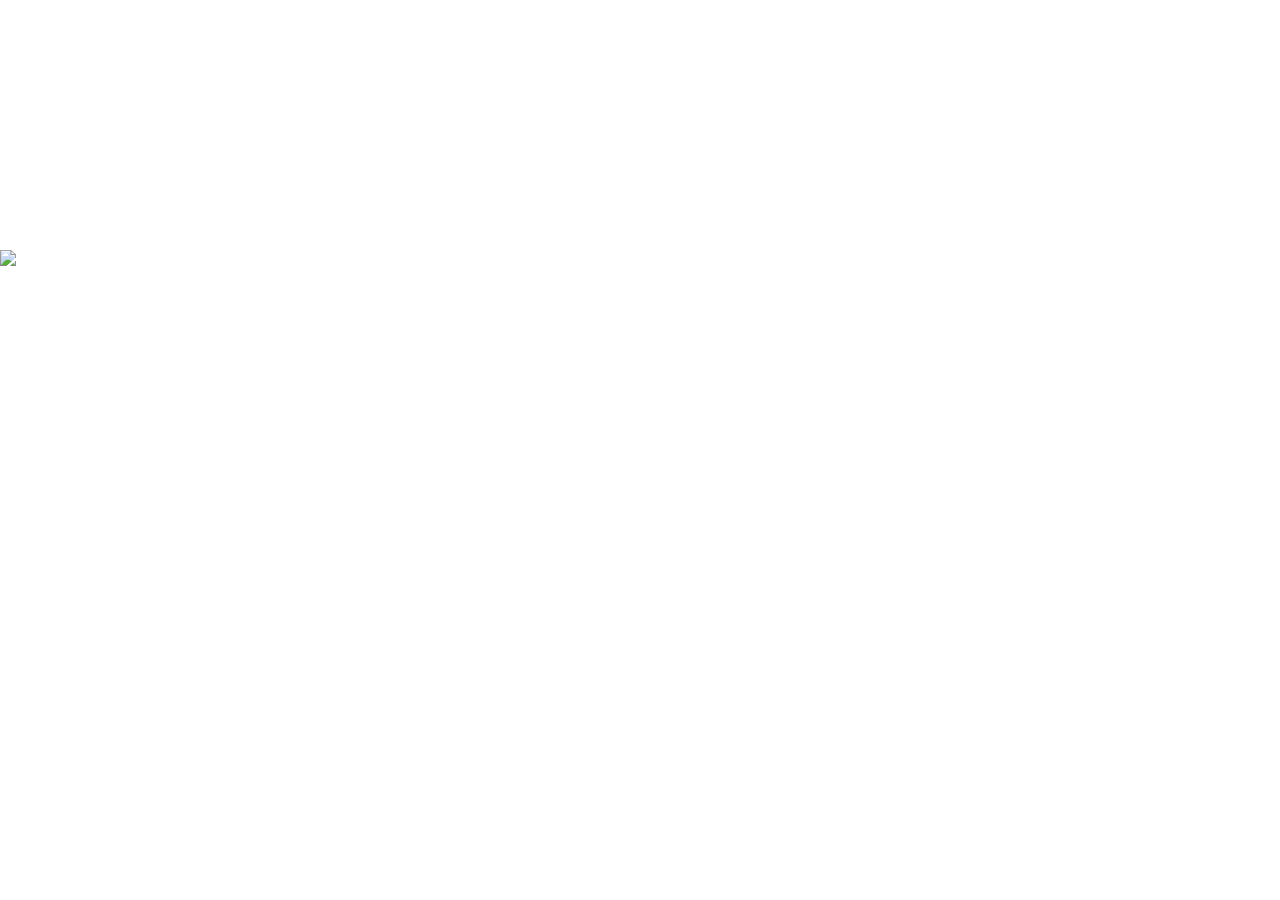
==== commit 24d6952c: "added preloade" ====
--- a/www/index.html
+++ b/www/index.html
@@ -23,7 +23,7 @@
             * Disables use of inline scripts in order to mitigate risk of XSS vulnerabilities. To change this:
                 * Enable inline JS: add 'unsafe-inline' to default-src
         -->
-<!--     <meta http-equiv="Content-Security-Policy" content="default-src 'self' data: gap: https://ssl.gstatic.com 'unsafe-eval'; style-src 'self' 'unsafe-inline'; media-src *"> -->
+    <!-- <meta http-equiv="Content-Security-Policy" content="default-src 'self' data: gap: https://ssl.gstatic.com 'unsafe-eval'; style-src 'self' 'unsafe-inline'; media-src *"> -->
 
 
        <!-- This template defaults to the iOS CSS theme. To support both iOS and material design themes, see the Framework7 Tutorial at the link below:
@@ -102,15 +102,12 @@
                         </div>
 
                         <div class="disable-screen"></div>
-                        <div class="preloader">
-
+                        <div class="cust-preloader">
                         <!-- base_url('assets/website_assets/img/preloader.gif'); -->
                         <!-- https://barryustorage.blob.core.windows.net/assets/img/ui/preloaders/load.gif -->
-
-
-
                            <img class="img-responsive" src="https://www.vesselfinder.com/images/loading-text.gif">
                         </div>
+
                         <div class="opened-popup forgot-popup-container">
                            <div class="forgot-popup">
                               <h4 class="popup-up-heading">Forgot Password</h4>
--- a/www/website_assets/css/styles.css
+++ b/www/website_assets/css/styles.css
@@ -604,7 +604,7 @@
     left: 0;
     width: 100%;
 }
-.preloader {
+.cust-preloader {
     /*display: none;*/
     
     position: fixed;
@@ -613,13 +613,13 @@
     z-index: 2;
     background: white;
 }
-.preloader {
+.cust-preloader {
     z-index: 3;
 }
 .overflow-scroll {
     overflow: auto;
 }
-.preloader img {
+.cust-preloader img {
     margin: auto;
     padding-top: 250px;
 }
